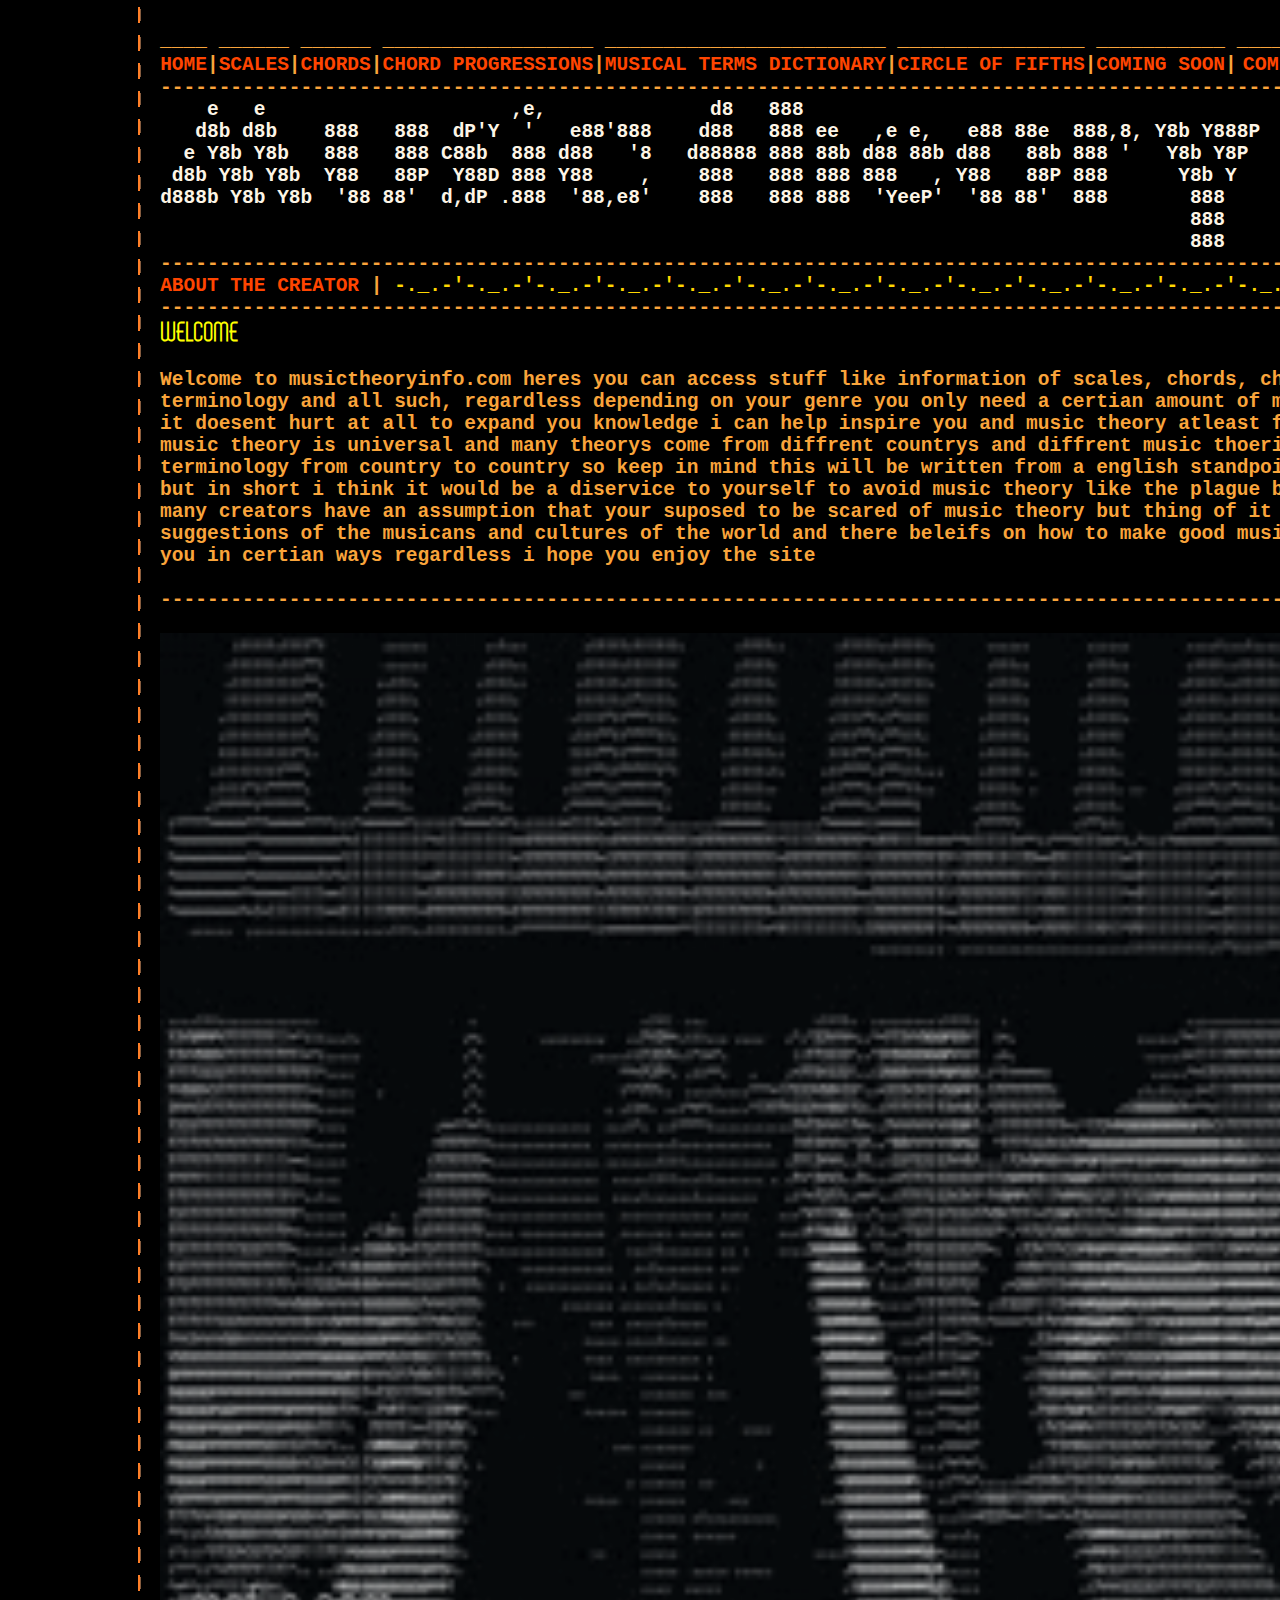
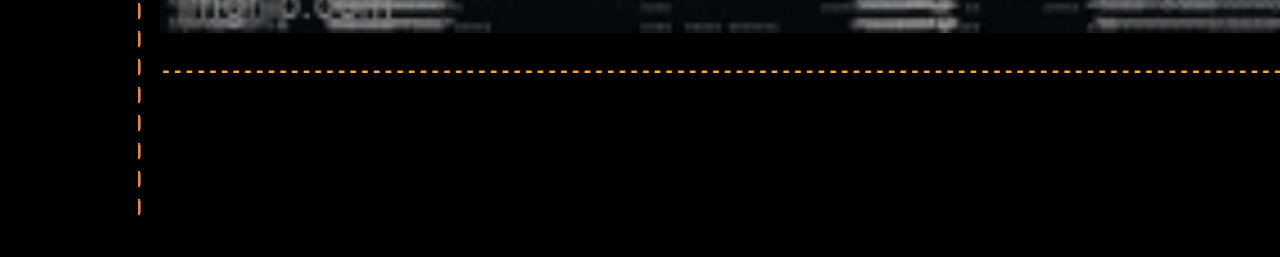
==== index.html @ 163dbf3a "update 7" ====
<html>
  <head>
    <meta charset="utf-8">
    <meta name="viewport" content="width=device-width">
    <title>MusicTheoryInfo: Home</title>
		<link href="style.css" rel="stylesheet" type="text/css"/>
 		<link rel = "icon" href = "femboywiki_logo.png" type = "image/x-icon">
  </head>
</html>

<html>
	<style>

	/* Fontage List ======================================================================= */

@font-face { font-family: AirAmericanaDEMO-Light; src: url(Fonts/AirAmericanaDEMO-Light.ttf) format("truetype"); }

	</style>
<head>
<title></title>
</head>
<body style= "background-color:black;">
<pre>
<h2 style="color:#f9a43b;" >
             ____ ______ ______ __________________ ________________________ ________________ ___________ ____________             ____
             <a href="./index.html">HOME</a>|<a href="./Scales.html">SCALES</a>|<a href="./Chords.html">CHORDS</a>|<a href="Chord_Progressions.html">CHORD PROGRESSIONS</a>|<a href="Musical_Terms_Dictionary.html">MUSICAL TERMS DICTIONARY</a>|<a href="COF.html">CIRCLE OF FIFTHS</a>|<a href="index.html">COMING SOON</a>|<a href="index.html"></a><div class="dropdown"><button class="dropbtn" style="font-family: monospace;font-size: 20px;border-style:hidden;font-weight: bold">COMING SOON</button><div class="dropdown-content">
 ----------<a href="./index.html">COMING SOON</a> ----------
<a href="./index.html">COMING SOON</a> ----------
<a href="./index.html">COMING SOON</a> ----------
</div>|</div>           |<a href="./whatsupdated.html">v1.0</a>|
             -------------------------------------------------------------------------------------------------------------------------------------------
             <textani></textani>
             <textanitwo></textanitwo>
             <textanithree></textanithree>
             <textanifour></textanifour>
             <textanifive></textanifive>
             <textanisix></textanisix>
             <textaniseven></textaniseven>
             -------------------------------------------------------------------------------------------------------------------------------------------
             <a href="./Creator.html">ABOUT THE CREATOR</a> | <aniemotwentyeight></aniemotwentyeight>
             -------------------------------------------------------------------------------------------------------------------------------------------
             <mark>WELCOME</mark>

             Welcome to musictheoryinfo.com heres you can access stuff like information of scales, chords, chord progressions, musical
             terminology and all such, regardless depending on your genre you only need a certian amount of music theory knowlege but
             it doesent hurt at all to expand you knowledge i can help inspire you and music theory atleast for me is super fun
             music theory is universal and many theorys come from diffrent countrys and diffrent music thoerist even use diffrent
             terminology from country to country so keep in mind this will be written from a english standpoint regardless terminology
             but in short i think it would be a diservice to yourself to avoid music theory like the plague because for some reason
             many creators have an assumption that your suposed to be scared of music theory but thing of it as all the ideas and
             suggestions of the musicans and cultures of the world and there beleifs on how to make good music or music that will move
             you in certian ways regardless i hope you enjoy the site

             -------------------------------------------------------------------------------------------------------------------------------------------

             <img src="Images/piano_animation_gif.gif" width="1629px" height="1000px"/>

             -------------------------------------------------------------------------------------------------------------------------------------------


<h2>

<style>

/* BACKGROUND */

body {
  background-image: url('Images/backgroundlooper.png');
}

</style>
---- style.css ----
/* LINK COSTUMISATION */

body {
  font-family: Arial, Helvetica, sans-serif;
}

a:link {
  color: orangered;
  background-color: transparent;
  text-decoration: none;
}

a:visited {
  color: orangered;
  background-color: transparent;
  text-decoration: none;
}

a:hover {
  color: orangered;
  background-color: transparent;
  text-decoration: underline;
}

a:active {
  color: orangered;
  background-color: yellow;
  text-decoration: underline;
}

/* DROP DOWN MENU CODE =================== */ 


.dropbtn {
    background-color: black;
    color: orangered;
    font-family: monospace;
    border-color: floralwhite;
}

.dropdown {
    position: relative;
    display:inline-block;
}

.dropdown-content {
    display:none;
    position:absolute;
    background-color: black;
		bottom: 
    min-width: 140px;
    z-index: 100;
	 
}

.dropdown-content a {
    color:orangered;
    padding: 5px 5px;
    text-decoration: none;
    display: block;
}

.dropdown-content a:hover {text-decoration: underline; color: lawngreen}
.dropdown:hover .dropdown-content {display:block;}
.dropdown:hover .dropbtn {background-color: black;color: lawngreen;text-decoration: underline;}

/* TITLES =================== */ 

mark {
  background-color: black; 
	color: yellow;
	font-family: AirAmericanaDEMO-Light
}

smark {
  background-color: orangered; 
	color: black;
}

/* WARNINGS ================== */ 

wmark {
  background-color: red;
  color: black;
}

/* LOGO ====================== */

lmark1 {
  background-color: ; 
	color: #36D0B7;
}

lmark2 {
  background-color: ; 
	color: #47DC78;
}

lmark3 {
  background-color: ; 
	color: #FA815F;
}

lmark4 {
  background-color: ; 
	color: #D51010;
}

lmark5 {
  background-color: ; 
	color: #FFBE0D;
}

/* BOOKMARK LOGO ====================== */

blmark1 {
  background-color: ; 
	color: #775007;
}

blmark2 {
  background-color: ; 
	color: #5b3d05;
}

blmark3 {
  background-color: ; 
	color: #483004;
}

blmark4 {
  background-color: ; 
	color: #3f2a03;
}

blmark5 {
  background-color: ; 
	color: #381f06;
}

blmark6 {
  background-color: ; 
	color: #cb6a15;
}

/* MUSIC LOGO ====================== */

wlmark1 {
  background-color: ; 
	color: #FBBF60;
}

wlmark2 {
  background-color: ; 
	color: #E89005;
}

wlmark3 {
  background-color: ; 
	color: #EC7505;
}

wlmark4 {
  background-color: ; 
	color: #D84A05;
}

wlmark5 {
  background-color: ; 
	color: #F42B03;
}

wlmark6 {
  background-color: ; 
	color: #E70E02;
}

/* little strip for the thingy ====================== */

xqmark1 {
	color: #333277;
}

xqmark2 {
	color: #fdea2c;
}

xqmark3 {
	color: #ffbd08;
}

xqmark4 {
	color: #c8c8c8;
}

xqmark5 {
	color: #5e5e5e;
}

/* ------------------------ */

pqmark1 {
  background-color: ; 
	color: #ffd4e5;
}

pqmark2 {
  background-color: ; 
	color: #d4ffea;
}

pqmark3 {
  background-color: ; 
	color: #eecbff;
}

pqmark4 {
  background-color: ; 
	color: #feffa3;
}

pqmark5 {
  background-color: ; 
	color: #dbdcff;
}

/* ------------------------ */

oqmark1 {
  background-color: ; 
	color: #ffd319;
}

oqmark2 {
  background-color: ; 
	color: #ff901f;
}

oqmark3 {
  background-color: ; 
	color: #ff2975;
}

oqmark4 {
  background-color: ; 
	color: #f222ff;
}

oqmark5 {
  background-color: ; 
	color: #8c1eff;
}

/* Block Colours == not working yet ============ */

markred {
  background-color: red; 
	color: red;
}

markwhite {
  background-color: white ; 
	color: white;
}

/* EMOTICON ANIMATION ====================== */

/* info: ok so the things that have to be unique:
in a certian page is the aniemoinsert: before
and the animate function ok (: */

aniemoone::before {
    content: "/(^u^)/";
    animation: animateh infinite 1s;
		color: lightpink;
}

@keyframes animateh {
  
    0% {
        content: "/(^u^)/";
      }

    25% {
        content: "|(^u^)|";
      }

    50% {
        content: "\\(^u^)\\";
		}

    75% {
				content: "|(^u^)|";
			}

}

aniemotwo::before {
    content: "<('.'-^)";
    animation: animate infinite 1s;
		color: ghostwhite;
}
@keyframes animate {
    0% {
        content: "<('.'-^)";
      }
    25% {
        content: "(^-'.'-^)";
      }
    50% {
        content: "(^-'.')>";
		}
    75% {
				content: "(^-'.'-^)";
			}
}

aniemothree::before {
    content: "¯\\_(ツ)_/¯";
    animation: animate infinite 6s;
		color: ghostwhite;
}
@keyframes animate {
    0% {
        content: "¯\\_(ツ)_/¯";
      }
    25% {
        content: "--_(ツ)_--";
      }
    50% {
        content: ".-_(ツ)_-.";
      }
    75% {
        content: "--_(ツ)_--";
		}
}

aniemofour::before {
    content: "(´∀｀)*";
    animation: animate infinite 6s;
		color: ghostwhite;
}
@keyframes animate {
    0% {
        content: "(´∀｀)*";
      }
    25% {
        content: "(´v｀) *";
      }
    50% {
        content: "(´v｀)*";
      }
    75% {
        content: "(´∀｀) *";
		}
}

aniemofive::before {
    content: "uwu";
    animation: animateawdawd infinite 1s;
		color: red;
	  background-color: black; 
}
@keyframes animateawdawd {
    0% {
        content: "uwu";
      }
    25% {
        content: "UwU";
      }
    50% {
        content: "UWU";
      }
    75% {
        content: "uWu";
		}
}

aniemosix::before {
    content: ":0";
    animation: animatez infinite 1s;
		color: black;
	  background-color: yellow; 
}
@keyframes animatez {
    0% {
        content: ":O";
      }
    25% {
        content: ":o";
      }
    50% {
        content: ":.";
      }
    75% {
        content: ":o";
		}
}

aniemoseven::before {
    content: ":3 ";
    animation: animater infinite 1s;
		color: ghostwhite;
	  background-color: black; 
}
@keyframes animater {
    0% {
        content: ":3 ";
      }
    25% {
        content: ": 3";
      }
    50% {
        content: ": 3";
      }
    75% {
        content: ":3 ";
		}
}

aniemoeight::before {
    content: "(╯°□°）╯︵ ┻━┻ ";
    animation: animata infinite 1s;
		color: black;
	  background-color: yellow; 
}
@keyframes animata {
    0% {
        content: "(╯°□°）╯︵ ┻━┻ ";
      }
    25% {
        content: "(╯O□O）╯︵  ┻━┻";
      }
    50% {
        content: "(╯°□°）╯︵  ┻━┻";
      }
    75% {
        content: "(╯O□O）╯︵ ┻━┻ ";
		}
}

aniemonine::before {
    content: "@";
    animation: animatar infinite 1s;
		color: yellow;
}
@keyframes animatar {
    0% {
        content: "@";
				color: yellow;
      }
    25% {
        content: "@";
				color: #757500;
      }
    50% {
        content: "@";
				color: #ffff3e;
      }
    75% {
				color: #ffff9d;
        content: "@";
		}
}

aniemoten::before {
    content: "  (⍁w⍂)";
    animation: animate infinite 1s;
		color: ghostwhite;
}
@keyframes animate {
    0% {
        content: "  (⍁w⍂)";
      }
    25% {
        content: " c(⍁w⍂)>";
      }
    50% {
        content: "c (⍁w⍂) >";
      }
    75% {
        content: " c(⍁w⍂)>)";
		}
}

aniemoeleven::before {
    content: "-";
    animation: animate infinite 0.50s;
		color: ghostwhite;
}
@keyframes animate {
    0% {
        content: "/";
      }
    25% {
        content: "|";
      }
    50% {
        content: "\";
      }
    75% {
        content: "-";
		}
}

aniemotwelve::before {
    content: " b(￣▽￣)d ";
    animation: animath infinite 0.50s;
		color: lightpink;
}
@keyframes animath {
    0% {
        content: " b(￣▽￣)d ";
      }
    25% {
        content: "b (￣▽￣) d";
      }
    50% {
        content: "b (￣▽￣) d";
      }
    75% {
        content: " b(￣▽￣)d ";
		}
}

aniemothirteen::before {
    content: " (◑﹏◐)?  ";
    animation: animathe infinite 2s;
		background-color: black;
		color: yellow;
}
@keyframes animathe { 
    0% {
        content: " (◑﹏◐)?  ";
      }
    25% {
        content: " ( ◑﹏◐)? ";
      }
    50% {
        content: " (◑﹏◐) ? ";
      }
    75% {
        content: " (◑ ﹏◐)? ";
			}
}

aniemofourteen::before {
    content: "o(≧u≦)o";
    animation: animatheg infinite 0.7s;
		background-color: black;
		color: yellow;
}
@keyframes animatheg { 
    0% {
        content: "o(≧u≦)o";
      }
    25% {
        content: "o(≧u≦)O";
      }
    50% {
        content: "O(≧u≦)o";
      }
    75% {
        content: "O(≧U≦)O";
			}
}

aniemofifthteen::before {
    content: "(❁´◡`❁)";
    animation: animathege infinite 0.7s;
		background-color: black;
		color: yellow;
}
@keyframes animathege { 
    0% {
        content: "(❁´◡`❁)";
      }
    25% {
        content: "(❁´u`❁)";
      }
    50% {
        content: "(❁´U`❁)";
      }
    75% {
        content: "(❁´◡`❁)";
			}
}

aniemosixteen::before {
    content: " щ(ʘ╻ʘ)щ ";
    animation: animathehe infinite 0.7s;
		background-color: black;
		color: yellow;
}
@keyframes animathehe { 
    0% {
        content: "щ(ʘ╻ʘ) щ ";
      }
    25% {
        content: "щ (ʘ╻ʘ)щ ";
      }
    50% {
				content: "щ (ʘ╻ʘ) щ";
      }
    75% {
        content: "щ (ʘ╻ʘ)щ ";
			}
}

aniemoseventeen::before {
    content: " ᕦ(òuó)ᕤ ";
    animation: animaterrys infinite 1s;
		color: yellow;
}
@keyframes animaterrys {
    0% {
        content: " ᕦ(òuó)ᕤ ";
      }
    25% {
        content: " ᕦ(òUó)ᕤ ";
      }
    50% {
        content: "ᕦ (òUó) ᕤ";
      }
    60% {
        content: " ᕦ(òuó)ᕤ ";
      }
}

aniemoeighteen::before {
    content: " ˋ(^ ▽、^) ";
    animation: animatetrys infinite 1s;
		color: black;
}
@keyframes animatetrys {
    0% {
        content: "ˋ (^ ▽、^) ";
      }
    25% {
        content: "ˋ (^ ▽、^) ";
      }
    50% {
        content: " ˋ(^ ▽、^) ";
      }
    60% {
        content: " ˋ(^ ▽、^) ";
      }
}

aniemonineteen::before {
    content: "( ˇ෴ˇØ) ";
    animation: animatetryass infinite 1s;
		color: yellow;
}
@keyframes animatetryass {
    0% {
        content: "( ˇ෴ˇØ)/";
      }
    25% {
        content: "( ˇ෴ˇØ)7";
      }
    50% {
        content: "( ˇ෴ˇØ)/";
      }
    60% {
        content: "( ˇ෴ˇØ) ";
      }
}

aniemotwenty::before {
    content: "(oﾟvﾟ)ノ ";
    animation: aiimatetryass infinite 1s;
		color: lightpink;
}
@keyframes aiimatetryass {
    0% {
        content: "(oﾟvﾟ)ノ ";
      }
    25% {
        content: "(oﾟvﾟ) ノ";
      }
    50% {
        content: "(oﾟvﾟ) ノ";
      }
    60% {
        content: "(oﾟvﾟ)ノ ";
      }
}

aniemotwentyone::before {
    animation: aiimatetryasss infinite 1s;
		color: lightpink;
    content: "(╯▽╰ ')";
}
@keyframes aiimatetryasss {
    0% {
        content: "(╯▽╰ ')";
      }
    25% {
        content: "(╯▽╰ #)";
      }
    50% {
        content: "(╯▽╰ #)";
      }
    60% {
        content: "(╯▽╰ *)";
      }
}

aniemotwentytwo::before {
    content: "o(≧u≦)o";
    animation: animathegjk infinite 0.7s;
		color: lightpink;
}
@keyframes animathegjk { 
    0% {
        content: "o(≧u≦)o";
      }
    25% {
        content: "o(≧u≦)O";
      }
    50% {
        content: "O(≧u≦)o";
      }
    75% {
        content: "O(≧U≦)O";
			}
}

aniemotwentythree::before {
    content: "(0u0)b ";
    animation: animatheghgjk infinite 0.7s;
		color: lightpink;
}
@keyframes animatheghgjk { 
    0% {
        content: "(0u0)b ";
      }
    25% {
        content: "(0u0) b";
      }
    50% {
        content: "(0U0) b";
      }
    75% {
        content: "(0U0)b ";
			}
}

aniemotwentyfour::before {
    content: "(>'u')b ";
    animation: animty infinite 0.7s;
		color: lightpink;
}
@keyframes animty { 
    0% {
        content: "(>'u')b ";
      }
    25% {
        content: "(>'v') b";
      }
    50% {
        content: "(>'v') b";
      }
    75% {
        content: "(>'u')b ";
			}
}

aniemotwentyfive::before {
    content: "(★‿★)";
    animation: animtty infinite 0.7s;
		color: yellow;
}
@keyframes animtty { 
    0% {
        content: "(★‿★)";}
    25% {
        content: "(✯◡✯)";}
    50% {
        content: "(☆◡☆)";}
    75% {
        content: "(✹‿✹)";}
}

aniemotwentysix::before {
    content: "(*≧o≦))('▽`* )ゞ ";
    animation: animttyy infinite 1.2s;
		color: yellow;
}
@keyframes animttyy { 
    0% {
        content: "(*≧o≦))('▽`~ )ゞ";}
    25% {
        content: "(#≧u≦))('o`* ) 7";}
    50% {
        content: "(#≧U≦))('▽`~ )7";}
    75% {
        content: "(*≧u≦))('O`* )ゞ";}
}

aniemotwentyseven::before {
    content: "(OuO)";
    animation: animttyyx infinite 1.2s;
		color: lightpink;
}
@keyframes animttyyx { 
    0% {
        content: "(OuO)";}
    25% {
        content: "(OUO)";}
    50% {
        content: "(OvO)";}
    75% {
        content: "(OUO)";}
}

aniemotwentyeight::before {
    content: "-._.-'-._.-'-._.-'-._.-'-._.-'-._.-'-._.-'-._.-'-._.-'-._.-'-._.-'-._.-'-._.-'-._.-'-._.-'-._.-'-._.-'-._.-'-._.-'-._.-'";
    animation: animttyyxa infinite 1.2s;
		color: gold;
}
@keyframes animttyyxa { 
    0% {
        content: "-._.-'-._.-'-._.-'-._.-'-._.-'-._.-'-._.-'-._.-'-._.-'-._.-'-._.-'-._.-'-._.-'-._.-'-._.-'-._.-'-._.-'-._.-'-._.-'-._.-'";}
    25% {
        content: "._.-'-._.-'-._.-'-._.-'-._.-'-._.-'-._.-'-._.-'-._.-'-._.-'-._.-'-._.-'-._.-'-._.-'-._.-'-._.-'-._.-'-._.-'-._.-'-._.-'-";}
    50% {
        content: "_.-'-._.-'-._.-'-._.-'-._.-'-._.-'-._.-'-._.-'-._.-'-._.-'-._.-'-._.-'-._.-'-._.-'-._.-'-._.-'-._.-'-._.-'-._.-'-._.-'-.";}
    75% {
        content: ".-'-._.-'-._.-'-._.-'-._.-'-._.-'-._.-'-._.-'-._.-'-._.-'-._.-'-._.-'-._.-'-._.-'-._.-'-._.-'-._.-'-._.-'-._.-'-._.-'-._";}
	  90% {
        content: "-'-._.-'-._.-'-._.-'-._.-'-._.-'-._.-'-._.-'-._.-'-._.-'-._.-'-._.-'-._.-'-._.-'-._.-'-._.-'-._.-'-._.-'-._.-'-._.-'-._-";}
}


/* text flipper ============ */

span.tf {
  writing-mode: vertical-rl;
}

/* IMAGE EXPANSION DIV */

.div{
  background: orangered;
		position: relative; left: 20px; top: 0px;
		width: 25px;
		height: 25px;
  transition: height + width 2s;
  transition:  1s;
}
.div:hover {     
	background-image: url(first-thigh-garter.png);
  width: 1610px;
	height: 1520px;
}	

.div2{
  background: orangered;
		position: relative; left: 20px; top: 0px;
		width: 25px;
		height: 25px;
  transition: height + width 2s;
  transition:  1s;
}
.div2:hover{     
	background-image: url(hygene.png);
  width: 1610px;
	height: 1520px;
}	

/* ANIMATION OF TEXT */

textani::before {
    content: "    e   e                     ,e,              d8   888                                          ,e,          dP,e,           ";
    animation: animater 1.75s;
		color: oldlace;
}
/*100/126*/
@keyframes animater {
    0% {
        content: "                                                                                                                              ";
				color: oldlace;}
    0.79365079365% {
        content: "                                                                                                                              ";}
    1.5873015873%  {
        content: "                                                                                                                              ";}
    2.38095238095% {
        content: "                                                                                                                              ";}
    3.1746031746%  {
        content: "    e                                                                                                                         ";}
	  3.96825396826% {
        content: "    e                                                                                                                         ";}
	  4.76190476191% {
        content: "    e                                                                                                                         ";}
	  5.55555555556% {
        content: "    e                                                                                                                         ";}
	  6.34920634921% {
        content: "    e   e                                                                                                                     ";}
	  7.14285714286% {
        content: "    e   e                                                                                                                     ";}
	  7.93650793651% {
        content: "    e   e                                                                                                                     ";}
	  8.73015873016% {
        content: "    e   e                                                                                                                     ";}
	  9.52380952381% {
        content: "    e   e                                                                                                                     ";}
		10.3174603175% {
        content: "    e   e                                                                                                                     ";}
	  11.1111111111% {
        content: "    e   e                                                                                                                     ";}
	  11.9047619048% {
        content: "    e   e                                                                                                                     ";}
	  12.6984126984% {
        content: "    e   e                                                                                                                     ";}
	  13.4920634921% {
				content: "    e   e                                                                                                                     ";}
	  14.2857142857% {
				content: "    e   e                                                                                                                     ";}
	  15.0793650794% {
				content: "    e   e                                                                                                                     ";}
	  15.873015873%  {
				content: "    e   e                                                                                                                     ";}
	  16.6666666667% {
				content: "    e   e                                                                                                                     ";}
	  17.4603174603% {
				content: "    e   e                                                                                                                     ";}
	  18.253968254%  {
				content: "    e   e                                                                                                                     ";}
	  19.8412698413% {
				content: "    e   e                                                                                                                     ";}
	  20.6349206349% {
				content: "    e   e                                                                                                                     ";}
	  21.4285714286% {
				content: "    e   e                                                                                                                     ";}
	  22.2222222222% {
				content: "    e   e                                                                                                                     ";}
	  23.0158730159% {
				content: "    e   e                                                                                                                     ";}
	  23.8095238095% {
				content: "    e   e                                                                                                                     ";}
	  24.6031746032% {
				content: "    e   e                     ,                                                                                               ";}
	  25.3968253968% {
				content: "    e   e                     ,e                                                                                              ";}
	  26.1904761905% {
				content: "    e   e                     ,e,                                                                                             ";}
	  26.9841269841% {
				content: "    e   e                     ,e,                                                                                             ";}
	  27.7777777778% {
				content: "    e   e                     ,e,                                                                                             ";}
	  28.5714285714% {
				content: "    e   e                     ,e,                                                                                             ";}
	  29.3650793651% {
				content: "    e   e                     ,e,                                                                                             ";}
	  30.1587301587% {
				content: "    e   e                     ,e,                                                                                             ";}
	  30.9523809524% {
				content: "    e   e                     ,e,                                                                                             ";}
	  31.746031746%  {
				content: "    e   e                     ,e,                                                                                             ";}
	  32.5396825397% {
				content: "    e   e                     ,e,                                                                                             ";}
	  33.3333333333% {
				content: "    e   e                     ,e,                                                                                             ";}
	  34.126984127%  {
				content: "    e   e                     ,e,                                                                                             ";}
	  35.7142857143% {
				content: "    e   e                     ,e,                                                                                             ";}
	  36.5079365079% {
				content: "    e   e                     ,e,                                                                                             ";}
	  37.3015873016% {
				content: "    e   e                     ,e,                                                                                             ";}
	  38.0952380952% {
				content: "    e   e                     ,e,                                                                                             ";}
	  38.8888888889% {
				content: "    e   e                     ,e,              d                                                                              ";}
	  39.6825396826% {
				content: "    e   e                     ,e,              d8                                                                             ";}
	  40.4761904762% {
				content: "    e   e                     ,e,              d8                                                                             ";}
	  41.2698412699% {
				content: "    e   e                     ,e,              d8                                                                             ";}
	  42.0634920635% {
				content: "    e   e                     ,e,              d8                                                                             ";}
	  42.8571428572% {
				content: "    e   e                     ,e,              d8   8                                                                         ";}
	  43.6507936508% {
				content: "    e   e                     ,e,              d8   88                                                                        ";}
	  44.4444444445% {
				content: "    e   e                     ,e,              d8   888                                                                       ";}
	  45.2380952381% {
				content: "    e   e                     ,e,              d8   888                                                                       ";}
	  46.0317460318% {
				content: "    e   e                     ,e,              d8   888                                                                       ";}
	  46.8253968254% {
				content: "    e   e                     ,e,              d8   888                                                                       ";}
	  47.6190476191% {
				content: "    e   e                     ,e,              d8   888                                                                       ";}
	  48.4126984127% {
				content: "    e   e                     ,e,              d8   888                                                                       ";}
	  49.2063492064% {
				content: "    e   e                     ,e,              d8   888                                                                       ";}
	  50%            {
				content: "    e   e                     ,e,              d8   888                                                                       ";}
	  50.7936507937% {
				content: "    e   e                     ,e,              d8   888                                                                       ";}
	  51.5873015873% {
				content: "    e   e                     ,e,              d8   888                                                                       ";}
	  52.380952381%  {
				content: "    e   e                     ,e,              d8   888                                                                       ";}
	  53.1746031746% {
				content: "    e   e                     ,e,              d8   888                                                                       ";}
	  53.9682539683% {
				content: "    e   e                     ,e,              d8   888                                                                       ";}
	  54.7619047619% {
				content: "    e   e                     ,e,              d8   888                                                                       ";}
	  55.5555555556% {
				content: "    e   e                     ,e,              d8   888                                                                       ";}
	  56.3492063492% {
				content: "    e   e                     ,e,              d8   888                                                                       ";}
	  57.1428571429% {
				content: "    e   e                     ,e,              d8   888                                                                       ";}
	  57.9365079365% {
				content: "    e   e                     ,e,              d8   888                                                                       ";}
	  58.7301587302% {
				content: "    e   e                     ,e,              d8   888                                                                       ";}
	  59.5238095238% {
				content: "    e   e                     ,e,              d8   888                                                                       ";}
	  60.3174603175% {
				content: "    e   e                     ,e,              d8   888                                                                       ";}
	  61.1111111111% {
				content: "    e   e                     ,e,              d8   888                                                                       ";}
	  61.9047619048% {
				content: "    e   e                     ,e,              d8   888                                                                       ";}
	  62.6984126984% {
				content: "    e   e                     ,e,              d8   888                                                                       ";}
	  63.4920634921% {
				content: "    e   e                     ,e,              d8   888                                                                       ";}
	  64.2857142857% {
				content: "    e   e                     ,e,              d8   888                                                                       ";}
	  65.0793650794% {
				content: "    e   e                     ,e,              d8   888                                                                       ";}
	  65.873015873%  {
				content: "    e   e                     ,e,              d8   888                                                                       ";}
	  66.6666666667% {
				content: "    e   e                     ,e,              d8   888                                                                       ";}
	  67.4603174603% {
				content: "    e   e                     ,e,              d8   888                                                                       ";}
	  68.253968254%  {
				content: "    e   e                     ,e,              d8   888                                                                       ";}
	  69.0476190476% {
				content: "    e   e                     ,e,              d8   888                                                                       ";}
	  69.8412698413% {
				content: "    e   e                     ,e,              d8   888                                                                       ";}
	  70.6349206349% {
				content: "    e   e                     ,e,              d8   888                                                                       ";}
	  71.4285714286% {
				content: "    e   e                     ,e,              d8   888                                                                       ";}
	  72.2222222222% {
				content: "    e   e                     ,e,              d8   888                                                                       ";}
	  73.0158730159% {
				content: "    e   e                     ,e,              d8   888                                                                       ";}
	  73.8095238095% {
				content: "    e   e                     ,e,              d8   888                                                                       ";}
	  74.6031746032% {
				content: "    e   e                     ,e,              d8   888                                                                       ";}
	  75.3968253968% {
				content: "    e   e                     ,e,              d8   888                                                                       ";}
	  76.1904761905% {
				content: "    e   e                     ,e,              d8   888                                                                       ";}
	  76.9841269841% {
				content: "    e   e                     ,e,              d8   888                                                                       ";}
	  77.7777777778% {
				content: "    e   e                     ,e,              d8   888                                                                       ";}
	  78.5714285714% {
				content: "    e   e                     ,e,              d8   888                                          ,                            ";}
	  79.3650793651% {
				content: "    e   e                     ,e,              d8   888                                          ,e                           ";}
	  80.1587301588% {
				content: "    e   e                     ,e,              d8   888                                          ,e,                          ";}
	  80.9523809524% {
				content: "    e   e                     ,e,              d8   888                                          ,e,                          ";}
	  81.7460317461% {
				content: "    e   e                     ,e,              d8   888                                          ,e,                          ";}
	  82.5396825397% {
				content: "    e   e                     ,e,              d8   888                                          ,e,                          ";}
	  83.3333333334% {
				content: "    e   e                     ,e,              d8   888                                          ,e,                          ";}
	  84.126984127% {
				content: "    e   e                     ,e,              d8   888                                          ,e,                          ";}
	  84.9206349207% {
				content: "    e   e                     ,e,              d8   888                                          ,e,                          ";}
	  85.7142857143% {
				content: "    e   e                     ,e,              d8   888                                          ,e,                          ";}
	  86.507936508%  {
				content: "    e   e                     ,e,              d8   888                                          ,e,                          ";}
	  87.3015873016% {
				content: "    e   e                     ,e,              d8   888                                          ,e,                          ";}
	  88.0952380953% {
				content: "    e   e                     ,e,              d8   888                                          ,e,                          ";}
	  88.8888888889% {
				content: "    e   e                     ,e,              d8   888                                          ,e,          d               ";}
	  89.6825396826% {
				content: "    e   e                     ,e,              d8   888                                          ,e,          dP              ";}
	  90.4761904762% {
				content: "    e   e                     ,e,              d8   888                                          ,e,          dP,             ";}
	  91.2698412699% {
				content: "    e   e                     ,e,              d8   888                                          ,e,          dP,e            ";}
	  92.0634920635% {
				content: "    e   e                     ,e,              d8   888                                          ,e,          dP,e,           ";}
	  92.8571428572% {
				content: "    e   e                     ,e,              d8   888                                          ,e,          dP,e,           ";}
	  93.6507936508% {
				content: "    e   e                     ,e,              d8   888                                          ,e,          dP,e,           ";}
	  94.4444444445% {
				content: "    e   e                     ,e,              d8   888                                          ,e,          dP,e,           ";}
	  95.2380952381% {
				content: "    e   e                     ,e,              d8   888                                          ,e,          dP,e,           ";}
	  96.0317460318% {
				content: "    e   e                     ,e,              d8   888                                          ,e,          dP,e,           ";}
	  96.8253968254% {
				content: "    e   e                     ,e,              d8   888                                          ,e,          dP,e,           ";}
	  97.6190476191% {
				content: "    e   e                     ,e,              d8   888                                          ,e,          dP,e,           ";}
	  98.4126984127% {
				content: "    e   e                     ,e,              d8   888                                          ,e,          dP,e,           ";}
	  99.2063492064% {
				content: "    e   e                     ,e,              d8   888                                          ,e,          dP,e,           ";}
	  99.4841269842% {
				content: "    e   e                     ,e,              d8   888                                          ,e,          dP,e,           ";}
	  99.8015873016% {
				content: "    e   e                     ,e,              d8   888                                          ,e,          dP,e,           "}
}

textanitwo::before {
    content: "   d8b d8b    888   888  dP'Y  '   e88'888    d88   888 ee   ,e e,   e88 88e  888,8, Y8b Y888P    '  888 8e   8b '   e88 88e  ";
    animation: animaters 1.75s;
		color: oldlace;
}
/*100/126*/
@keyframes animaters {
    0% {
        content: "                                                                                                                              ";
				color: oldlace;}
    0.79365079365% {
        content: "                                                                                                                              ";}
    1.5873015873%  {
        content: "                                                                                                                           e  ";}
    2.38095238095% {
        content: "                                                                                                                          8e  ";}
    3.1746031746%  {
        content: "                                                                                                                         88e  ";}
	  3.96825396826% {
        content: "                                                                                                                         88e  ";}
	  4.76190476191% {
        content: "                                                                                                                       8 88e  ";}
	  5.55555555556% {
        content: "                                                                                                                      88 88e  ";}
	  6.34920634921% {
        content: "                                                                                                                     e88 88e  ";}
	  7.14285714286% {
        content: "                                                                                                                     e88 88e  ";}
	  7.93650793651% {
        content: "                                                                                                                     e88 88e  ";}
	  8.73015873016% {
        content: "                                                                                                                     e88 88e  ";}
	  9.52380952381% {
        content: "                                                                                                                 '   e88 88e  ";}
		10.3174603175% {
        content: "                                                                                                                 '   e88 88e  ";}
	  11.1111111111% {
        content: "                                                                                                               b '   e88 88e  ";}
	  11.9047619048% {
        content: "                                                                                                              8b '   e88 88e  ";}
	  12.6984126984% {
        content: "                                                                                                               b '   e88 88e  ";}
	  13.4920634921% {
				content: "                                                                                                               b '   e88 88e  ";}
	  14.2857142857% {
				content: "                                                                                                               b '   e88 88e  ";}
	  15.0793650794% {
				content: "                                                                                                          e   8b '   e88 88e  ";}
	  15.873015873%  {
				content: "                                                                                                         8e   8b '   e88 88e  ";}
	  16.6666666667% {
				content: "                                                                                                         8e   8b '   e88 88e  ";}
	  17.4603174603% {
				content: "                                                                                                       8 8e   8b '   e88 88e  ";}
	  18.253968254%  {
				content: "                                                                                                      88 8e   8b '   e88 88e  ";}
	  19.8412698413% {
				content: "                                                                                                     888 8e   8b '   e88 88e  ";}
	  20.6349206349% {
				content: "                                                                                                     888 8e   8b '   e88 88e  ";}
	  21.4285714286% {
				content: "                                                                                                     888 8e   8b '   e88 88e  ";}
	  22.2222222222% {
				content: "                                                                                                  '  888 8e   8b '   e88 88e  ";}
	  23.0158730159% {
				content: "                                                                                                  '  888 8e   8b '   e88 88e  ";}
	  23.8095238095% {
				content: "                                                                                                  '  888 8e   8b '   e88 88e  ";}
	  24.6031746032% {
				content: "                                                                                                  '  888 8e   8b '   e88 88e  ";}
	  25.3968253968% {
				content: "                                                                                                  '  888 8e   8b '   e88 88e  ";}
	  26.1904761905% {
				content: "                                                                                             P    '  888 8e   8b '   e88 88e  ";}
	  26.9841269841% {
				content: "                                                                                            8P    '  888 8e   8b '   e88 88e  ";}
	  27.7777777778% {
				content: "                                                                                           88P    '  888 8e   8b '   e88 88e  ";}
	  28.5714285714% {
				content: "                                                                                          888P    '  888 8e   8b '   e88 88e  ";}
	  29.3650793651% {
				content: "                                                                                         Y888P    '  888 8e   8b '   e88 88e  ";}
	  30.1587301587% {
				content: "                                                                                         Y888P    '  888 8e   8b '   e88 88e  ";}
	  30.9523809524% {
				content: "                                                                                       b Y888P    '  888 8e   8b '   e88 88e  ";}
	  31.746031746%  {
				content: "                                                                                      8b Y888P    '  888 8e   8b '   e88 88e  ";}
	  32.5396825397% {
				content: "                                                                                     Y8b Y888P    '  888 8e   8b '   e88 88e  ";}
	  33.3333333333% {
				content: "                                                                                     Y8b Y888P    '  888 8e   8b '   e88 88e  ";}
	  34.126984127%  {
				content: "                                                                                   , Y8b Y888P    '  888 8e   8b '   e88 88e  ";}
	  35.7142857143% {
				content: "                                                                                  8, Y8b Y888P    '  888 8e   8b '   e88 88e  ";}
	  36.5079365079% {
				content: "                                                                                 ,8, Y8b Y888P    '  888 8e   8b '   e88 88e  ";}
	  37.3015873016% {
				content: "                                                                                8,8, Y8b Y888P    '  888 8e   8b '   e88 88e  ";}
	  38.0952380952% {
				content: "                                                                               88,8, Y8b Y888P    '  888 8e   8b '   e88 88e  ";}
	  38.8888888889% {
				content: "                                                                              888,8, Y8b Y888P    '  888 8e   8b '   e88 88e  ";}
	  39.6825396826% {
				content: "                                                                              888,8, Y8b Y888P    '  888 8e   8b '   e88 88e  ";}
	  40.4761904762% {
				content: "                                                                              888,8, Y8b Y888P    '  888 8e   8b '   e88 88e  ";}
	  41.2698412699% {
				content: "                                                                           e  888,8, Y8b Y888P    '  888 8e   8b '   e88 88e  ";}
	  42.0634920635% {
				content: "                                                                          8e  888,8, Y8b Y888P    '  888 8e   8b '   e88 88e  ";}
	  42.8571428572% {
				content: "                                                                         88e  888,8, Y8b Y888P    '  888 8e   8b '   e88 88e  ";}
	  43.6507936508% {
				content: "                                                                         88e  888,8, Y8b Y888P    '  888 8e   8b '   e88 88e  ";}
	  44.4444444445% {
				content: "                                                                       8 88e  888,8, Y8b Y888P    '  888 8e   8b '   e88 88e  ";}
	  45.2380952381% {
				content: "                                                                      88 88e  888,8, Y8b Y888P    '  888 8e   8b '   e88 88e  ";}
	  46.0317460318% {
				content: "                                                                     e88 88e  888,8, Y8b Y888P    '  888 8e   8b '   e88 88e  ";}
	  46.8253968254% {
				content: "                                                                     e88 88e  888,8, Y8b Y888P    '  888 8e   8b '   e88 88e  ";}
	  47.6190476191% {
				content: "                                                                     e88 88e  888,8, Y8b Y888P    '  888 8e   8b '   e88 88e  ";}
	  48.4126984127% {
				content: "                                                                     e88 88e  888,8, Y8b Y888P    '  888 8e   8b '   e88 88e  ";}
	  49.2063492064% {
				content: "                                                                 ,   e88 88e  888,8, Y8b Y888P    '  888 8e   8b '   e88 88e  ";}
	  50%            {
				content: "                                                                e,   e88 88e  888,8, Y8b Y888P    '  888 8e   8b '   e88 88e  ";}
	  50.7936507937% {
				content: "                                                                e,   e88 88e  888,8, Y8b Y888P    '  888 8e   8b '   e88 88e  ";}
	  51.5873015873% {
				content: "                                                              e e,   e88 88e  888,8, Y8b Y888P    '  888 8e   8b '   e88 88e  ";}
	  52.380952381%  {
				content: "                                                             ,e e,   e88 88e  888,8, Y8b Y888P    '  888 8e   8b '   e88 88e  ";}
	  53.1746031746% {
				content: "                                                             ,e e,   e88 88e  888,8, Y8b Y888P    '  888 8e   8b '   e88 88e  ";}
	  53.9682539683% {
				content: "                                                             ,e e,   e88 88e  888,8, Y8b Y888P    '  888 8e   8b '   e88 88e  ";}
	  54.7619047619% {
				content: "                                                             ,e e,   e88 88e  888,8, Y8b Y888P    '  888 8e   8b '   e88 88e  ";}
	  55.5555555556% {
				content: "                                                         e   ,e e,   e88 88e  888,8, Y8b Y888P    '  888 8e   8b '   e88 88e  ";}
	  56.3492063492% {
				content: "                                                        ee   ,e e,   e88 88e  888,8, Y8b Y888P    '  888 8e   8b '   e88 88e  ";}
	  57.1428571429% {
				content: "                                                        ee   ,e e,   e88 88e  888,8, Y8b Y888P    '  888 8e   8b '   e88 88e  ";}
	  57.9365079365% {
				content: "                                                      8 ee   ,e e,   e88 88e  888,8, Y8b Y888P    '  888 8e   8b '   e88 88e  ";}
	  58.7301587302% {
				content: "                                                     88 ee   ,e e,   e88 88e  888,8, Y8b Y888P    '  888 8e   8b '   e88 88e  ";}
	  59.5238095238% {
				content: "                                                    888 ee   ,e e,   e88 88e  888,8, Y8b Y888P    '  888 8e   8b '   e88 88e  ";}
	  60.3174603175% {
				content: "                                                    888 ee   ,e e,   e88 88e  888,8, Y8b Y888P    '  888 8e   8b '   e88 88e  ";}
	  61.1111111111% {
				content: "                                                    888 ee   ,e e,   e88 88e  888,8, Y8b Y888P    '  888 8e   8b '   e88 88e  ";}
	  61.9047619048% {
				content: "                                                    888 ee   ,e e,   e88 88e  888,8, Y8b Y888P    '  888 8e   8b '   e88 88e  ";}
	  62.6984126984% {
				content: "                                                8   888 ee   ,e e,   e88 88e  888,8, Y8b Y888P    '  888 8e   8b '   e88 88e  ";}
	  63.4920634921% {
				content: "                                               88   888 ee   ,e e,   e88 88e  888,8, Y8b Y888P    '  888 8e   8b '   e88 88e  ";}
	  64.2857142857% {
				content: "                                              d88   888 ee   ,e e,   e88 88e  888,8, Y8b Y888P    '  888 8e   8b '   e88 88e  ";}
	  65.0793650794% {
				content: "                                              d88   888 ee   ,e e,   e88 88e  888,8, Y8b Y888P    '  888 8e   8b '   e88 88e  ";}
	  65.873015873%  {
				content: "                                              d88   888 ee   ,e e,   e88 88e  888,8, Y8b Y888P    '  888 8e   8b '   e88 88e  ";}
	  66.6666666667% {
				content: "                                              d88   888 ee   ,e e,   e88 88e  888,8, Y8b Y888P    '  888 8e   8b '   e88 88e  ";}
	  67.4603174603% {
				content: "                                              d88   888 ee   ,e e,   e88 88e  888,8, Y8b Y888P    '  888 8e   8b '   e88 88e  ";}
	  68.253968254%  {
				content: "                                         8    d88   888 ee   ,e e,   e88 88e  888,8, Y8b Y888P    '  888 8e   8b '   e88 88e  ";}
	  69.0476190476% {
				content: "                                        88    d88   888 ee   ,e e,   e88 88e  888,8, Y8b Y888P    '  888 8e   8b '   e88 88e  ";}
	  69.8412698413% {
				content: "                                       888    d88   888 ee   ,e e,   e88 88e  888,8, Y8b Y888P    '  888 8e   8b '   e88 88e  ";}
	  70.6349206349% {
				content: "                                      '888    d88   888 ee   ,e e,   e88 88e  888,8, Y8b Y888P    '  888 8e   8b '   e88 88e  ";}
	  71.4285714286% {
				content: "                                     8'888    d88   888 ee   ,e e,   e88 88e  888,8, Y8b Y888P    '  888 8e   8b '   e88 88e  ";}
	  72.2222222222% {
				content: "                                    88'888    d88   888 ee   ,e e,   e88 88e  888,8, Y8b Y888P    '  888 8e   8b '   e88 88e  ";}
	  73.0158730159% {
				content: "                                   e88'888    d88   888 ee   ,e e,   e88 88e  888,8, Y8b Y888P    '  888 8e   8b '   e88 88e  ";}
	  73.8095238095% {
				content: "                                   e88'888    d88   888 ee   ,e e,   e88 88e  888,8, Y8b Y888P    '  888 8e   8b '   e88 88e  ";}
	  74.6031746032% {
				content: "                                   e88'888    d88   888 ee   ,e e,   e88 88e  888,8, Y8b Y888P    '  888 8e   8b '   e88 88e  ";}
	  75.3968253968% {
				content: "                                   e88'888    d88   888 ee   ,e e,   e88 88e  888,8, Y8b Y888P    '  888 8e   8b '   e88 88e  ";}
	  76.1904761905% {
				content: "                               '   e88'888    d88   888 ee   ,e e,   e88 88e  888,8, Y8b Y888P    '  888 8e   8b '   e88 88e  ";}
	  76.9841269841% {
				content: "                               '   e88'888    d88   888 ee   ,e e,   e88 88e  888,8, Y8b Y888P    '  888 8e   8b '   e88 88e  ";}
	  77.7777777778% {
				content: "                               '   e88'888    d88   888 ee   ,e e,   e88 88e  888,8, Y8b Y888P    '  888 8e   8b '   e88 88e  ";}
	  78.5714285714% {
				content: "                            Y  '   e88'888    d88   888 ee   ,e e,   e88 88e  888,8, Y8b Y888P    '  888 8e   8b '   e88 88e  ";}
	  79.3650793651% {
				content: "                           'Y  '   e88'888    d88   888 ee   ,e e,   e88 88e  888,8, Y8b Y888P    '  888 8e   8b '   e88 88e  ";}
	  80.1587301588% {
				content: "                          P'Y  '   e88'888    d88   888 ee   ,e e,   e88 88e  888,8, Y8b Y888P    '  888 8e   8b '   e88 88e  ";}
	  80.9523809524% {
				content: "                         dP'Y  '   e88'888    d88   888 ee   ,e e,   e88 88e  888,8, Y8b Y888P    '  888 8e   8b '   e88 88e  ";}
	  81.7460317461% {
				content: "                         dP'Y  '   e88'888    d88   888 ee   ,e e,   e88 88e  888,8, Y8b Y888P    '  888 8e   8b '   e88 88e  ";}
	  82.5396825397% {
				content: "                         dP'Y  '   e88'888    d88   888 ee   ,e e,   e88 88e  888,8, Y8b Y888P    '  888 8e   8b '   e88 88e  ";}
	  83.3333333334% {
				content: "                      8  dP'Y  '   e88'888    d88   888 ee   ,e e,   e88 88e  888,8, Y8b Y888P    '  888 8e   8b '   e88 88e  ";}
	  84.126984127%  {
				content: "                     88  dP'Y  '   e88'888    d88   888 ee   ,e e,   e88 88e  888,8, Y8b Y888P    '  888 8e   8b '   e88 88e  ";}
	  84.9206349207% {
				content: "                    888  dP'Y  '   e88'888    d88   888 ee   ,e e,   e88 88e  888,8, Y8b Y888P    '  888 8e   8b '   e88 88e  ";}
	  85.7142857143% {
				content: "                    888  dP'Y  '   e88'888    d88   888 ee   ,e e,   e88 88e  888,8, Y8b Y888P    '  888 8e   8b '   e88 88e  ";}
	  86.507936508%  {
				content: "                    888  dP'Y  '   e88'888    d88   888 ee   ,e e,   e88 88e  888,8, Y8b Y888P    '  888 8e   8b '   e88 88e  ";}
	  87.3015873016% {
				content: "                    888  dP'Y  '   e88'888    d88   888 ee   ,e e,   e88 88e  888,8, Y8b Y888P    '  888 8e   8b '   e88 88e  ";}
	  88.0952380953% {
				content: "                8   888  dP'Y  '   e88'888    d88   888 ee   ,e e,   e88 88e  888,8, Y8b Y888P    '  888 8e   8b '   e88 88e  ";}
	  88.8888888889% {
				content: "               88   888  dP'Y  '   e88'888    d88   888 ee   ,e e,   e88 88e  888,8, Y8b Y888P    '  888 8e   8b '   e88 88e  ";}
	  89.6825396826% {
				content: "              888   888  dP'Y  '   e88'888    d88   888 ee   ,e e,   e88 88e  888,8, Y8b Y888P    '  888 8e   8b '   e88 88e  ";}
	  90.4761904762% {
				content: "              888   888  dP'Y  '   e88'888    d88   888 ee   ,e e,   e88 88e  888,8, Y8b Y888P    '  888 8e   8b '   e88 88e  ";}
	  91.2698412699% {
				content: "              888   888  dP'Y  '   e88'888    d88   888 ee   ,e e,   e88 88e  888,8, Y8b Y888P    '  888 8e   8b '   e88 88e  ";}
	  92.0634920635% {
				content: "              888   888  dP'Y  '   e88'888    d88   888 ee   ,e e,   e88 88e  888,8, Y8b Y888P    '  888 8e   8b '   e88 88e  ";}
	  92.8571428572% {
				content: "              888   888  dP'Y  '   e88'888    d88   888 ee   ,e e,   e88 88e  888,8, Y8b Y888P    '  888 8e   8b '   e88 88e  ";}
	  93.6507936508% {
				content: "         b    888   888  dP'Y  '   e88'888    d88   888 ee   ,e e,   e88 88e  888,8, Y8b Y888P    '  888 8e   8b '   e88 88e  ";}
	  94.4444444445% {
				content: "        8b    888   888  dP'Y  '   e88'888    d88   888 ee   ,e e,   e88 88e  888,8, Y8b Y888P    '  888 8e   8b '   e88 88e  ";}
	  95.2380952381% {
				content: "       d8b    888   888  dP'Y  '   e88'888    d88   888 ee   ,e e,   e88 88e  888,8, Y8b Y888P    '  888 8e   8b '   e88 88e  ";}
	  96.0317460318% {
				content: "       d8b    888   888  dP'Y  '   e88'888    d88   888 ee   ,e e,   e88 88e  888,8, Y8b Y888P    '  888 8e   8b '   e88 88e  ";}
	  96.8253968254% {
				content: "     b d8b    888   888  dP'Y  '   e88'888    d88   888 ee   ,e e,   e88 88e  888,8, Y8b Y888P    '  888 8e   8b '   e88 88e  ";}
	  97.6190476191% {
				content: "    8b d8b    888   888  dP'Y  '   e88'888    d88   888 ee   ,e e,   e88 88e  888,8, Y8b Y888P    '  888 8e   8b '   e88 88e  ";}
	  98.4126984127% {
				content: "   d8b d8b    888   888  dP'Y  '   e88'888    d88   888 ee   ,e e,   e88 88e  888,8, Y8b Y888P    '  888 8e   8b '   e88 88e  ";}
	  99.2063492064% {
				content: "   d8b d8b    888   888  dP'Y  '   e88'888    d88   888 ee   ,e e,   e88 88e  888,8, Y8b Y888P    '  888 8e   8b '   e88 88e  ";}
	  99.4841269842% {
				content: "   d8b d8b    888   888  dP'Y  '   e88'888    d88   888 ee   ,e e,   e88 88e  888,8, Y8b Y888P    '  888 8e   8b '   e88 88e  ";}
	  99.8015873016% {
				content: "   d8b d8b    888   888  dP'Y  '   e88'888    d88   888 ee   ,e e,   e88 88e  888,8, Y8b Y888P    '  888 8e   8b '   e88 88e  "}
}

textanithree::before {
    content: "  e Y8b Y8b   888   888 C88b  888 d88   '8   d88888 888 88b d88 88b d88   88b 888 '   Y8b Y8P    888 888 88b 888888 d88   88b ";
    animation: animatercs 1.75s;
		color: oldlace;
}
/*100/126*/
@keyframes animatercs {
    0% {
        content: "                                                                                                                              ";
				color: oldlace;}
    0.79365079365% {
        content: "                                                                                                                              ";}
    1.5873015873%  {
        content: "  e                                                                                                                           ";}
    2.38095238095% {
        content: "  e                                                                                                                           ";}
    3.1746031746%  {
        content: "  e Y                                                                                                                         ";}
	  3.96825396826% {
        content: "  e Y8                                                                                                                        ";}
	  4.76190476191% {
        content: "  e Y8b                                                                                                                       ";}
	  5.55555555556% {
        content: "  e Y8b                                                                                                                       ";}
	  6.34920634921% {
        content: "  e Y8b Y                                                                                                                     ";}
	  7.14285714286% {
        content: "  e Y8b Y8                                                                                                                    ";}
	  7.93650793651% {
        content: "  e Y8b Y8b                                                                                                                   ";}
	  8.73015873016% {
        content: "  e Y8b Y8b                                                                                                                   ";}
	  9.52380952381% {
        content: "  e Y8b Y8b                                                                                                                   ";}
		10.3174603175% {
        content: "  e Y8b Y8b                                                                                                                   ";}
	  11.1111111111% {
        content: "  e Y8b Y8b   8                                                                                                               ";}
	  11.9047619048% {
        content: "  e Y8b Y8b   88                                                                                                              ";}
	  12.6984126984% {
        content: "  e Y8b Y8b   888                                                                                                             ";}
	  13.4920634921% {
				content: "  e Y8b Y8b   888                                                                                                             ";}
	  14.2857142857% {
				content: "  e Y8b Y8b   888                                                                                                             ";}
	  15.0793650794% {
				content: "  e Y8b Y8b   888                                                                                                             ";}
	  15.873015873%  {
				content: "  e Y8b Y8b   888   8                                                                                                         ";}
	  16.6666666667% {
				content: "  e Y8b Y8b   888   88                                                                                                        ";}
	  17.4603174603% {
				content: "  e Y8b Y8b   888   888                                                                                                       ";}
	  18.253968254%  {
				content: "  e Y8b Y8b   888   888                                                                                                       ";}
	  19.8412698413% {
				content: "  e Y8b Y8b   888   888 C                                                                                                     ";}
	  20.6349206349% {
				content: "  e Y8b Y8b   888   888 C8                                                                                                    ";}
	  21.4285714286% {
				content: "  e Y8b Y8b   888   888 C88                                                                                                   ";}
	  22.2222222222% {
				content: "  e Y8b Y8b   888   888 C88b                                                                                                  ";}
	  23.0158730159% {
				content: "  e Y8b Y8b   888   888 C88b                                                                                                  ";}
	  23.8095238095% {
				content: "  e Y8b Y8b   888   888 C88b                                                                                                  ";}
	  24.6031746032% {
				content: "  e Y8b Y8b   888   888 C88b  8                                                                                               ";}
	  25.3968253968% {
				content: "  e Y8b Y8b   888   888 C88b  88                                                                                              ";}
	  26.1904761905% {
				content: "  e Y8b Y8b   888   888 C88b  888                                                                                             ";}
	  26.9841269841% {
				content: "  e Y8b Y8b   888   888 C88b  888                                                                                             ";}
	  27.7777777778% {
				content: "  e Y8b Y8b   888   888 C88b  888 d                                                                                           ";}
	  28.5714285714% {
				content: "  e Y8b Y8b   888   888 C88b  888 d8                                                                                          ";}
	  29.3650793651% {
				content: "  e Y8b Y8b   888   888 C88b  888 d88                                                                                         ";}
	  30.1587301587% {
				content: "  e Y8b Y8b   888   888 C88b  888 d88                                                                                         ";}
	  30.9523809524% {
				content: "  e Y8b Y8b   888   888 C88b  888 d88                                                                                         ";}
	  31.746031746%  {
				content: "  e Y8b Y8b   888   888 C88b  888 d88                                                                                         ";}
	  32.5396825397% {
				content: "  e Y8b Y8b   888   888 C88b  888 d88   '                                                                                     ";}
	  33.3333333333% {
				content: "  e Y8b Y8b   888   888 C88b  888 d88   '8                                                                                    ";}
	  34.126984127%  {
				content: "  e Y8b Y8b   888   888 C88b  888 d88   '8                                                                                    ";}
	  35.7142857143% {
				content: "  e Y8b Y8b   888   888 C88b  888 d88   '8                                                                                    ";}
	  36.5079365079% {
				content: "  e Y8b Y8b   888   888 C88b  888 d88   '8                                                                                    ";}
	  37.3015873016% {
				content: "  e Y8b Y8b   888   888 C88b  888 d88   '8   d                                                                                ";}
	  38.0952380952% {
				content: "  e Y8b Y8b   888   888 C88b  888 d88   '8   d8                                                                               ";}
	  38.8888888889% {
				content: "  e Y8b Y8b   888   888 C88b  888 d88   '8   d88                                                                              ";}
	  39.6825396826% {
				content: "  e Y8b Y8b   888   888 C88b  888 d88   '8   d888                                                                             ";}
	  40.4761904762% {
				content: "  e Y8b Y8b   888   888 C88b  888 d88   '8   d8888                                                                            ";}
	  41.2698412699% {
				content: "  e Y8b Y8b   888   888 C88b  888 d88   '8   d88888                                                                           ";}
	  42.0634920635% {
				content: "  e Y8b Y8b   888   888 C88b  888 d88   '8   d88888                                                                           ";}
	  42.8571428572% {
				content: "  e Y8b Y8b   888   888 C88b  888 d88   '8   d88888 8                                                                         ";}
	  43.6507936508% {
				content: "  e Y8b Y8b   888   888 C88b  888 d88   '8   d88888 88                                                                        ";}
	  44.4444444445% {
				content: "  e Y8b Y8b   888   888 C88b  888 d88   '8   d88888 888                                                                       ";}
	  45.2380952381% {
				content: "  e Y8b Y8b   888   888 C88b  888 d88   '8   d88888 888                                                                       ";}
	  46.0317460318% {
				content: "  e Y8b Y8b   888   888 C88b  888 d88   '8   d88888 888 8                                                                     ";}
	  46.8253968254% {
				content: "  e Y8b Y8b   888   888 C88b  888 d88   '8   d88888 888 88                                                                    ";}
	  47.6190476191% {
				content: "  e Y8b Y8b   888   888 C88b  888 d88   '8   d88888 888 88b                                                                   ";}
	  48.4126984127% {
				content: "  e Y8b Y8b   888   888 C88b  888 d88   '8   d88888 888 88b                                                                   ";}
	  49.2063492064% {
				content: "  e Y8b Y8b   888   888 C88b  888 d88   '8   d88888 888 88b d                                                                 ";}
	  50%            {
				content: "  e Y8b Y8b   888   888 C88b  888 d88   '8   d88888 888 88b d8                                                                ";}
	  50.7936507937% {
				content: "  e Y8b Y8b   888   888 C88b  888 d88   '8   d88888 888 88b d88                                                               ";}
	  51.5873015873% {
				content: "  e Y8b Y8b   888   888 C88b  888 d88   '8   d88888 888 88b d88                                                               ";}
	  52.380952381%  {
				content: "  e Y8b Y8b   888   888 C88b  888 d88   '8   d88888 888 88b d88 8                                                             ";}
	  53.1746031746% {
				content: "  e Y8b Y8b   888   888 C88b  888 d88   '8   d88888 888 88b d88 88                                                            ";}
	  53.9682539683% {
				content: "  e Y8b Y8b   888   888 C88b  888 d88   '8   d88888 888 88b d88 88b                                                           ";}
	  54.7619047619% {
				content: "  e Y8b Y8b   888   888 C88b  888 d88   '8   d88888 888 88b d88 88b                                                           ";}
	  55.5555555556% {
				content: "  e Y8b Y8b   888   888 C88b  888 d88   '8   d88888 888 88b d88 88b d                                                         ";}
	  56.3492063492% {
				content: "  e Y8b Y8b   888   888 C88b  888 d88   '8   d88888 888 88b d88 88b d8                                                        ";}
	  57.1428571429% {
				content: "  e Y8b Y8b   888   888 C88b  888 d88   '8   d88888 888 88b d88 88b d88                                                       ";}
	  57.9365079365% {
				content: "  e Y8b Y8b   888   888 C88b  888 d88   '8   d88888 888 88b d88 88b d88                                                       ";}
	  58.7301587302% {
				content: "  e Y8b Y8b   888   888 C88b  888 d88   '8   d88888 888 88b d88 88b d88                                                       ";}
	  59.5238095238% {
				content: "  e Y8b Y8b   888   888 C88b  888 d88   '8   d88888 888 88b d88 88b d88                                                       ";}
	  60.3174603175% {
				content: "  e Y8b Y8b   888   888 C88b  888 d88   '8   d88888 888 88b d88 88b d88   8                                                   ";}
	  61.1111111111% {
				content: "  e Y8b Y8b   888   888 C88b  888 d88   '8   d88888 888 88b d88 88b d88   88                                                  ";}
	  61.9047619048% {
				content: "  e Y8b Y8b   888   888 C88b  888 d88   '8   d88888 888 88b d88 88b d88   88b                                                 ";}
	  62.6984126984% {
				content: "  e Y8b Y8b   888   888 C88b  888 d88   '8   d88888 888 88b d88 88b d88   88b                                                 ";}
	  63.4920634921% {
				content: "  e Y8b Y8b   888   888 C88b  888 d88   '8   d88888 888 88b d88 88b d88   88b 8                                               ";}
	  64.2857142857% {
				content: "  e Y8b Y8b   888   888 C88b  888 d88   '8   d88888 888 88b d88 88b d88   88b 88                                              ";}
	  65.0793650794% {
				content: "  e Y8b Y8b   888   888 C88b  888 d88   '8   d88888 888 88b d88 88b d88   88b 888                                             ";}
	  65.873015873%  {
				content: "  e Y8b Y8b   888   888 C88b  888 d88   '8   d88888 888 88b d88 88b d88   88b 888                                             ";}
	  66.6666666667% {
				content: "  e Y8b Y8b   888   888 C88b  888 d88   '8   d88888 888 88b d88 88b d88   88b 888 '                                           ";}
	  67.4603174603% {
				content: "  e Y8b Y8b   888   888 C88b  888 d88   '8   d88888 888 88b d88 88b d88   88b 888 '                                           ";}
	  68.253968254%  {
				content: "  e Y8b Y8b   888   888 C88b  888 d88   '8   d88888 888 88b d88 88b d88   88b 888 '                                           ";}
	  69.0476190476% {
				content: "  e Y8b Y8b   888   888 C88b  888 d88   '8   d88888 888 88b d88 88b d88   88b 888 '                                           ";}
	  69.8412698413% {
				content: "  e Y8b Y8b   888   888 C88b  888 d88   '8   d88888 888 88b d88 88b d88   88b 888 '   Y                                       ";}
	  70.6349206349% {
				content: "  e Y8b Y8b   888   888 C88b  888 d88   '8   d88888 888 88b d88 88b d88   88b 888 '   Y8                                      ";}
	  71.4285714286% {
				content: "  e Y8b Y8b   888   888 C88b  888 d88   '8   d88888 888 88b d88 88b d88   88b 888 '   Y8b                                     ";}
	  72.2222222222% {
				content: "  e Y8b Y8b   888   888 C88b  888 d88   '8   d88888 888 88b d88 88b d88   88b 888 '   Y8b                                     ";}
	  73.0158730159% {
				content: "  e Y8b Y8b   888   888 C88b  888 d88   '8   d88888 888 88b d88 88b d88   88b 888 '   Y8b Y                                   ";}
	  73.8095238095% {
				content: "  e Y8b Y8b   888   888 C88b  888 d88   '8   d88888 888 88b d88 88b d88   88b 888 '   Y8b Y8                                  ";}
	  74.6031746032% {
				content: "  e Y8b Y8b   888   888 C88b  888 d88   '8   d88888 888 88b d88 88b d88   88b 888 '   Y8b Y8P                                 ";}
	  75.3968253968% {
				content: "  e Y8b Y8b   888   888 C88b  888 d88   '8   d88888 888 88b d88 88b d88   88b 888 '   Y8b Y8P                                 ";}
	  76.1904761905% {
				content: "  e Y8b Y8b   888   888 C88b  888 d88   '8   d88888 888 88b d88 88b d88   88b 888 '   Y8b Y8P                                 ";}
	  76.9841269841% {
				content: "  e Y8b Y8b   888   888 C88b  888 d88   '8   d88888 888 88b d88 88b d88   88b 888 '   Y8b Y8P                                 ";}
	  77.7777777778% {
				content: "  e Y8b Y8b   888   888 C88b  888 d88   '8   d88888 888 88b d88 88b d88   88b 888 '   Y8b Y8P                                 ";}
	  78.5714285714% {
				content: "  e Y8b Y8b   888   888 C88b  888 d88   '8   d88888 888 88b d88 88b d88   88b 888 '   Y8b Y8P    8                            ";}
	  79.3650793651% {
				content: "  e Y8b Y8b   888   888 C88b  888 d88   '8   d88888 888 88b d88 88b d88   88b 888 '   Y8b Y8P    88                           ";}
	  80.1587301588% {
				content: "  e Y8b Y8b   888   888 C88b  888 d88   '8   d88888 888 88b d88 88b d88   88b 888 '   Y8b Y8P    888                          ";}
	  80.9523809524% {
				content: "  e Y8b Y8b   888   888 C88b  888 d88   '8   d88888 888 88b d88 88b d88   88b 888 '   Y8b Y8P    888                          ";}
	  81.7460317461% {
				content: "  e Y8b Y8b   888   888 C88b  888 d88   '8   d88888 888 88b d88 88b d88   88b 888 '   Y8b Y8P    888 8                        ";}
	  82.5396825397% {
				content: "  e Y8b Y8b   888   888 C88b  888 d88   '8   d88888 888 88b d88 88b d88   88b 888 '   Y8b Y8P    888 88                       ";}
	  83.3333333334% {
				content: "  e Y8b Y8b   888   888 C88b  888 d88   '8   d88888 888 88b d88 88b d88   88b 888 '   Y8b Y8P    888 888                      ";}
	  84.126984127%  {
				content: "  e Y8b Y8b   888   888 C88b  888 d88   '8   d88888 888 88b d88 88b d88   88b 888 '   Y8b Y8P    888 888                      ";}
	  84.9206349207% {
				content: "  e Y8b Y8b   888   888 C88b  888 d88   '8   d88888 888 88b d88 88b d88   88b 888 '   Y8b Y8P    888 888 8                    ";}
	  85.7142857143% {
				content: "  e Y8b Y8b   888   888 C88b  888 d88   '8   d88888 888 88b d88 88b d88   88b 888 '   Y8b Y8P    888 888 88                   ";}
	  86.507936508%  {
				content: "  e Y8b Y8b   888   888 C88b  888 d88   '8   d88888 888 88b d88 88b d88   88b 888 '   Y8b Y8P    888 888 88b                  ";}
	  87.3015873016% {
				content: "  e Y8b Y8b   888   888 C88b  888 d88   '8   d88888 888 88b d88 88b d88   88b 888 '   Y8b Y8P    888 888 88b 8                ";}
	  88.0952380953% {
				content: "  e Y8b Y8b   888   888 C88b  888 d88   '8   d88888 888 88b d88 88b d88   88b 888 '   Y8b Y8P    888 888 88b 88               ";}
	  88.8888888889% {
				content: "  e Y8b Y8b   888   888 C88b  888 d88   '8   d88888 888 88b d88 88b d88   88b 888 '   Y8b Y8P    888 888 88b 888              ";}
	  89.6825396826% {
				content: "  e Y8b Y8b   888   888 C88b  888 d88   '8   d88888 888 88b d88 88b d88   88b 888 '   Y8b Y8P    888 888 88b 8888             ";}
	  90.4761904762% {
				content: "  e Y8b Y8b   888   888 C88b  888 d88   '8   d88888 888 88b d88 88b d88   88b 888 '   Y8b Y8P    888 888 88b 88888            ";}
	  91.2698412699% {
				content: "  e Y8b Y8b   888   888 C88b  888 d88   '8   d88888 888 88b d88 88b d88   88b 888 '   Y8b Y8P    888 888 88b 888888           ";}
	  92.0634920635% {
				content: "  e Y8b Y8b   888   888 C88b  888 d88   '8   d88888 888 88b d88 88b d88   88b 888 '   Y8b Y8P    888 888 88b 888888 d         ";}
	  92.8571428572% {
				content: "  e Y8b Y8b   888   888 C88b  888 d88   '8   d88888 888 88b d88 88b d88   88b 888 '   Y8b Y8P    888 888 88b 888888 d8        ";}
	  93.6507936508% {
				content: "  e Y8b Y8b   888   888 C88b  888 d88   '8   d88888 888 88b d88 88b d88   88b 888 '   Y8b Y8P    888 888 88b 888888 d88       ";}
	  94.4444444445% {
				content: "  e Y8b Y8b   888   888 C88b  888 d88   '8   d88888 888 88b d88 88b d88   88b 888 '   Y8b Y8P    888 888 88b 888888 d88       ";}
	  95.2380952381% {
				content: "  e Y8b Y8b   888   888 C88b  888 d88   '8   d88888 888 88b d88 88b d88   88b 888 '   Y8b Y8P    888 888 88b 888888 d88       ";}
	  96.0317460318% {
				content: "  e Y8b Y8b   888   888 C88b  888 d88   '8   d88888 888 88b d88 88b d88   88b 888 '   Y8b Y8P    888 888 88b 888888 d88       ";}
	  96.8253968254% {
				content: "  e Y8b Y8b   888   888 C88b  888 d88   '8   d88888 888 88b d88 88b d88   88b 888 '   Y8b Y8P    888 888 88b 888888 d88   8   ";}
	  97.6190476191% {
				content: "  e Y8b Y8b   888   888 C88b  888 d88   '8   d88888 888 88b d88 88b d88   88b 888 '   Y8b Y8P    888 888 88b 888888 d88   88  ";}
	  98.4126984127% {
				content: "  e Y8b Y8b   888   888 C88b  888 d88   '8   d88888 888 88b d88 88b d88   88b 888 '   Y8b Y8P    888 888 88b 888888 d88   88b ";}
	  99.2063492064% {
				content: "  e Y8b Y8b   888   888 C88b  888 d88   '8   d88888 888 88b d88 88b d88   88b 888 '   Y8b Y8P    888 888 88b 888888 d88   88b ";}
	  99.4841269842% {
				content: "  e Y8b Y8b   888   888 C88b  888 d88   '8   d88888 888 88b d88 88b d88   88b 888 '   Y8b Y8P    888 888 88b 888888 d88   88b ";}
	  99.8015873016% {
				content: "  e Y8b Y8b   888   888 C88b  888 d88   '8   d88888 888 88b d88 88b d88   88b 888 '   Y8b Y8P    888 888 88b 888888 d88   88b "}
}

textanifour::before {
    content: " d8b Y8b Y8b  Y88   88P  Y88D 888 Y88    ,    888   888 888 888   , Y88   88P 888      Y8b Y     888 888 888  888   Y88   88P ";
    animation: animatercss 1.75s;
		color: oldlace;
}
/*100/126*/
@keyframes animatercss {
    0% {
        content: "                                                                                                                              ";
				color: oldlace;}
    0.79365079365% {
        content: "                                                                                                                            P ";}
    1.5873015873%  {
        content: "                                                                                                                           8P ";}
    2.38095238095% {
        content: "                                                                                                                          88P ";}
    3.1746031746%  {
        content: "                                                                                                                          88P ";}
	  3.96825396826% {
        content: "                                                                                                                          88P ";}
	  4.76190476191% {
        content: "                                                                                                                          88P ";}
	  5.55555555556% {
        content: "                                                                                                                      8   88P ";}
	  6.34920634921% {
        content: "                                                                                                                     88   88P ";}
	  7.14285714286% {
        content: "                                                                                                                    Y88   88P ";}
	  7.93650793651% {
        content: "                                                                                                                    Y88   88P ";}
	  8.73015873016% {
        content: "                                                                                                                    Y88   88P ";}
	  9.52380952381% {
        content: "                                                                                                                    Y88   88P ";}
		10.3174603175% {
        content: "                                                                                                                8   Y88   88P ";}
	  11.1111111111% {
        content: "                                                                                                               88   Y88   88P ";}
	  11.9047619048% {
        content: "                                                                                                              888   Y88   88P ";}
	  12.6984126984% {
        content: "                                                                                                              888   Y88   88P ";}
	  13.4920634921% {
				content: "                                                                                                              888   Y88   88P ";}
	  14.2857142857% {
				content: "                                                                                                           8  888   Y88   88P ";}
	  15.0793650794% {
				content: "                                                                                                          88  888   Y88   88P ";}
	  15.873015873%  {
				content: "                                                                                                         888  888   Y88   88P ";}
	  16.6666666667% {
				content: "                                                                                                         888  888   Y88   88P ";}
	  17.4603174603% {
				content: "                                                                                                       8 888  888   Y88   88P ";}
	  18.253968254%  {
				content: "                                                                                                      88 888  888   Y88   88P ";}
	  19.8412698413% {
				content: "                                                                                                     888 888  888   Y88   88P ";}
	  20.6349206349% {
				content: "                                                                                                     888 888  888   Y88   88P ";}
	  21.4285714286% {
				content: "                                                                                                   8 888 888  888   Y88   88P ";}
	  22.2222222222% {
				content: "                                                                                                  88 888 888  888   Y88   88P ";}
	  23.0158730159% {
				content: "                                                                                                 888 888 888  888   Y88   88P ";}
	  23.8095238095% {
				content: "                                                                                                 888 888 888  888   Y88   88P ";}
	  24.6031746032% {
				content: "                                                                                                 888 888 888  888   Y88   88P ";}
	  25.3968253968% {
				content: "                                                                                                 888 888 888  888   Y88   88P ";}
	  26.1904761905% {
				content: "                                                                                                 888 888 888  888   Y88   88P ";}
	  26.9841269841% {
				content: "                                                                                                 888 888 888  888   Y88   88P ";}
	  27.7777777778% {
				content: "                                                                                           Y     888 888 888  888   Y88   88P ";}
	  28.5714285714% {
				content: "                                                                                           Y     888 888 888  888   Y88   88P ";}
	  29.3650793651% {
				content: "                                                                                         b Y     888 888 888  888   Y88   88P ";}
	  30.1587301587% {
				content: "                                                                                        8b Y     888 888 888  888   Y88   88P ";}
	  30.9523809524% {
				content: "                                                                                       Y8b Y     888 888 888  888   Y88   88P ";}
	  31.746031746%  {
				content: "                                                                                       Y8b Y     888 888 888  888   Y88   88P ";}
	  32.5396825397% {
				content: "                                                                                       Y8b Y     888 888 888  888   Y88   88P ";}
	  33.3333333333% {
				content: "                                                                                       Y8b Y     888 888 888  888   Y88   88P ";}
	  34.126984127%  {
				content: "                                                                                       Y8b Y     888 888 888  888   Y88   88P ";}
	  35.7142857143% {
				content: "                                                                                       Y8b Y     888 888 888  888   Y88   88P ";}
	  36.5079365079% {
				content: "                                                                                       Y8b Y     888 888 888  888   Y88   88P ";}
	  37.3015873016% {
				content: "                                                                                8      Y8b Y     888 888 888  888   Y88   88P ";}
	  38.0952380952% {
				content: "                                                                               88      Y8b Y     888 888 888  888   Y88   88P ";}
	  38.8888888889% {
				content: "                                                                              888      Y8b Y     888 888 888  888   Y88   88P ";}
	  39.6825396826% {
				content: "                                                                              888      Y8b Y     888 888 888  888   Y88   88P ";}
	  40.4761904762% {
				content: "                                                                            P 888      Y8b Y     888 888 888  888   Y88   88P ";}
	  41.2698412699% {
				content: "                                                                           8P 888      Y8b Y     888 888 888  888   Y88   88P ";}
	  42.0634920635% {
				content: "                                                                          88P 888      Y8b Y     888 888 888  888   Y88   88P ";}
	  42.8571428572% {
				content: "                                                                          88P 888      Y8b Y     888 888 888  888   Y88   88P ";}
	  43.6507936508% {
				content: "                                                                          88P 888      Y8b Y     888 888 888  888   Y88   88P ";}
	  44.4444444445% {
				content: "                                                                          88P 888      Y8b Y     888 888 888  888   Y88   88P ";}
	  45.2380952381% {
				content: "                                                                      8   88P 888      Y8b Y     888 888 888  888   Y88   88P ";}
	  46.0317460318% {
				content: "                                                                     88   88P 888      Y8b Y     888 888 888  888   Y88   88P ";}
	  46.8253968254% {
				content: "                                                                    Y88   88P 888      Y8b Y     888 888 888  888   Y88   88P ";}
	  47.6190476191% {
				content: "                                                                    Y88   88P 888      Y8b Y     888 888 888  888   Y88   88P ";}
	  48.4126984127% {
				content: "                                                                  , Y88   88P 888      Y8b Y     888 888 888  888   Y88   88P ";}
	  49.2063492064% {
				content: "                                                                  , Y88   88P 888      Y8b Y     888 888 888  888   Y88   88P ";}
	  50%            {
				content: "                                                                  , Y88   88P 888      Y8b Y     888 888 888  888   Y88   88P ";}
	  50.7936507937% {
				content: "                                                                  , Y88   88P 888      Y8b Y     888 888 888  888   Y88   88P ";}
	  51.5873015873% {
				content: "                                                              8   , Y88   88P 888      Y8b Y     888 888 888  888   Y88   88P ";}
	  52.380952381%  {
				content: "                                                             88   , Y88   88P 888      Y8b Y     888 888 888  888   Y88   88P ";}
	  53.1746031746% {
				content: "                                                            888   , Y88   88P 888      Y8b Y     888 888 888  888   Y88   88P ";}
	  53.9682539683% {
				content: "                                                            888   , Y88   88P 888      Y8b Y     888 888 888  888   Y88   88P ";}
	  54.7619047619% {
				content: "                                                          8 888   , Y88   88P 888      Y8b Y     888 888 888  888   Y88   88P ";}
	  55.5555555556% {
				content: "                                                         88 888   , Y88   88P 888      Y8b Y     888 888 888  888   Y88   88P ";}
	  56.3492063492% {
				content: "                                                        888 888   , Y88   88P 888      Y8b Y     888 888 888  888   Y88   88P ";}
	  57.1428571429% {
				content: "                                                        888 888   , Y88   88P 888      Y8b Y     888 888 888  888   Y88   88P ";}
	  57.9365079365% {
				content: "                                                      8 888 888   , Y88   88P 888      Y8b Y     888 888 888  888   Y88   88P ";}
	  58.7301587302% {
				content: "                                                     88 888 888   , Y88   88P 888      Y8b Y     888 888 888  888   Y88   88P ";}
	  59.5238095238% {
				content: "                                                    888 888 888   , Y88   88P 888      Y8b Y     888 888 888  888   Y88   88P ";}
	  60.3174603175% {
				content: "                                                    888 888 888   , Y88   88P 888      Y8b Y     888 888 888  888   Y88   88P ";}
	  61.1111111111% {
				content: "                                                    888 888 888   , Y88   88P 888      Y8b Y     888 888 888  888   Y88   88P ";}
	  61.9047619048% {
				content: "                                                    888 888 888   , Y88   88P 888      Y8b Y     888 888 888  888   Y88   88P ";}
	  62.6984126984% {
				content: "                                                8   888 888 888   , Y88   88P 888      Y8b Y     888 888 888  888   Y88   88P ";}
	  63.4920634921% {
				content: "                                               88   888 888 888   , Y88   88P 888      Y8b Y     888 888 888  888   Y88   88P ";}
	  64.2857142857% {
				content: "                                              888   888 888 888   , Y88   88P 888      Y8b Y     888 888 888  888   Y88   88P ";}
	  65.0793650794% {
				content: "                                              888   888 888 888   , Y88   88P 888      Y8b Y     888 888 888  888   Y88   88P ";}
	  65.873015873%  {
				content: "                                              888   888 888 888   , Y88   88P 888      Y8b Y     888 888 888  888   Y88   88P ";}
	  66.6666666667% {
				content: "                                              888   888 888 888   , Y88   88P 888      Y8b Y     888 888 888  888   Y88   88P ";}
	  67.4603174603% {
				content: "                                              888   888 888 888   , Y88   88P 888      Y8b Y     888 888 888  888   Y88   88P ";}
	  68.253968254%  {
				content: "                                         ,    888   888 888 888   , Y88   88P 888      Y8b Y     888 888 888  888   Y88   88P ";}
	  69.0476190476% {
				content: "                                         ,    888   888 888 888   , Y88   88P 888      Y8b Y     888 888 888  888   Y88   88P ";}
	  69.8412698413% {
				content: "                                         ,    888   888 888 888   , Y88   88P 888      Y8b Y     888 888 888  888   Y88   88P ";}
	  70.6349206349% {
				content: "                                         ,    888   888 888 888   , Y88   88P 888      Y8b Y     888 888 888  888   Y88   88P ";}
	  71.4285714286% {
				content: "                                         ,    888   888 888 888   , Y88   88P 888      Y8b Y     888 888 888  888   Y88   88P ";}
	  72.2222222222% {
				content: "                                    8    ,    888   888 888 888   , Y88   88P 888      Y8b Y     888 888 888  888   Y88   88P ";}
	  73.0158730159% {
				content: "                                   88    ,    888   888 888 888   , Y88   88P 888      Y8b Y     888 888 888  888   Y88   88P ";}
	  73.8095238095% {
				content: "                                  Y88    ,    888   888 888 888   , Y88   88P 888      Y8b Y     888 888 888  888   Y88   88P ";}
	  74.6031746032% {
				content: "                                  Y88    ,    888   888 888 888   , Y88   88P 888      Y8b Y     888 888 888  888   Y88   88P ";}
	  75.3968253968% {
				content: "                                8 Y88    ,    888   888 888 888   , Y88   88P 888      Y8b Y     888 888 888  888   Y88   88P ";}
	  76.1904761905% {
				content: "                               88 Y88    ,    888   888 888 888   , Y88   88P 888      Y8b Y     888 888 888  888   Y88   88P ";}
	  76.9841269841% {
				content: "                              888 Y88    ,    888   888 888 888   , Y88   88P 888      Y8b Y     888 888 888  888   Y88   88P ";}
	  77.7777777778% {
				content: "                              888 Y88    ,    888   888 888 888   , Y88   88P 888      Y8b Y     888 888 888  888   Y88   88P ";}
	  78.5714285714% {
				content: "                            D 888 Y88    ,    888   888 888 888   , Y88   88P 888      Y8b Y     888 888 888  888   Y88   88P ";}
	  79.3650793651% {
				content: "                           8D 888 Y88    ,    888   888 888 888   , Y88   88P 888      Y8b Y     888 888 888  888   Y88   88P ";}
	  80.1587301588% {
				content: "                          88D 888 Y88    ,    888   888 888 888   , Y88   88P 888      Y8b Y     888 888 888  888   Y88   88P ";}
	  80.9523809524% {
				content: "                         Y88D 888 Y88    ,    888   888 888 888   , Y88   88P 888      Y8b Y     888 888 888  888   Y88   88P ";}
	  81.7460317461% {
				content: "                         Y88D 888 Y88    ,    888   888 888 888   , Y88   88P 888      Y8b Y     888 888 888  888   Y88   88P ";}
	  82.5396825397% {
				content: "                         Y88D 888 Y88    ,    888   888 888 888   , Y88   88P 888      Y8b Y     888 888 888  888   Y88   88P ";}
	  83.3333333334% {
				content: "                      P  Y88D 888 Y88    ,    888   888 888 888   , Y88   88P 888      Y8b Y     888 888 888  888   Y88   88P ";}
	  84.126984127%  {
				content: "                     8P  Y88D 888 Y88    ,    888   888 888 888   , Y88   88P 888      Y8b Y     888 888 888  888   Y88   88P ";}
	  84.9206349207% {
				content: "                    88P  Y88D 888 Y88    ,    888   888 888 888   , Y88   88P 888      Y8b Y     888 888 888  888   Y88   88P ";}
	  85.7142857143% {
				content: "                    88P  Y88D 888 Y88    ,    888   888 888 888   , Y88   88P 888      Y8b Y     888 888 888  888   Y88   88P ";}
	  86.507936508%  {
				content: "                    88P  Y88D 888 Y88    ,    888   888 888 888   , Y88   88P 888      Y8b Y     888 888 888  888   Y88   88P ";}
	  87.3015873016% {
				content: "                    88P  Y88D 888 Y88    ,    888   888 888 888   , Y88   88P 888      Y8b Y     888 888 888  888   Y88   88P ";}
	  88.0952380953% {
				content: "                8   88P  Y88D 888 Y88    ,    888   888 888 888   , Y88   88P 888      Y8b Y     888 888 888  888   Y88   88P ";}
	  88.8888888889% {
				content: "               88   88P  Y88D 888 Y88    ,    888   888 888 888   , Y88   88P 888      Y8b Y     888 888 888  888   Y88   88P ";}
	  89.6825396826% {
				content: "              Y88   88P  Y88D 888 Y88    ,    888   888 888 888   , Y88   88P 888      Y8b Y     888 888 888  888   Y88   88P ";}
	  90.4761904762% {
				content: "              Y88   88P  Y88D 888 Y88    ,    888   888 888 888   , Y88   88P 888      Y8b Y     888 888 888  888   Y88   88P ";}
	  91.2698412699% {
				content: "              Y88   88P  Y88D 888 Y88    ,    888   888 888 888   , Y88   88P 888      Y8b Y     888 888 888  888   Y88   88P ";}
	  92.0634920635% {
				content: "           b  Y88   88P  Y88D 888 Y88    ,    888   888 888 888   , Y88   88P 888      Y8b Y     888 888 888  888   Y88   88P ";}
	  92.8571428572% {
				content: "          8b  Y88   88P  Y88D 888 Y88    ,    888   888 888 888   , Y88   88P 888      Y8b Y     888 888 888  888   Y88   88P ";}
	  93.6507936508% {
				content: "         Y8b  Y88   88P  Y88D 888 Y88    ,    888   888 888 888   , Y88   88P 888      Y8b Y     888 888 888  888   Y88   88P ";}
	  94.4444444445% {
				content: "         Y8b  Y88   88P  Y88D 888 Y88    ,    888   888 888 888   , Y88   88P 888      Y8b Y     888 888 888  888   Y88   88P ";}
	  95.2380952381% {
				content: "       b Y8b  Y88   88P  Y88D 888 Y88    ,    888   888 888 888   , Y88   88P 888      Y8b Y     888 888 888  888   Y88   88P ";}
	  96.0317460318% {
				content: "      8b Y8b  Y88   88P  Y88D 888 Y88    ,    888   888 888 888   , Y88   88P 888      Y8b Y     888 888 888  888   Y88   88P ";}
	  96.8253968254% {
				content: "     Y8b Y8b  Y88   88P  Y88D 888 Y88    ,    888   888 888 888   , Y88   88P 888      Y8b Y     888 888 888  888   Y88   88P ";}
	  97.6190476191% {
				content: "   b Y8b Y8b  Y88   88P  Y88D 888 Y88    ,    888   888 888 888   , Y88   88P 888      Y8b Y     888 888 888  888   Y88   88P ";}
	  98.4126984127% {
				content: "  8b Y8b Y8b  Y88   88P  Y88D 888 Y88    ,    888   888 888 888   , Y88   88P 888      Y8b Y     888 888 888  888   Y88   88P ";}
	  99.2063492064% {
				content: " d8b Y8b Y8b  Y88   88P  Y88D 888 Y88    ,    888   888 888 888   , Y88   88P 888      Y8b Y     888 888 888  888   Y88   88P ";}
	  99.4841269842% {
				content: " d8b Y8b Y8b  Y88   88P  Y88D 888 Y88    ,    888   888 888 888   , Y88   88P 888      Y8b Y     888 888 888  888   Y88   88P ";}
	  99.8015873016% {
				content: " d8b Y8b Y8b  Y88   88P  Y88D 888 Y88    ,    888   888 888 888   , Y88   88P 888      Y8b Y     888 888 888  888   Y88   88P "}
}

textanifive::before {
    content: "d888b Y8b Y8b  '88 88'  d,dP .888  '88,e8'    888   888 888  'YeeP'  '88 88'  888       888     .888 888 888  888    '88 88'  ";
    animation: animat 1.75s;
		color: oldlace;
}
/*100/126*/
@keyframes animat {
    0% {
        content: "d                                                                                                                             ";
				color: oldlace;}
    0.79365079365% {
        content: "d8                                                                                                                            ";}
    1.5873015873%  {
        content: "d88                                                                                                                           ";}
    2.38095238095% {
        content: "d888                                                                                                                          ";}
    3.1746031746%  {
        content: "d888b                                                                                                                         ";}
	  3.96825396826% {
        content: "d888b                                                                                                                         ";}
	  4.76190476191% {
        content: "d888b Y                                                                                                                       ";}
	  5.55555555556% {
        content: "d888b Y8                                                                                                                      ";}
	  6.34920634921% {
        content: "d888b Y8b                                                                                                                     ";}
	  7.14285714286% {
        content: "d888b Y8b                                                                                                                     ";}
	  7.93650793651% {
        content: "d888b Y8b Y                                                                                                                   ";}
	  8.73015873016% {
        content: "d888b Y8b Y8                                                                                                                  ";}
	  9.52380952381% {
        content: "d888b Y8b Y8b                                                                                                                 ";}
		10.3174603175% {
        content: "d888b Y8b Y8b                                                                                                                 ";}
	  11.1111111111% {
        content: "d888b Y8b Y8b                                                                                                                 ";}
	  11.9047619048% {
        content: "d888b Y8b Y8b  '                                                                                                              ";}
	  12.6984126984% {
        content: "d888b Y8b Y8b  '8                                                                                                             ";}
	  13.4920634921% {
				content: "d888b Y8b Y8b  '88                                                                                                            ";}
	  14.2857142857% {
				content: "d888b Y8b Y8b  '88                                                                                                            ";}
	  15.0793650794% {
				content: "d888b Y8b Y8b  '88 8                                                                                                          ";}
	  15.873015873%  {
				content: "d888b Y8b Y8b  '88 88                                                                                                         ";}
	  16.6666666667% {
				content: "d888b Y8b Y8b  '88 88'                                                                                                        ";}
	  17.4603174603% {
				content: "d888b Y8b Y8b  '88 88'                                                                                                        ";}
	  18.253968254%  {
				content: "d888b Y8b Y8b  '88 88'                                                                                                        ";}
	  19.8412698413% {
				content: "d888b Y8b Y8b  '88 88'  d                                                                                                     ";}
	  20.6349206349% {
				content: "d888b Y8b Y8b  '88 88'  d,                                                                                                    ";}
	  21.4285714286% {
				content: "d888b Y8b Y8b  '88 88'  d,d                                                                                                   ";}
	  22.2222222222% {
				content: "d888b Y8b Y8b  '88 88'  d,dP                                                                                                  ";}
	  23.0158730159% {
				content: "d888b Y8b Y8b  '88 88'  d,dP                                                                                                  ";}
	  23.8095238095% {
				content: "d888b Y8b Y8b  '88 88'  d,dP .                                                                                                ";}
	  24.6031746032% {
				content: "d888b Y8b Y8b  '88 88'  d,dP .8                                                                                               ";}
	  25.3968253968% {
				content: "d888b Y8b Y8b  '88 88'  d,dP .88                                                                                              ";}
	  26.1904761905% {
				content: "d888b Y8b Y8b  '88 88'  d,dP .888                                                                                             ";}
	  26.9841269841% {
				content: "d888b Y8b Y8b  '88 88'  d,dP .888                                                                                             ";}
	  27.7777777778% {
				content: "d888b Y8b Y8b  '88 88'  d,dP .888                                                                                             ";}
	  28.5714285714% {
				content: "d888b Y8b Y8b  '88 88'  d,dP .888  '                                                                                          ";}
	  29.3650793651% {
				content: "d888b Y8b Y8b  '88 88'  d,dP .888  '8                                                                                         ";}
	  30.1587301587% {
				content: "d888b Y8b Y8b  '88 88'  d,dP .888  '88                                                                                        ";}
	  30.9523809524% {
				content: "d888b Y8b Y8b  '88 88'  d,dP .888  '88,                                                                                       ";}
	  31.746031746%  {
				content: "d888b Y8b Y8b  '88 88'  d,dP .888  '88,e                                                                                      ";}
	  32.5396825397% {
				content: "d888b Y8b Y8b  '88 88'  d,dP .888  '88,e8                                                                                     ";}
	  33.3333333333% {
				content: "d888b Y8b Y8b  '88 88'  d,dP .888  '88,e8'                                                                                    ";}
	  34.126984127%  {
				content: "d888b Y8b Y8b  '88 88'  d,dP .888  '88,e8'                                                                                    ";}
	  35.7142857143% {
				content: "d888b Y8b Y8b  '88 88'  d,dP .888  '88,e8'                                                                                    ";}
	  36.5079365079% {
				content: "d888b Y8b Y8b  '88 88'  d,dP .888  '88,e8'                                                                                    ";}
	  37.3015873016% {
				content: "d888b Y8b Y8b  '88 88'  d,dP .888  '88,e8'                                                                                    ";}
	  38.0952380952% {
				content: "d888b Y8b Y8b  '88 88'  d,dP .888  '88,e8'    8                                                                               ";}
	  38.8888888889% {
				content: "d888b Y8b Y8b  '88 88'  d,dP .888  '88,e8'    88                                                                              ";}
	  39.6825396826% {
				content: "d888b Y8b Y8b  '88 88'  d,dP .888  '88,e8'    888                                                                             ";}
	  40.4761904762% {
				content: "d888b Y8b Y8b  '88 88'  d,dP .888  '88,e8'    888                                                                             ";}
	  41.2698412699% {
				content: "d888b Y8b Y8b  '88 88'  d,dP .888  '88,e8'    888                                                                             ";}
	  42.0634920635% {
				content: "d888b Y8b Y8b  '88 88'  d,dP .888  '88,e8'    888                                                                             ";}
	  42.8571428572% {
				content: "d888b Y8b Y8b  '88 88'  d,dP .888  '88,e8'    888   8                                                                         ";}
	  43.6507936508% {
				content: "d888b Y8b Y8b  '88 88'  d,dP .888  '88,e8'    888   88                                                                        ";}
	  44.4444444445% {
				content: "d888b Y8b Y8b  '88 88'  d,dP .888  '88,e8'    888   888                                                                       ";}
	  45.2380952381% {
				content: "d888b Y8b Y8b  '88 88'  d,dP .888  '88,e8'    888   888                                                                       ";}
	  46.0317460318% {
				content: "d888b Y8b Y8b  '88 88'  d,dP .888  '88,e8'    888   888 8                                                                     ";}
	  46.8253968254% {
				content: "d888b Y8b Y8b  '88 88'  d,dP .888  '88,e8'    888   888 88                                                                    ";}
	  47.6190476191% {
				content: "d888b Y8b Y8b  '88 88'  d,dP .888  '88,e8'    888   888 888                                                                   ";}
	  48.4126984127% {
				content: "d888b Y8b Y8b  '88 88'  d,dP .888  '88,e8'    888   888 888                                                                   ";}
	  49.2063492064% {
				content: "d888b Y8b Y8b  '88 88'  d,dP .888  '88,e8'    888   888 888                                                                   ";}
	  50%            {
				content: "d888b Y8b Y8b  '88 88'  d,dP .888  '88,e8'    888   888 888  '                                                                ";}
	  50.7936507937% {
				content: "d888b Y8b Y8b  '88 88'  d,dP .888  '88,e8'    888   888 888  'Y                                                               ";}
	  51.5873015873% {
				content: "d888b Y8b Y8b  '88 88'  d,dP .888  '88,e8'    888   888 888  'Ye                                                              ";}
	  52.380952381%  {
				content: "d888b Y8b Y8b  '88 88'  d,dP .888  '88,e8'    888   888 888  'Yee                                                             ";}
	  53.1746031746% {
				content: "d888b Y8b Y8b  '88 88'  d,dP .888  '88,e8'    888   888 888  'YeeP                                                            ";}
	  53.9682539683% {
				content: "d888b Y8b Y8b  '88 88'  d,dP .888  '88,e8'    888   888 888  'YeeP'                                                           ";}
	  54.7619047619% {
				content: "d888b Y8b Y8b  '88 88'  d,dP .888  '88,e8'    888   888 888  'YeeP'                                                           ";}
	  55.5555555556% {
				content: "d888b Y8b Y8b  '88 88'  d,dP .888  '88,e8'    888   888 888  'YeeP'                                                           ";}
	  56.3492063492% {
				content: "d888b Y8b Y8b  '88 88'  d,dP .888  '88,e8'    888   888 888  'YeeP'  '                                                        ";}
	  57.1428571429% {
				content: "d888b Y8b Y8b  '88 88'  d,dP .888  '88,e8'    888   888 888  'YeeP'  '8                                                       ";}
	  57.9365079365% {
				content: "d888b Y8b Y8b  '88 88'  d,dP .888  '88,e8'    888   888 888  'YeeP'  '88                                                      ";}
	  58.7301587302% {
				content: "d888b Y8b Y8b  '88 88'  d,dP .888  '88,e8'    888   888 888  'YeeP'  '88                                                      ";}
	  59.5238095238% {
				content: "d888b Y8b Y8b  '88 88'  d,dP .888  '88,e8'    888   888 888  'YeeP'  '88 8                                                    ";}
	  60.3174603175% {
				content: "d888b Y8b Y8b  '88 88'  d,dP .888  '88,e8'    888   888 888  'YeeP'  '88 88                                                   ";}
	  61.1111111111% {
				content: "d888b Y8b Y8b  '88 88'  d,dP .888  '88,e8'    888   888 888  'YeeP'  '88 88'                                                  ";}
	  61.9047619048% {
				content: "d888b Y8b Y8b  '88 88'  d,dP .888  '88,e8'    888   888 888  'YeeP'  '88 88'                                                  ";}
	  62.6984126984% {
				content: "d888b Y8b Y8b  '88 88'  d,dP .888  '88,e8'    888   888 888  'YeeP'  '88 88'                                                  ";}
	  63.4920634921% {
				content: "d888b Y8b Y8b  '88 88'  d,dP .888  '88,e8'    888   888 888  'YeeP'  '88 88'  8                                               ";}
	  64.2857142857% {
				content: "d888b Y8b Y8b  '88 88'  d,dP .888  '88,e8'    888   888 888  'YeeP'  '88 88'  88                                              ";}
	  65.0793650794% {
				content: "d888b Y8b Y8b  '88 88'  d,dP .888  '88,e8'    888   888 888  'YeeP'  '88 88'  888                                             ";}
	  65.873015873%  {
				content: "d888b Y8b Y8b  '88 88'  d,dP .888  '88,e8'    888   888 888  'YeeP'  '88 88'  888                                             ";}
	  66.6666666667% {
				content: "d888b Y8b Y8b  '88 88'  d,dP .888  '88,e8'    888   888 888  'YeeP'  '88 88'  888                                             ";}
	  67.4603174603% {
				content: "d888b Y8b Y8b  '88 88'  d,dP .888  '88,e8'    888   888 888  'YeeP'  '88 88'  888                                             ";}
	  68.253968254%  {
				content: "d888b Y8b Y8b  '88 88'  d,dP .888  '88,e8'    888   888 888  'YeeP'  '88 88'  888                                             ";}
	  69.0476190476% {
				content: "d888b Y8b Y8b  '88 88'  d,dP .888  '88,e8'    888   888 888  'YeeP'  '88 88'  888                                             ";}
	  69.8412698413% {
				content: "d888b Y8b Y8b  '88 88'  d,dP .888  '88,e8'    888   888 888  'YeeP'  '88 88'  888                                             ";}
	  70.6349206349% {
				content: "d888b Y8b Y8b  '88 88'  d,dP .888  '88,e8'    888   888 888  'YeeP'  '88 88'  888                                             ";}
	  71.4285714286% {
				content: "d888b Y8b Y8b  '88 88'  d,dP .888  '88,e8'    888   888 888  'YeeP'  '88 88'  888       8                                     ";}
	  72.2222222222% {
				content: "d888b Y8b Y8b  '88 88'  d,dP .888  '88,e8'    888   888 888  'YeeP'  '88 88'  888       88                                    ";}
	  73.0158730159% {
				content: "d888b Y8b Y8b  '88 88'  d,dP .888  '88,e8'    888   888 888  'YeeP'  '88 88'  888       888                                   ";}
	  73.8095238095% {
				content: "d888b Y8b Y8b  '88 88'  d,dP .888  '88,e8'    888   888 888  'YeeP'  '88 88'  888       888                                   ";}
	  74.6031746032% {
				content: "d888b Y8b Y8b  '88 88'  d,dP .888  '88,e8'    888   888 888  'YeeP'  '88 88'  888       888                                   ";}
	  75.3968253968% {
				content: "d888b Y8b Y8b  '88 88'  d,dP .888  '88,e8'    888   888 888  'YeeP'  '88 88'  888       888                                   ";}
	  76.1904761905% {
				content: "d888b Y8b Y8b  '88 88'  d,dP .888  '88,e8'    888   888 888  'YeeP'  '88 88'  888       888                                   ";}
	  76.9841269841% {
				content: "d888b Y8b Y8b  '88 88'  d,dP .888  '88,e8'    888   888 888  'YeeP'  '88 88'  888       888                                   ";}
	  77.7777777778% {
				content: "d888b Y8b Y8b  '88 88'  d,dP .888  '88,e8'    888   888 888  'YeeP'  '88 88'  888       888     .                             ";}
	  78.5714285714% {
				content: "d888b Y8b Y8b  '88 88'  d,dP .888  '88,e8'    888   888 888  'YeeP'  '88 88'  888       888     .8                            ";}
	  79.3650793651% {
				content: "d888b Y8b Y8b  '88 88'  d,dP .888  '88,e8'    888   888 888  'YeeP'  '88 88'  888       888     .88                           ";}
	  80.1587301588% {
				content: "d888b Y8b Y8b  '88 88'  d,dP .888  '88,e8'    888   888 888  'YeeP'  '88 88'  888       888     .888                          ";}
	  80.9523809524% {
				content: "d888b Y8b Y8b  '88 88'  d,dP .888  '88,e8'    888   888 888  'YeeP'  '88 88'  888       888     .888                          ";}
	  81.7460317461% {
				content: "d888b Y8b Y8b  '88 88'  d,dP .888  '88,e8'    888   888 888  'YeeP'  '88 88'  888       888     .888 8                        ";}
	  82.5396825397% {
				content: "d888b Y8b Y8b  '88 88'  d,dP .888  '88,e8'    888   888 888  'YeeP'  '88 88'  888       888     .888 88                       ";}
	  83.3333333334% {
				content: "d888b Y8b Y8b  '88 88'  d,dP .888  '88,e8'    888   888 888  'YeeP'  '88 88'  888       888     .888 888                      ";}
	  84.126984127%  {
				content: "d888b Y8b Y8b  '88 88'  d,dP .888  '88,e8'    888   888 888  'YeeP'  '88 88'  888       888     .888 888                      ";}
	  84.9206349207% {
				content: "d888b Y8b Y8b  '88 88'  d,dP .888  '88,e8'    888   888 888  'YeeP'  '88 88'  888       888     .888 888 8                    ";}
	  85.7142857143% {
				content: "d888b Y8b Y8b  '88 88'  d,dP .888  '88,e8'    888   888 888  'YeeP'  '88 88'  888       888     .888 888 88                   ";}
	  86.507936508%  {
				content: "d888b Y8b Y8b  '88 88'  d,dP .888  '88,e8'    888   888 888  'YeeP'  '88 88'  888       888     .888 888 888                  ";}
	  87.3015873016% {
				content: "d888b Y8b Y8b  '88 88'  d,dP .888  '88,e8'    888   888 888  'YeeP'  '88 88'  888       888     .888 888 888                  ";}
	  88.0952380953% {
				content: "d888b Y8b Y8b  '88 88'  d,dP .888  '88,e8'    888   888 888  'YeeP'  '88 88'  888       888     .888 888 888                  ";}
	  88.8888888889% {
				content: "d888b Y8b Y8b  '88 88'  d,dP .888  '88,e8'    888   888 888  'YeeP'  '88 88'  888       888     .888 888 888  8               ";}
	  89.6825396826% {
				content: "d888b Y8b Y8b  '88 88'  d,dP .888  '88,e8'    888   888 888  'YeeP'  '88 88'  888       888     .888 888 888  88              ";}
	  90.4761904762% {
				content: "d888b Y8b Y8b  '88 88'  d,dP .888  '88,e8'    888   888 888  'YeeP'  '88 88'  888       888     .888 888 888  888             ";}
	  91.2698412699% {
				content: "d888b Y8b Y8b  '88 88'  d,dP .888  '88,e8'    888   888 888  'YeeP'  '88 88'  888       888     .888 888 888  888             ";}
	  92.0634920635% {
				content: "d888b Y8b Y8b  '88 88'  d,dP .888  '88,e8'    888   888 888  'YeeP'  '88 88'  888       888     .888 888 888  888             ";}
	  92.8571428572% {
				content: "d888b Y8b Y8b  '88 88'  d,dP .888  '88,e8'    888   888 888  'YeeP'  '88 88'  888       888     .888 888 888  888             ";}
	  93.6507936508% {
				content: "d888b Y8b Y8b  '88 88'  d,dP .888  '88,e8'    888   888 888  'YeeP'  '88 88'  888       888     .888 888 888  888             ";}
	  94.4444444445% {
				content: "d888b Y8b Y8b  '88 88'  d,dP .888  '88,e8'    888   888 888  'YeeP'  '88 88'  888       888     .888 888 888  888    '        ";}
	  95.2380952381% {
				content: "d888b Y8b Y8b  '88 88'  d,dP .888  '88,e8'    888   888 888  'YeeP'  '88 88'  888       888     .888 888 888  888    '8       ";}
	  96.0317460318% {
				content: "d888b Y8b Y8b  '88 88'  d,dP .888  '88,e8'    888   888 888  'YeeP'  '88 88'  888       888     .888 888 888  888    '88      ";}
	  96.8253968254% {
				content: "d888b Y8b Y8b  '88 88'  d,dP .888  '88,e8'    888   888 888  'YeeP'  '88 88'  888       888     .888 888 888  888    '88      ";}
	  97.6190476191% {
				content: "d888b Y8b Y8b  '88 88'  d,dP .888  '88,e8'    888   888 888  'YeeP'  '88 88'  888       888     .888 888 888  888    '88 8    ";}
	  98.4126984127% {
				content: "d888b Y8b Y8b  '88 88'  d,dP .888  '88,e8'    888   888 888  'YeeP'  '88 88'  888       888     .888 888 888  888    '88 88   ";}
	  99.2063492064% {
				content: "d888b Y8b Y8b  '88 88'  d,dP .888  '88,e8'    888   888 888  'YeeP'  '88 88'  888       888     .888 888 888  888    '88 88'  ";}
	  99.4841269842% {
				content: "d888b Y8b Y8b  '88 88'  d,dP .888  '88,e8'    888   888 888  'YeeP'  '88 88'  888       888     .888 888 888  888    '88 88'  ";}
	  99.8015873016% {
				content: "d888b Y8b Y8b  '88 88'  d,dP .888  '88,e8'    888   888 888  'YeeP'  '88 88'  888       888     .888 888 888  888    '88 88'  "}
}

textanisix::before {
    content: "                                                                                        888                                   ";
    animation: animatrz 1.75s;
		color: oldlace;
}
/*100/126*/
@keyframes animatrz {
    0% {
        content: "                                                                                                                              ";
				color: oldlace;}
    0.79365079365% {
        content: "                                                                                                                              ";}
    1.5873015873%  {
        content: "                                                                                                                              ";}
    2.38095238095% {
        content: "                                                                                                                              ";}
    3.1746031746%  {
        content: "                                                                                                                              ";}
	  3.96825396826% {
        content: "                                                                                                                              ";}
	  4.76190476191% {
        content: "                                                                                                                              ";}
	  5.55555555556% {
        content: "                                                                                                                              ";}
	  6.34920634921% {
        content: "                                                                                                                              ";}
	  7.14285714286% {
        content: "                                                                                                                              ";}
	  7.93650793651% {
        content: "                                                                                                                              ";}
	  8.73015873016% {
        content: "                                                                                                                              ";}
	  9.52380952381% {
        content: "                                                                                                                              ";}
		10.3174603175% {
        content: "                                                                                                                              ";}
	  11.1111111111% {
        content: "                                                                                                                              ";}
	  11.9047619048% {
        content: "                                                                                                                              ";}
	  12.6984126984% {
        content: "                                                                                                                              ";}
	  13.4920634921% {
				content: "                                                                                                                              ";}
	  14.2857142857% {
				content: "                                                                                                                              ";}
	  15.0793650794% {
				content: "                                                                                                                              ";}
	  15.873015873%  {
				content: "                                                                                                                              ";}
	  16.6666666667% {
				content: "                                                                                                                              ";}
	  17.4603174603% {
				content: "                                                                                                                              ";}
	  18.253968254%  {
				content: "                                                                                                                              ";}
	  19.8412698413% {
				content: "                                                                                                                              ";}
	  20.6349206349% {
				content: "                                                                                                                              ";}
	  21.4285714286% {
				content: "                                                                                                                              ";}
	  22.2222222222% {
				content: "                                                                                                                              ";}
	  23.0158730159% {
				content: "                                                                                                                              ";}
	  23.8095238095% {
				content: "                                                                                                                              ";}
	  24.6031746032% {
				content: "                                                                                                                              ";}
	  25.3968253968% {
				content: "                                                                                                                              ";}
	  26.1904761905% {
				content: "                                                                                                                              ";}
	  26.9841269841% {
				content: "                                                                                                                              ";}
	  27.7777777778% {
				content: "                                                                                          8                                   ";}
	  28.5714285714% {
				content: "                                                                                         88                                   ";}
	  29.3650793651% {
				content: "                                                                                        888                                   ";}
	  30.1587301587% {
				content: "                                                                                        888                                   ";}
	  30.9523809524% {
				content: "                                                                                        888                                   ";}
	  31.746031746%  {
				content: "                                                                                        888                                   ";}
	  32.5396825397% {
				content: "                                                                                        888                                   ";}
	  33.3333333333% {
				content: "                                                                                        888                                   ";}
	  34.126984127%  {
				content: "                                                                                        888                                   ";}
	  35.7142857143% {
				content: "                                                                                        888                                   ";}
	  36.5079365079% {
				content: "                                                                                        888                                   ";}
	  37.3015873016% {
				content: "                                                                                        888                                   ";}
	  38.0952380952% {
				content: "                                                                                        888                                   ";}
	  38.8888888889% {
				content: "                                                                                        888                                   ";}
	  39.6825396826% {
				content: "                                                                                        888                                   ";}
	  40.4761904762% {
				content: "                                                                                        888                                   ";}
	  41.2698412699% {
				content: "                                                                                        888                                   ";}
	  42.0634920635% {
				content: "                                                                                        888                                   ";}
	  42.8571428572% {
				content: "                                                                                        888                                   ";}
	  43.6507936508% {
				content: "                                                                                        888                                   ";}
	  44.4444444445% {
				content: "                                                                                        888                                   ";}
	  45.2380952381% {
				content: "                                                                                        888                                   ";}
	  46.0317460318% {
				content: "                                                                                        888                                   ";}
	  46.8253968254% {
				content: "                                                                                        888                                   ";}
	  47.6190476191% {
				content: "                                                                                        888                                   ";}
	  48.4126984127% {
				content: "                                                                                        888                                   ";}
	  49.2063492064% {
				content: "                                                                                        888                                   ";}
	  50%            {
				content: "                                                                                        888                                   ";}
	  50.7936507937% {
				content: "                                                                                        888                                   ";}
	  51.5873015873% {
				content: "                                                                                        888                                   ";}
	  52.380952381%  {
				content: "                                                                                        888                                   ";}
	  53.1746031746% {
				content: "                                                                                        888                                   ";}
	  53.9682539683% {
				content: "                                                                                        888                                   ";}
	  54.7619047619% {
				content: "                                                                                        888                                   ";}
	  55.5555555556% {
				content: "                                                                                        888                                   ";}
	  56.3492063492% {
				content: "                                                                                        888                                   ";}
	  57.1428571429% {
				content: "                                                                                        888                                   ";}
	  57.9365079365% {
				content: "                                                                                        888                                   ";}
	  58.7301587302% {
				content: "                                                                                        888                                   ";}
	  59.5238095238% {
				content: "                                                                                        888                                   ";}
	  60.3174603175% {
				content: "                                                                                        888                                   ";}
	  61.1111111111% {
				content: "                                                                                        888                                   ";}
	  61.9047619048% {
				content: "                                                                                        888                                   ";}
	  62.6984126984% {
				content: "                                                                                        888                                   ";}
	  63.4920634921% {
				content: "                                                                                        888                                   ";}
	  64.2857142857% {
				content: "                                                                                        888                                   ";}
	  65.0793650794% {
				content: "                                                                                        888                                   ";}
	  65.873015873%  {
				content: "                                                                                        888                                   ";}
	  66.6666666667% {
				content: "                                                                                        888                                   ";}
	  67.4603174603% {
				content: "                                                                                        888                                   ";}
	  68.253968254%  {
				content: "                                                                                        888                                   ";}
	  69.0476190476% {
				content: "                                                                                        888                                   ";}
	  69.8412698413% {
				content: "                                                                                        888                                   ";}
	  70.6349206349% {
				content: "                                                                                        888                                   ";}
	  71.4285714286% {
				content: "                                                                                        888                                   ";}
	  72.2222222222% {
				content: "                                                                                        888                                   ";}
	  73.0158730159% {
				content: "                                                                                        888                                   ";}
	  73.8095238095% {
				content: "                                                                                        888                                   ";}
	  74.6031746032% {
				content: "                                                                                        888                                   ";}
	  75.3968253968% {
				content: "                                                                                        888                                   ";}
	  76.1904761905% {
				content: "                                                                                        888                                   ";}
	  76.9841269841% {
				content: "                                                                                        888                                   ";}
	  77.7777777778% {
				content: "                                                                                        888                                   ";}
	  78.5714285714% {
				content: "                                                                                        888                                   ";}
	  79.3650793651% {
				content: "                                                                                        888                                   ";}
	  80.1587301588% {
				content: "                                                                                        888                                   ";}
	  80.9523809524% {
				content: "                                                                                        888                                   ";}
	  81.7460317461% {
				content: "                                                                                        888                                   ";}
	  82.5396825397% {
				content: "                                                                                        888                                   ";}
	  83.3333333334% {
				content: "                                                                                        888                                   ";}
	  84.126984127%  {
				content: "                                                                                        888                                   ";}
	  84.9206349207% {
				content: "                                                                                        888                                   ";}
	  85.7142857143% {
				content: "                                                                                        888                                   ";}
	  86.507936508%  {
				content: "                                                                                        888                                   ";}
	  87.3015873016% {
				content: "                                                                                        888                                   ";}
	  88.0952380953% {
				content: "                                                                                        888                                   ";}
	  88.8888888889% {
				content: "                                                                                        888                                   ";}
	  89.6825396826% {
				content: "                                                                                        888                                   ";}
	  90.4761904762% {
				content: "                                                                                        888                                   ";}
	  91.2698412699% {
				content: "                                                                                        888                                   ";}
	  92.0634920635% {
				content: "                                                                                        888                                   ";}
	  92.8571428572% {
				content: "                                                                                        888                                   ";}
	  93.6507936508% {
				content: "                                                                                        888                                   ";}
	  94.4444444445% {
				content: "                                                                                        888                                   ";}
	  95.2380952381% {
				content: "                                                                                        888                                   ";}
	  96.0317460318% {
				content: "                                                                                        888                                   ";}
	  96.8253968254% {
				content: "                                                                                        888                                   ";}
	  97.6190476191% {
				content: "                                                                                        888                                   ";}
	  98.4126984127% {
				content: "                                                                                        888                                   ";}
	  99.2063492064% {
				content: "                                                                                        888                                   ";}
	  99.4841269842% {
				content: "                                                                                        888                                   ";}
	  99.8015873016% {
				content: "                                                                                        888                                   "}
}

textaniseven::before {
    content: "                                                                                        888                                   ";
    animation: animatrzz 1.75s;
		color: oldlace;
}
/*100/126*/
@keyframes animatrzz {
    0% {
        content: "                                                                                                                              ";
				color: oldlace;}
    0.79365079365% {
        content: "                                                                                                                              ";}
    1.5873015873%  {
        content: "                                                                                                                              ";}
    2.38095238095% {
        content: "                                                                                                                              ";}
    3.1746031746%  {
        content: "                                                                                                                              ";}
	  3.96825396826% {
        content: "                                                                                                                              ";}
	  4.76190476191% {
        content: "                                                                                                                              ";}
	  5.55555555556% {
        content: "                                                                                                                              ";}
	  6.34920634921% {
        content: "                                                                                                                              ";}
	  7.14285714286% {
        content: "                                                                                                                              ";}
	  7.93650793651% {
        content: "                                                                                                                              ";}
	  8.73015873016% {
        content: "                                                                                                                              ";}
	  9.52380952381% {
        content: "                                                                                                                              ";}
		10.3174603175% {
        content: "                                                                                                                              ";}
	  11.1111111111% {
        content: "                                                                                                                              ";}
	  11.9047619048% {
        content: "                                                                                                                              ";}
	  12.6984126984% {
        content: "                                                                                                                              ";}
	  13.4920634921% {
				content: "                                                                                                                              ";}
	  14.2857142857% {
				content: "                                                                                                                              ";}
	  15.0793650794% {
				content: "                                                                                                                              ";}
	  15.873015873%  {
				content: "                                                                                                                              ";}
	  16.6666666667% {
				content: "                                                                                                                              ";}
	  17.4603174603% {
				content: "                                                                                                                              ";}
	  18.253968254%  {
				content: "                                                                                                                              ";}
	  19.8412698413% {
				content: "                                                                                                                              ";}
	  20.6349206349% {
				content: "                                                                                                                              ";}
	  21.4285714286% {
				content: "                                                                                                                              ";}
	  22.2222222222% {
				content: "                                                                                                                              ";}
	  23.0158730159% {
				content: "                                                                                                                              ";}
	  23.8095238095% {
				content: "                                                                                                                              ";}
	  24.6031746032% {
				content: "                                                                                                                              ";}
	  25.3968253968% {
				content: "                                                                                                                              ";}
	  26.1904761905% {
				content: "                                                                                                                              ";}
	  26.9841269841% {
				content: "                                                                                                                              ";}
	  27.7777777778% {
				content: "                                                                                                                              ";}
	  28.5714285714% {
				content: "                                                                                                                              ";}
	  29.3650793651% {
				content: "                                                                                                                              ";}
	  30.1587301587% {
				content: "                                                                                                                              ";}
	  30.9523809524% {
				content: "                                                                                                                              ";}
	  31.746031746%  {
				content: "                                                                                                                              ";}
	  32.5396825397% {
				content: "                                                                                                                              ";}
	  33.3333333333% {
				content: "                                                                                                                              ";}
	  34.126984127%  {
				content: "                                                                                                                              ";}
	  35.7142857143% {
				content: "                                                                                                                              ";}
	  36.5079365079% {
				content: "                                                                                                                              ";}
	  37.3015873016% {
				content: "                                                                                                                              ";}
	  38.0952380952% {
				content: "                                                                                                                              ";}
	  38.8888888889% {
				content: "                                                                                                                              ";}
	  39.6825396826% {
				content: "                                                                                                                              ";}
	  40.4761904762% {
				content: "                                                                                                                              ";}
	  41.2698412699% {
				content: "                                                                                                                              ";}
	  42.0634920635% {
				content: "                                                                                                                              ";}
	  42.8571428572% {
				content: "                                                                                                                              ";}
	  43.6507936508% {
				content: "                                                                                                                              ";}
	  44.4444444445% {
				content: "                                                                                                                              ";}
	  45.2380952381% {
				content: "                                                                                                                              ";}
	  46.0317460318% {
				content: "                                                                                                                              ";}
	  46.8253968254% {
				content: "                                                                                                                              ";}
	  47.6190476191% {
				content: "                                                                                                                              ";}
	  48.4126984127% {
				content: "                                                                                                                              ";}
	  49.2063492064% {
				content: "                                                                                                                              ";}
	  50%            {
				content: "                                                                                                                              ";}
	  50.7936507937% {
				content: "                                                                                                                              ";}
	  51.5873015873% {
				content: "                                                                                                                              ";}
	  52.380952381%  {
				content: "                                                                                                                              ";}
	  53.1746031746% {
				content: "                                                                                                                              ";}
	  53.9682539683% {
				content: "                                                                                                                              ";}
	  54.7619047619% {
				content: "                                                                                                                              ";}
	  55.5555555556% {
				content: "                                                                                                                              ";}
	  56.3492063492% {
				content: "                                                                                                                              ";}
	  57.1428571429% {
				content: "                                                                                                                              ";}
	  57.9365079365% {
				content: "                                                                                                                              ";}
	  58.7301587302% {
				content: "                                                                                                                              ";}
	  59.5238095238% {
				content: "                                                                                                                              ";}
	  60.3174603175% {
				content: "                                                                                                                              ";}
	  61.1111111111% {
				content: "                                                                                                                              ";}
	  61.9047619048% {
				content: "                                                                                                                              ";}
	  62.6984126984% {
				content: "                                                                                                                              ";}
	  63.4920634921% {
				content: "                                                                                                                              ";}
	  64.2857142857% {
				content: "                                                                                                                              ";}
	  65.0793650794% {
				content: "                                                                                                                              ";}
	  65.873015873%  {
				content: "                                                                                                                              ";}
	  66.6666666667% {
				content: "                                                                                                                              ";}
	  67.4603174603% {
				content: "                                                                                                                              ";}
	  68.253968254%  {
				content: "                                                                                                                              ";}
	  69.0476190476% {
				content: "                                                                                                                              ";}
	  69.8412698413% {
				content: "                                                                                                                              ";}
	  70.6349206349% {
				content: "                                                                                                                              ";}
	  71.4285714286% {
				content: "                                                                                        8                                     ";}
	  72.2222222222% {
				content: "                                                                                        88                                    ";}
	  73.0158730159% {
				content: "                                                                                        888                                   ";}
	  73.8095238095% {
				content: "                                                                                        888                                   ";}
	  74.6031746032% {
				content: "                                                                                        888                                   ";}
	  75.3968253968% {
				content: "                                                                                        888                                   ";}
	  76.1904761905% {
				content: "                                                                                        888                                   ";}
	  76.9841269841% {
				content: "                                                                                        888                                   ";}
	  77.7777777778% {
				content: "                                                                                        888                                   ";}
	  78.5714285714% {
				content: "                                                                                        888                                   ";}
	  79.3650793651% {
				content: "                                                                                        888                                   ";}
	  80.1587301588% {
				content: "                                                                                        888                                   ";}
	  80.9523809524% {
				content: "                                                                                        888                                   ";}
	  81.7460317461% {
				content: "                                                                                        888                                   ";}
	  82.5396825397% {
				content: "                                                                                        888                                   ";}
	  83.3333333334% {
				content: "                                                                                        888                                   ";}
	  84.126984127%  {
				content: "                                                                                        888                                   ";}
	  84.9206349207% {
				content: "                                                                                        888                                   ";}
	  85.7142857143% {
				content: "                                                                                        888                                   ";}
	  86.507936508%  {
				content: "                                                                                        888                                   ";}
	  87.3015873016% {
				content: "                                                                                        888                                   ";}
	  88.0952380953% {
				content: "                                                                                        888                                   ";}
	  88.8888888889% {
				content: "                                                                                        888                                   ";}
	  89.6825396826% {
				content: "                                                                                        888                                   ";}
	  90.4761904762% {
				content: "                                                                                        888                                   ";}
	  91.2698412699% {
				content: "                                                                                        888                                   ";}
	  92.0634920635% {
				content: "                                                                                        888                                   ";}
	  92.8571428572% {
				content: "                                                                                        888                                   ";}
	  93.6507936508% {
				content: "                                                                                        888                                   ";}
	  94.4444444445% {
				content: "                                                                                        888                                   ";}
	  95.2380952381% {
				content: "                                                                                        888                                   ";}
	  96.0317460318% {
				content: "                                                                                        888                                   ";}
	  96.8253968254% {
				content: "                                                                                        888                                   ";}
	  97.6190476191% {
				content: "                                                                                        888                                   ";}
	  98.4126984127% {
				content: "                                                                                        888                                   ";}
	  99.2063492064% {
				content: "                                                                                        888                                   ";}
	  99.4841269842% {
				content: "                                                                                        888                                   ";}
	  99.8015873016% {
				content: "                                                                                        888                                   "}
}

spiralone::before {
    content: "             .:.                   ^^               .!               ?                ?                   :^   .";
    animation: try infinite 0.7s;
		color:lawngreen;
}
@keyframes try { 
    0%  {content: "             .:.                   ^^               .!               ?                ?                   :^   .";}
    25% {content: "                 .::                  :^               .!               ?                ^~                    !";}
    50% {content: "  ....      ...::....       ::                .!               7               .~          .......~7           .";}
    75% {content: "              .::                   ^:       ........~7............  .7                ?                   .~   ";}
}

spiraltwo::before {
    content: "               ..:.                 .^:              :!              7               :!                  ^:    .";
    animation: trya infinite 0.7s;
		color:lawngreen;
}
@keyframes trya { 
    0%  {content: "               ..:.                 .^:              :!              7               :!                  ^:    .";}
    25% {content: "                    .:.                 ^:              ^^              7                ?                   .^^";}
    50% {content: "    .:^~~^..                 .::               .!              :~              ^^                :7........    .";}
    75% {content: "                 .:.          .......^!~.......       ~!      ........Y...........    :^                  :^    ";}
}

spiralthree::before {
    content: "                  .::.                .^.             :~             ^:              7.                 ~.     .";
    animation: tryas infinite 0.7s;
		color:lawngreen;
}
@keyframes tryas { 
    0%  {content: "                  .::.                .^.             :~             ^:              7.                 ~.     .";}
    25% {content: "                      .::.               .~.             !:             !.              ^^                  ^^ .";}
    50% {content: ":....    ....                   ::               !.             7              !.               .7        .....~";}
    75% {content: "                   .^~^:.......        .^.             ~:             !.         .....Y:...              ~:     ";}
}

spiralfour::before {
    content: "                     .::.              .!7:...:::.:::..7?.::::.:::...^?..           .7                .!.      .";
    animation: tryasd infinite 0.7s;
		color:lawngreen;
}
@keyframes tryasd { 
    0%  {content: "                     .::.              .!7:...:::.:::..7?.::::.:::...^?..           .7                .!.      .";}
    25% {content: "....                     .:.               ^^             7.            ~:              ?                  ~.  .";}
    50% {content: "             .:..                 ::.             ~:            :~             7                7              .";}
    75% {content: "             ...::... .::.               ^^             !:            ^:             :!   .........     ~.      ";}
}

spiralfive::before {
    content: ":..                     .^^....:::::.... .!^            ~^           .J.....::::... 7^               .!        .";
    animation: tryasdf infinite 0.7s;
		color:lawngreen;
}
@keyframes tryasdf { 
    0%  {content: ":..                     .^^....:::::.... .!^            ~^           .J.....::::... 7^               .!        .";}
    25% {content: "    .....                   ::.        .....~7^...::::.::.^Y:.......... ~~             ~:                .~    .";}
    50% {content: "                .::.                ^^             ^^            ?             ?               7.              .";}
    75% {content: "..... ...:....           .::.             .~.            7.           .~             7.           ....^?:       ";}
}

spiralsix::before {
    content: "   ..:..            ...:::^^!^.            .~.           !.           7           ..Y::::..         :~         .";
    animation: tryasdfg infinite 0.7s;
		color:lawngreen;
}
@keyframes tryasdfg { 
    0%  {content: "   ..:..            ...:::^^!^.            .~.           !.           7           ..Y::::..         :~         .";}
    25% {content: "        .::..                .^!~^:.......    ~^           :!         ..~7.::::....   .7                ^^     .";}
    50% {content: "                   .::.               ^^            :~           ^^            7              !.               .";}
    75% {content: "  .:^^~^:.                  ::.             ^~            7            7            .!               :! ..::.. .";}
}

spiralseven::before {
    content: "       .....   .:::...       .::.            ~^           7.          ~.           :^     ..::::.  ^^          .";
    animation: tryasdfgh infinite 0.7s;
		color:lawngreen;
}
@keyframes tryasdfgh { 
    0%  {content: "       .....   .:::...       .::.            ~^           7.          ~.           :^     ..::::.  ^^          .";}
    25% {content: "            ..:.      ..:::...  .^^            :~           ~.          .!       .....J~..             ~.      .";}
    50% {content: ".                     .::.             .!~........::.!?:::.::::..:Y...        .~             ~:                .";}
    75% {content: ":.       .::..                .^:.           .~.          .!           ?            7.              ^^        .^";}
}

spiraleight::before {
    content: "         .:~!!!:.               .^:           .!.          7          :^           ?            .:J7...        .";
    animation: tryasdfghj infinite 0.7s;
		color:lawngreen;
}
@keyframes tryasdfghj { 
    0%  {content: "         .:~!!!:.               .^:           .!.          7          :^           ?            .:J7...        .";}
    25% {content: "               .^!~!^..            :^.           !.          ?          .7           .! ...:::..     .~        .";}
    50% {content: "......                   .::.   ...:::...:7~.         :!          !^....:::::.7~            ^^                .7";}
    75% {content: "             .::..               :^.           ^~          ~~          7           .7              !:           ";}
}

spiralnine::before {
    content: "     .:^:.      .::.              .^^           ~:         .~         .!          .~             !.  ..:^:.    .";
    animation: tryasdfghjk infinite 0.7s;
		color:lawngreen;
}
@keyframes tryasdfghjk { 
    0%  {content: "     .:^:.      .::.              .^^           ~:         .~         .!          .~             !.  ..:^:.    .";}
    25% {content: "           ..::..  ..:..             :^.          ^^         :!          7           7         .:::.~~         .";}
    50% {content: "     ...:..              ..:~!7~.          .~.         :!         .!          ?:.::::..    :~                ^:.";}
    75% {content: "                 .::.              :~^...:::::::^?~.........?~.:::::::.J^.         !.            .!.            ";}
}

spiralten::before {
    content: "~:.                    .:^..        ..:77~:::.... .7:        J.....::::5:..      .!           .!              .~";
    animation: tryasdfghjkl infinite 0.7s;
		color:lawngreen;
}
@keyframes tryasdfghjkl { 
    0%  {content: "~:.                    .:^..        ..:77~:::.... .7:        J.....::::5:..      .!           .!              .~";}
    25% {content: "..     .:::.           .::.            :^.         :~         !.         7          :~            .?^:::.      .";}
    50% {content: "          ..::..    .:::..     .^:.          ^^         :~         7          7       .:::~?               :^  .";}
    75% {content: "                     .::.     ..::::::!~.         ~:         7         !~..:::::. .7            .!              ";}
}

spiraleleven::before {
    content: " ...::...                 ..^^:::::...   :^.        ~:       .!        ?....::::.?.          :!               .!";
    animation: tryq infinite 0.7s;
		color:lawngreen;
}
@keyframes tryq { 
    0%  {content: " ...::...                 ..^^:::::...   :^.        ~:       .!        ?....::::.?.          :!               .!";}
    25% {content: ".::.   ..:::..                :^:. ..::::..^7:        7.       ~^ ....::^Y...      ~:           ^~          .::^";}
    50% {content: "           .:^:.    .::.            .^:         ^!........?^ .     .~        ^^          7      .::..  .~.     .";}
    75% {content: "   ...::..          .:::.. .:::.          ^^        .~        7.       ^~         7   .:::..  ^^               .";}
}

spiraltwelve::before {
    content: "       ...::...          ..::^^~^.         :~.       ^^       !.       7        :J:::.      ^~              .^.:";
    animation: tryqw infinite 0.7s;
		color:lawngreen;
}
@keyframes tryqw { 
    0%  {content: "       ...::...          ..::^^~^.         :~.       ^^       !.       7        :J:::.      ^~              .^.:";}
    25% {content: ".            ..::..          ..:~~7~.        ^^        !.       7        7 ..::::..7           ~:              ^";}
    50% {content: ".       .::.           .:^:.          .!!^:::::..:7^.......?^....::^Y:...    7          7          ..~?!       .";}
    75% {content: "         ..::....:::.          .^:.         ^^       :?.....  .7       .~        !.       ..^J!              .^^";}
}

spiralthirteen::before {
    content: "             ..:::.. .:::.       .^:.        :^       ^!       ?       7.       !.   .:::. ~:             .^.  .";
    animation: tryqwe infinite 0.7s;
		color:lawngreen;
}
@keyframes tryqwe { 
    0%  {content: "             ..:::.. .:::.       .^:.        :^       ^!       ?       7.       !.   .:::. ~:             .^.  .";}
    25% {content: "                  ..::.. .:::..    .^^.       .~:       7.      !:       7       .J~:..      .!.              .!";}
    50% {content: "....^~~!^.                 .:::. ..:::...:~.       ^^       7       7. ...:::Y.        !.           :^..::.    .";}
    75% {content: "             .~~^^:..             .::   ...::~?!:......J:......J!::::..:!        7          ~. :^:.        .^.  ";}
}

spiralfourteen::before {
    content: "                  :!!!~:.           .^:    ...^?7:::::.!J::::::J!....  7.      .7        .J7..          :^.    .";
    animation: tryqwer infinite 0.7s;
		color:lawngreen;
}
@keyframes tryqwer { 
    0%  {content: "                  :!!!~:.           .^:    ...^?7:::::.!J::::::J!....  7.      .7        .J7..          :^.    .";}
    25% {content: "                     .^7~!^.          .^:       ^7:.....:J:.... .7      .7       :~   .:^.  :~              :^..";}
    50% {content: "  .^^.  ...:::..             .~!!!:        :^.      .~      .~      ~:      :!.:::.   !.          .~.     .^:. .";}
    75% {content: "          .^^.      ..:::.         .~77!.      :~       !       !     .^J:::.   !.        .!      .^:.   :^.    ";}
}

spiralfifthteen::before {
    content: "               .:^.     .:::.        .~77~...   :~.     :~      ?  ...:Y^..    !.        !.  :^:.     :~.      .";
    animation: tryqwert infinite 0.7s;
		color:lawngreen;
}
@keyframes tryqwert { 
    0%  {content: "               .:^.     .:::.        .~77~...   :~.     :~      ?  ...:Y^..    !.        !.  :^:.     :~.      .";}
    25% {content: ":::.....          .:^.     .:^:.        ^7!~:::...7~     .?. ....Y^:::. :~       ?       .:J7            .^:   .";}
    50% {content: "^^:            ..::::.   .::..    .::.       :~.  ...^?:.....?:     :^      !.    .::J!          ^^          :^~";}
    75% {content: ".      .:^.              .:::..:::..   .^:       ^:      !      !.     :~   .::~Y.       :!          .~!~.      ";}
}

spiralsixteen::before {
    content: ".:::::....   :^.            ..:^::::..   .^:      ^:     :^     !.     !. .::::?        !.     .:^. .^.        .";
    animation: tryqwerty infinite 0.7s;
		color:lawngreen;
}
@keyframes tryqwerty { 
    0%  {content: ".:::::....   :^.            ..:^::::..   .^:      ^:     :^     !.     !. .::::?        !.     .:^. .^.        .";}
    25% {content: "      ....:::...^~:            .:^:.::::. .^^.     :~     .!     :^   ..7?:..   ~:        ~. :^.       .^:     .";}
    50% {content: ".                    .~7!!:.         .:^....::^!?:.....?: ...:Y.::::~?      7       ^~.:^.     :~              ^";}
    75% {content: "....:!!7^...               .^~^~:.        :^.   ..~?:....^J.... :!     :^      7:.^:.   :~           :^:^^.     ";}
}

spiralseventeen::before {
    content: "        ..^?!~:....          .:^:^^:.      .^:  ...!?:.::.?~... :!     7      ?~^:.   .!          !J!          .";
    animation: tryqwertyu infinite 0.7s;
		color:lawngreen;
}
@keyframes tryqwertyu { 
    0%  {content: "        ..^?!~:....          .:^:^^:.      .^:  ...!?:.::.?~... :!     7      ?~^:.   .!          !J!          .";}
    25% {content: "             .!~:::::...       ..^^^~:.      :^     .7.    ~^     7     ~: ..::^?       .!     .^:   :^:       .";}
    50% {content: ".                  .:^.   ..:::.     .:~~7~.     ^.     !     ^:    .?.:::.:!      :~    .^: .~.             .:~";}
    75% {content: "   .^:    ....::::...   .::.     .::.    ..^77~... .7:    :7 ....Y^::. ~^     :!    .::!^          :^.    :^.   ";}
}

spiraleighteen::before {
    content: "         ^^      ...::::...^^.      .::.  ..:~?!... .7.    ?: ..:5^::. ?     .!   :^.:~         :~. .~:        .";
    animation: tryqwertyui infinite 0.7s;
		color:lawngreen;
}
@keyframes tryqwertyui { 
    0%  {content: "         ^^      ...::::...^^.      .::.  ..:~?!... .7.    ?: ..:5^::. ?     .!   :^.:~         :~. .~:        .";}
    25% {content: "           .^:        ..:::.:^^.      :^:   ..^?7^::.:?~..:.J~:::.Y.    !.     J^^:    :~         ~7~.         .";}
    50% {content: ":..::::::.....   .^:           .^!!!:.    .^:     ^!. ...J.    ?     7    .J~:.   .!       .?J.           .:^. .";}
    75% {content: " .~.               ..^77!:.         :!77^.    :^     ^^    ^:    ~.  ..?!:.   7       !~^:       ^^.        :^. ";}
}

spiralnineteen::before {
    content: "       ^^               :7~^:..      .^77!:    .^.    ~.    !    ~. ..:5:.   7      ~J^       .~.     .~.      ^";
    animation: tryqwertyuio infinite 0.7s;
		color:lawngreen;
}
@keyframes tryqwertyuio { 
    0%  {content: "       ^^               :7~^:..      .^77!:    .^.    ~.    !    ~. ..:5:.   7      ~J^       .~.     .~.      ^";}
    25% {content: "          ^:              :~^^::..     .^77!.   .~:    ~.    7    7~:::.J     ^:  .^:.^:         :^:^:         .";}
    50% {content: "            ...^?!^::...      .::...::.     :7!^::.:?~...:J:.::?!:...7     7  .^::!       :~. ^^        :^:    .";}
    75% {content: "~:                  ^^    .::::. .::.  .::.    .!~....77....Y:.  :~    !. .::7~      !.  .^:   ^^.            ^!";}
}

spiraltwenty::before {
    content: "     .!.              .^.     ..::^~~.    :^.   .77^:::J7:::77.. ^^   .! .::!~     ^^  ^^   .~:         :~  :^:^";
    animation: tryqwertyuiop infinite 0.7s;
		color:lawngreen;
}
@keyframes tryqwertyuiop { 
    0%  {content: "     .!.              .^.     ..::^~~.    :^.   .77^:::J7:::77.. ^^   .! .::!~     ^^  ^^   .~:         :~  :^:^";}
    25% {content: "::::::::!?^.......      .^.      .:^~~^.   .^.    ~7....J^.. !^   :^   .Y::. .!     .Y7.      .^^.   .~.       :";}
    50% {content: "              ^^      ...::^~7^.      .~!~^.. .^:    ^:   .~    7 ..:5:.  ^:    .Y~.     ~:     ^^   .^:       .";}
    75% {content: ".......           ^^          .~7!^.      :7!^:..:7:   :!   .J..:^Y..  7    .J:^.  .!      .!!^.             .:!";}
}

spiraltwentyone::before {
    content: "...:?7:.::::::::::...!!.        .~^:::.    :!77:. .!:   ~:   ?...~Y:. :^    J:^.  ~^     ^~^:           .^J!   .";
    animation: tryz infinite 0.7s;
		color:lawngreen;
}
@keyframes tryz { 
    0%  {content: "...:?7:.::::::::::...!!.        .~^:::.    :!77:. .!:   ~:   ?...~Y:. :^    J:^.  ~^     ^~^:           .^J!   .";}
    25% {content: "       !:     .....:::~?!:..      :^.:::.   .~77^..:?^ ..?^..:Y:::~!   :^  .^5.    .!  ^^   .^^        ^^   .::~";}
    50% {content: "            .~.           :~:..:::. .::...^:    :7^...7?::.7!.. ?    7 .:^5.    7  .~. :~        .7^:.         .";}
    75% {content: "............:::.~?!:.....    :^.   ..:^:^:...^:    ^^   ^!   ~.   ?..:^Y.   !.  .^~!       :^~~          .::..  ";}
}

spiraltwentytwo::before {
    content: "   ~:              :?:..:::::.^7:     .~77^.  .^:  .!!...J:. ^~   7 ..J!   !.  :~7.     .^!!         .:^.  ~^  .";
    animation: tryzx infinite 0.7s;
		color:lawngreen;
}
@keyframes tryzx { 
    0%  {content: "   ~:              :?:..:::::.^7:     .~77^.  .^:  .!!...J:. ^~   7 ..J!   !.  :~7.     .^!!         .:^.  ~^  .";}
    25% {content: "     .!.             ^^   ..:::~7!.     :77!.  .^.   ~^   ?   ^.  :J::.7.   ~^:^  :~     ~^^:           ^?::.  .";}
    50% {content: "...........^?.....       ~:       ^?!~.    .!7!:..^!.  :~   ?...?7:..7   :!:^. !     ~Y:        :^:!.          .";}
    75% {content: "               :~     ....:7?~...   .:^:^:.   .7!^..~J:..!?.:^Y.. 7   .7.^:^~    ^?~.    :~.  .!.     .::.      ";}
}

spiraltwentythree::before {
    content: "  !.              .~        .7^..::..^^.  .^:..:~?~. :?. .J:..Y^:.J   7.:^~!    7!:    ^^  .!     .::.      ^^ .";
    animation: tryzxc infinite 0.7s;
		color:lawngreen;
}
@keyframes tryzxc { 
    0%  {content: "  !.              .~        .7^..::..^^.  .^:..:~?~. :?. .J:..Y^:.J   7.:^~!    7!:    ^^  .!     .::.      ^^ .";}
    25% {content: "    .!              ~:        ^^...:::^~.  .::...!?~..!?..^Y::~J. .!  .5^. .!  .~?:     .~J^         .:^.:7    .";}
    50% {content: ":.........!!...........~J^.::.. .~:    .~!!:  .^.  .?^..!7..^!  .~ .~Y.  7   ^5.    ^^.!.    .^:.   ~:         :";}
    75% {content: "              ^^          ~:   ...~7!.    ^77~. .~:  .7.  !.  !:..Y~. ~.  .P^   ^^  ~: :~.      ~. .^:.         ";}
}

spiraltwentyfour::before {
    content: " !.              .7        .!      ^7^^:. .:~~~.  ^~. :?. :7  ^:  Y^:.?   Y~. .7. :~ ^^.     7 .^:.          ~:.";
    animation: tryzxcv infinite 0.7s;
		color:lawngreen;
}
@keyframes tryzxcv { 
    0%  {content: " !.              .7        .!      ^7^^:. .:~~~.  ^~. :?. :7  ^:  Y^:.?   Y~. .7. :~ ^^.     7 .^:.          ~:.";}
    25% {content: "   .J........:..:..?!.:......7:     :~:^:...:~!!.  ^^  ^~  ~:  ?::~Y  .~ :~J    ~!^   .^:  ~^     .:^.    .!   .";}
    50% {content: "         .~           .!      .!7^::. .^...::..:!?~..~~  ~~ .J~:^J  :^ .?7   !:~: .~.   !. :^.       !.    ..::~";}
    75% {content: "             ^7   ...    7:      ^^  .:^~~.  :^:..!?~.:J~.^Y:.~7  ~. :P:  !. ~:~:    7J.        :5^.            ";}
}

spiraltwentyfive::before {
    content: "!~ ....:::::::::^Y::::::::^Y^::...7^    !7!:  .77~.:?^ .J. !!.~J. 7  !J. ~. ^!!    !5.      .!Y.              !~";
    animation: tryzxcvb infinite 0.7s;
		color:lawngreen;
}
@keyframes tryzxcvb { 
    0%  {content: "!~ ....:::::::::^Y::::::::^Y^::...7^    !7!:  .77~.:?^ .J. !!.~J. 7  !J. ~. ^!!    !5.      .!Y.              !~";}
    25% {content: ":..Y:....         ~^      ..J:.:::^?~    !77:  .7!^.!?:.!7.:Y:.7: .?.^J.  7~^ .!  :~.^^     !. :^:.        ^^  .";}
    50% {content: "         7            7       ^:    :?!^.  :~~!.  ~!..!7..J: ^!  J::J:  ?^^ ~.  ~?^     :5^.          J.:::.   .";}
    75% {content: "...::::::::.^Y..........J~.::::^J~.   :^..::::^~7:  !:  ?. :~ .Y::J^  7.^!^   Y7   .~.~:     :^: .!             ";}
}

spiraltwentysix::before {
    content: "Y....           ~:        !.    .?:.::!7:  :77~  ~~..?~.~?..J  ?.:5: !..?7  :J~  .~.^:   .::. !.           ..:^B";
    animation: tryzxcvbn infinite 0.7s;
		color:lawngreen;
}
@keyframes tryzxcvbn { 
    0%  {content: "Y....           ~:        !.    .?:.::!7:  :77~  ~~..?~.~?..J  ?.:5: !..?7  :J~  .~.^:   .::. !.           ..:^B";}
    25% {content: "  :^              7        !.    .7...^77:  :??^ .!: :?. 7^ ^~ ^?:~!  J^.~: .Y~    J7      .~5..            7  .";}
    50% {content: "        !: .....:::::Y~::::::!?....:7   .77~. .!7!..7: ^7 .J..Y:.?  ?~:~: .P^  .~?.   .^.^^       ..::!!       .";}
    75% {content: ".           ~.         .~      7. ..^J!.  :~~~. .77^.!?..J:.Y^.J. 7~:?: .5~ .! :^ ^:   7  :^:     !.        ..:^";}
}

spiraltwentyseven::before {
    content: "                7        .7     !.   ^^..~7!  :7!::7^ ~! ^7 !7.Y^ ?.~Y  7~.^^ ^^^:   ?.:^.    .~     ..:::..   ~";
    animation: tryzxcvbnm infinite 0.7s;
		color:lawngreen;
}
@keyframes tryzxcvbnm { 
    0%  {content: "                7        .7     !.   ^^..~7!  :7!::7^ ~! ^7 !7.Y^ ?.~Y  7~.^^ ^^^:   ?.:^.    .~     ..:::..   ~";}
    25% {content: "  ?              ^~ ......^J.....J.   ~. .!?~  ^7~:~?..?:.J::5:^7 ^?:!. 7J  ~!^  ^^ 7   .:^. 7              ~J:~";}
    50% {content: "....:::^Y.....       ?       7    ^?:::~7.  !7!. ^!::77.!?.7! 7. Y^:7 .P. !.~.^^  7.:^.   7   .:::.    7       .";}
    75% {content: "            ?          ?. ... ~~    !   ~7~. .!!~  !^.~7.^? ^! !!:J  Y~.! .?~   Y!     7?:.       .!  ..::::..  ";}
}

spiraltwentyeight::before {
    content: "               .J...:::::77....:J.::!?..:!..~7~..!^:77.!7.?~^J ~^^5 ^~^7  5^  ~Y   .:5:       .J..:::.         .";
    animation: asy infinite 0.7s;
		color:lawngreen;
}
@keyframes asy { 
    0%  {content: "               .J...:::::77....:J.::!?..:!..~7~..!^:77.!7.?~^J ~^^5 ^~^7  5^  ~Y   .:5:       .J..:::.         .";}
    25% {content: " .!       ...::::J~.....  ~:    ~~...J~:.~^ .77^.^!.^?^:J:^?.7:.Y:?. P..~:~~. !~^   !:::.    ~.      ..:::...? .";}
    50% {content: ":..    .~           .~      :!    7.  :^ .!7: .77:.!^ !! 7^ J.~?.J ~J.!.^?. ^5.  .Y~      ?^::.        !.      .";}
    75% {content: "           .7  ...:::::Y:.....J...:?^::~!  ^7~..^7!.^?.^? !!.Y:7^ Y^~^ 5^ :J: :^^^  .^:^~        .:5::..        ";}
}

spiraltwentynine::before {
    content: "         ...:::^Y..      ^:    .^   !  :7::7^ :7!.^7.~7.?~:J ?:7~:!^Y !? ~^^:^ 7 .^: !     ..:^Y.              .";
    animation: asya infinite 0.7s;
		color:lawngreen;
}
@keyframes asya { 
    0%  {content: "         ...:::^Y..      ^:    .^   !  :7::7^ :7!.^7.~7.?~:J ?:7~:!^Y !? ~^^:^ 7 .^: !     ..:^Y.              .";}
    25% {content: " ^^ ..:::....    !.       ^.    !.  :~  !:.~7:.!7^.7^.?::J.?^^?:? Y^!.~J .P  :J:  .:J^       !^..:::..       7 .";}
    50% {content: "       ^^           ^?.::::.!7...^?..^Y:.~^ :7!..!!:^?.~7.J:7!:7 Y^? ?7 !? ^:7 :^.~.  ..::J.           ~.      :";}
    75% {content: "       ...:!J....      7      !    ~  .~ :?!..!!~.~7^^J:~?.Y.?:^J^7 5::^~~. J^. .?::.  .~   ..:::. ?            ";}
}

spiralthirty::before {
    content: "   ..:::...     7        .! ...^?.::J::?:.!:.?!.^7!:?^^J.J:7~!~~^?~^77:^J :Y. .Y:.   ?..::..  .~               .";
    animation: asyas infinite 0.7s;
		color:lawngreen;
}
@keyframes asyas { 
    0%  {content: "   ..:::...     7        .! ...^?.::J::?:.!:.?!.^7!:?^^J.J:7~!~~^?~^77:^J :Y. .Y:.   ?..::..  .~               .";}
    25% {content: ":?!..            :^     ..~?:::.?^..?^.~7.^~ ~7^.!7^~?.?^~?:J:?.J~7.P.!!^:~!^ ~^::. !    ..::Y:.             !..";}
    50% {content: "       :^     ..:::..J       ~    !  :: :~.~?..!7::7~^?^7!^?:?.J^?.5:~~7 !7  J^.  7:::.   7          ..?~.:::..^";}
    75% {content: " ..::::..   7          ~.  ...J^::~?::?^.!: !~^:~!~.7~^?:?^!~^?~!:?!:!7 J^.^?  :7~     !!::..      ?            ";}
}

spiralthirtyone::before {
    content: "::...           ~:    ..::J^..  !   ~  7 ^!:?::7!:!7^!7^J:J^J^7!!7^Y.5:7?:~~.:~:  ..7!.       !.               :";
    animation: asyasd infinite 0.7s;
		color:lawngreen;
}
@keyframes asyasd { 
    0%  {content: "::...           ~:    ..::J^..  !   ~  7 ^!:?::7!:!7^!7^J:J^J^7!!7^Y.5:7?:~~.:~:  ..7!.       !.               :";}
    25% {content: " ^:               ?.::::.. !    .^  ^: ^..7.!!.!!~:7~^?:J^?^J:J^?^77:5.?^.J. :J.   :!.:::.. .!               7..";}
    50% {content: "       .?.:::..      ~.      7:.::J:.~!.?^:7.!!^^~7^!!^?^J:J:J~J:??.5.7!:?::~! ..!7      ^^  ...:::....?.      .";}
    75% {content: ":..         7        ..^Y:... :^   ~  ~ .7.?~:!^!~~?^~!^J:Y:Y^?^!Y.Y^~?^^7..7:. ~  .:::J          :^           .";}
}

spiralthirtytwo::before {
    content: "                 7..::..   ~    .!..!7.?^!^~^~!~~~!~7!!7~?7!J^J?~Y!?!7~!~.7^ .7::..:~        .7 .....:::::::...^";
    animation: asyasdf infinite 0.7s;
		color:lawngreen;
}
@keyframes asyasdf { 
    0%  {content: "                 7..::..   ~    .!..!7.?^!^~^~!~~~!~7!!7~?7!J^J?~Y!?!7~!~.7^ .7::..:~        .7 .....:::::::...^";}
    25% {content: " .!            .::!7       .~  ..?!::?.~~^7^7:7~~~7~!7~?~J~?7!J~7Y^Y~Y^?~^?:.!. ..~7.       !                ? :";}
    50% {content: "    .:::Y.            !  .::::!   .^  ! ~.~^!!^!~!~!!~?^J^J~??!?J~J7!7~7:?:.!~:..~   ...^?:...         7       .";}
    75% {content: "            :~   .:::.. ^:     ^:..!7.!!:?:7:7^7~~7~!!~?~?!7?~?7!7J^Y^Y:J::?. .!!..   ~.          ?......::::::^";}
}

spiralthirtythree::before {
    content: "              ..:~?         ~..::^!. :. ~:~7^?~7~7~7!7777?!J77J?J7YJ?Y!J^?^.~!.   .~....:::.^J:....            .";
    animation: asyasdfg infinite 0.7s;
		color:lawngreen;
}
@keyframes asyasdfg { 
    0%  {content: "              ..:~?         ~..::^!. :. ~:~7^?~7~7~7!7777?!J77J?J7YJ?Y!J^?^.~!.   .~....:::.^J:....            .";}
    25% {content: "  ?        .::..   ~:       ^J^.  ^. .~.7^!!~?~7~7!!7!?!?!7J!??7??JY?J?7~7..~!.. .^        !^ .....::::::::.!J.~";}
    50% {content: "::::.   :~           .^J^.     ^   ~7:^!:!~!?^?~7~77~?~J!?7!J?7J?Y7YJ7Y~J^:7.  .7^::.. .!             !.       .";}
    75% {content: "             ?~::.       ^:  .:^7~  :: ^.!^7!~?~77~77!?!??!J77J???Y?J77!!:7^.:!:     !^...::::::.?~..           ";}
}

spiralthirtyfour::before {
    content: "           .:^:.  .~       .^?~    :..!7~~!7?7?!?7777?7??7JJ?JJYYPPPPY7!~:.~~...^7~....    .!                  ~";
    animation: asyasdfgh infinite 0.7s;
		color:lawngreen;
}
@keyframes asyasdfgh { 
    0%  {content: "           .:^:.  .~       .^?~    :..!7~~!7?7?!?7777?7??7JJ?JJYYPPPPY7!~:.~~...^7~....    .!                  ~";}
    25% {content: "  ^^   .:^:.        ^:   .^:. ^.   :!~^~:^~7777!?!77!?!?7?J?JJJYYYPPY?7!7:^!.   ^!..::::::?^....            7. .";}
    50% {content: ".        !.       .:^.  ^.     .7!: .^. ^~7???7?!77!?!?7J?7JJJYJ5Y5P5J7!^^7^.:~^      .~             :~        .";}
    75% {content: "          .:^:?.          ^?~.   .^  ^7~~~!7?77?77777?!??7Y??JJYY5PP55J!~~. .!:.:::~7:..        :~              ";}
}

spiralthirtyfive::before {
    content: "7       .^^.       .~.   .^:  .^.   !7: .:~Y5GPJ???7??J??YJJYY5PB&&GYJ?~^~^:.  :^         .~                   P";
    animation: asyasdfghj infinite 0.7s;
		color:lawngreen;
}
@keyframes asyasdfghj { 
    0%  {content: "7       .^^.       .~.   .^:  .^.   !7: .:~Y5GPJ???7??J??YJJYY5PB&&GYJ?~^~^:.  :^         .~                   P";}
    25% {content: "   ?:::.             :~^^.     .:.:^.....^J?YPYJ???7????JJJY5J5PB&&#GY!^:~~:.:~!.        ~.                :~  .";}
    50% {content: "          7.   .:^.      ::   ^^..:.  .7!:^!JG5J???????J??YYJYYPG&&BYJ7~~.  :^.  ....~~.............^J.........^";}
    75% {content: "       :^:.    !.       .^:.^.     ~?: ..:!J5P5JJ?????J??JJYY5YPB&&#Y!!7^:~!:.    ::           :~               ";}
}

spiralthirtysix::before {
    content: "~:   .^:.            :::^.      .:^7   ...Y^^Y&#5YJJ?JJJYYY55PB&@&#Y^^~~^.  .^~:. ..    .~:                   !^";
    animation: asyasdfghjk infinite 0.7s;
		color:lawngreen;
}
@keyframes asyasdfghjk { 
    0%  {content: "~:   .^:.            :::^.      .:^7   ...Y^^Y&#5YJJ?JJJYYY55PB&@&#Y^^~~^.  .^~:. ..    .~:                   !^";}
    25% {content: ".::^J               .^^~.        7!.   .:J::^5&BPYJ???JYJYY5PPB&@@B~!!~^.   ...        ::                 .7   .";}
    50% {content: "           !..^:           ^!~     .::7. ..:PY##GYJJJJJJJYY55PB&@@&Y~~~^:^~^^......^~...           ^7       .. ^";}
    75% {content: "   .:^:.        ~:    .^:    .:.  ^: .:. :J:~Y&#5YJJJJJJYY555PB&@&G57^..^^.    .^^.           ^:                ";}
}

spiralthirtyseven::before {
    content: " 7~::.               :7!.        :7:..   .?...^P5JY5P5PPPGGGBBB5!!~~^....:~~:.........:!!^.:::::::::::...... !^.";
    animation: asyasdfghjkl infinite 0.7s;
		color:lawngreen;
}
@keyframes asyasdfghjkl { 
    0%  {content: " 7~::.               :7!.        :7:..   .?...^P5JY5P5PPPGGGBBB5!!~~^....:~~:.........:!!^.:::::::::::...... !^.";}
    25% {content: ":   .!            .^:   .^.    .!   .:. ^^ ...YY?YP5G55PGPBBBBP55?!:^^::^~~!^:::::..:~7: .               .!    .";}
    50% {content: "          .^J~            .~::.      ?:...  J::!YBP5YP555PGPB#BPJ7~^...::.       :.               :^           .";}
    75% {content: ".:^:.            .^..^.         :J^     .?~...^PJY55GP55PGBGGGBG7:^^^~^::...:~!^:...::::::::!?~........         ";}
}

spiralthirtyeight::before {
    content: "^:?:               :~.  .::     :!    ...^7    .~!.:^!YJJ7^~~~::^^:...::..          .::                 ....7!.~";
    animation: qwe infinite 0.7s;
		color:lawngreen;
}
@keyframes qwe { 
    0%  {content: "^:?:               :~.  .::     :!    ...^7    .~!.:^!YJJ7^~~~::^^:...::..          .::                 ....7!.~";}
    25% {content: "     .!         :^.       .:: :~       .J^..   7^..:????!~7?~^~^:.. .....         .^^. .....::::::::....:?.    .";}
    50% {content: "        :^.  :~          ~:    .:.  ^:    ..7~....~?~^^7!7?!~:..::^^^:^::.:.::^~:.              .~.            .";}
    75% {content: ":.                :J7.          !...:.   !. ...:?^.:~!YJ!!~^~~~^:~^:.     ...             .^:      .......:::::^";}
}

spiralthirtynine::before {
    content: "   !:            .~:       ::. .!        :?..... ^!     .:~:.  ...::^.::::...     .:.                      ^:  .";
    animation: qwer infinite 0.7s;
		color:lawngreen;
}
@keyframes qwer { 
    0%  {content: "   !:            .~:       ::. .!        :?..... ^!     .:~:.  ...::^.::::...     .:.                      ^:  .";}
    25% {content: "       !.     :~.            !?.        ?  .....?^..  .^!^.. ..::^^^~^:.       .::.                   .!!..::::~";}
    50% {content: "     .^^.      ^:      .!.        .^J.       ? ....:~!:....^^^~^:.        .:^:...:::::...      :^              .";}
    75% {content: "                .~:  ^:.       7.     ...J:      !^    ..^^:       .:~!^!~:.            .^:                     ";}
}

spiralfourty::before {
    content: "    ^~          ~^           .^5:         7       :?^.... .:^!~.            .:~!!~:                      .!.   .";
    animation: qwert infinite 0.7s;
		color:lawngreen;
}
@keyframes qwert { 
    0%  {content: "    ^~          ~^           .^5:         7       :?^.... .:^!~.            .:~!!~:                      .!.   .";}
    25% {content: "        ^^  .~.             :^  .:..    7        !^  .....^~^.         ..:^^^~^.                     .~.       .";}
    50% {content: "   :^:          .^:   ^^           ~: ..:..  !.       ^^        .:^^......             ....:^!7:               .";}
    75% {content: "               ~^      .:.    !.         7:.......!~.     .^!~^:.....     ..::::..   .::.                       ";}
}

spiralfourtyone::before {
    content: "     .!.      :~              7. .::..    7         ~:         .^:        .....   ..:::..               :~     .";
    animation: qwerty infinite 0.7s;
		color:lawngreen;
}
@keyframes qwerty { 
    0%  {content: "     .!.      :~              7. .::..    7         ~:         .^:        .....   ..:::..               :~     .";}
    25% {content: "         .7?:              :~      ....:J         ~:        .:^.      .........:::.                 ^^         .";}
    50% {content: ".:^.              .:~?.            7       ..:Y:.......^7^.........::^^:.                 .::.  ..::::...      .";}
    75% {content: "             ^^          .::.!^          ~:        :?. ..     .^:.               .~7!!:.                        ";}
}

spiralfourtytwo::before {
    content: "       ^^   .~.              ~:      .....J.         :~          .^!^::....             .::::..       .~.      .";
    animation: qwertyu infinite 0.7s;
		color:lawngreen;
}
@keyframes qwertyu { 
    0%  {content: "       ^^   .~.              ~:      .....J.         :~          .^!^::....             .::::..       .~.      .";}
    25% {content: "        .^:.^:            :!            ?..........7~      .  .~7~:....           .::::.          :^.          .";}
    50% {content: "^                  .!::.          ^:          ^:         .!^            .::..          .::.            ..:::::.^";}
    75% {content: "           .~.              ^?.:.        ^^          !.          .^:.         ..:..   ..:::..                   ";}
}

spiralfourtythree::before {
    content: "         ^~!^               .!            !^......:.:.~?^....:.......^^:                     ..:::...~:        .";
    animation: qwertyui infinite 0.7s;
		color:lawngreen;
}
@keyframes qwertyui { 
    0%  {content: "         ^~!^               .!            !^......:.:.~?^....:.......^^:                     ..:::...~:        .";}
    25% {content: "       ^^    .^:         .7             7         ..!7 .....     .^^.                  .::::.  .::.            .";}
    50% {content: "                  ^^    ::..      ?            7           .^.             .:^:.    .::.                      .^";}
    75% {content: "          ~:                ?   ..::..   .~           ~:            .^:. ...::.             .::::.              ";}
}

spiralfourtyfour::before {
    content: "         :7~^.              ?             :^            !:             .:^.                       ^7~^::..     .";
    animation: qwertyuio infinite 0.7s;
		color:lawngreen;
}
@keyframes qwertyuio { 
    0%  {content: "         :7~^.              ?             :^            !:             .:^.                       ^7~^::..     .";}
    25% {content: "     :~.       .::.      7              7            :~             :^:                     :!77:.             .";}
    50% {content: "                 !:        .::.. .!            :~            :^.               :~!!~.                          .";}
    75% {content: "        ^^                 7.        ....^Y...         ^~        ....:^~!~.                      ..:::.         ";}
}

spiralfourtyfive::before {
    content: "        ~:   :^:           !:             .7             ^^               .^^.                 .:^.     ..:::. :";
    animation: qwertyuiop infinite 0.7s;
		color:lawngreen;
}
@keyframes qwertyuiop { 
    0%  {content: "        ~:   :^:           !:             .7             ^^               .^^.                 .:^.     ..:::. :";}
    25% {content: "   .~.            .::.  !.              7             :!              .^^.                .::.   .:::.         .";}
    50% {content: "               .!.             ..J!..           7.             ^^          ..::..  .::.                        .";}
    75% {content: "~     .!.                 ^^              ?  .........:.!J:.:.....       .:^.                         ..:::.  .!";}
}

spiralfourtysix::before {
    content: "      :~       .:^.       .!               ?              .!                 .^:.            :^:             ..~";
    animation: p infinite 0.7s;
		color:lawngreen;
}
@keyframes p { 
    0%  {content: "      :~       .:^.       .!               ?              .!                 .^:.            :^:             ..~";}
    25% {content: " .~:                 ..J!               ?              :!                :^:          .::..          .::::.    .";}
    50% {content: "              .!                 ?  ...::....   .7              .!^....::...          .:^:                     .";}
    75% {content: " ^^  ^^                  .7               !.             .!.                .^:                            .~?7^";}
}

spiralfourtyseven::before {
    content: "     ~:           .::.    7                !.               !.                  :^:      .:::.                 .";
    animation: po infinite 0.7s;
		color:lawngreen;
}
@keyframes po { 
    0%  {content: "     ~:           .::.    7                !.               !.                  :^:      .:::.                 .";}
    25% {content: "^^                    :~ .::..          7.              .!                 .^:    .:::.                  ..:::.:";}
    50% {content: "             ^~                 .7          .....?!..:::::..::....^7:                    .:^:.                 .";}
    75% {content: "  .?Y.                   ?.               ^^               !:                 .:^.                        .^:  .";}
}

spiralfourtyeight::before {
    content: "   :~                .:^:7!                :~                ~^                   .^~::::.                     .";
    animation: poi infinite 0.7s;
		color:lawngreen;
}
@keyframes poi { 
    0%  {content: "   :~                .:^:7!                :~                ~^                   .^~::::.                     .";}
    25% {content: ".                    .7      ..::...    ~.               .7                  :77!.                            .~";}
    50% {content: "            ^^                  ~^                7                 ^~                       .^^.              .";}
    75% {content: "  ^:.:^.                ^^                .!                ^^                   .^:.                   .^:     ";}
}

spiralfourtynine::before {
    content: "  !:                    .J.:::.             ?                 :~                ..::^^~^                       .";
    animation: poiu infinite 0.7s;
		color:lawngreen;
}
@keyframes poiu { 
    0%  {content: "  !:                    .J.:::.             ?                 :~                ..::^^~^                       .";}
    25% {content: "                     ?            ...::.7!..              .7        ....:::..   .^:                            .";}
    50% {content: "           ~:                   7                 :~                  ~^                        .:^:.          .";}
    75% {content: ":~.    :^.             .7                  ?                 :~                     :^:               :^.       ";}
}

spiralfifthty::before {
    content: ":~                      !.    ..:::...      7                  .!.        ..::::..      :^.                    .";
    animation: poiuy infinite 0.7s;
		color:lawngreen;
}
@keyframes poiuy { 
    0%  {content: ":~                      !.    ..:::...      7                  .!.        ..::::..      :^.                    .";}
    25% {content: "                    !.                  ^! ......::..::::..^J^.:.....             .^^.                         .";}
    50% {content: "          !.                    ?                  !.                  .~.                         .:^:.       .";}
    75% {content: ":        .^:.          7.                  7.                 .!                      .^^.         :^:.         ";}
}

spiralfifthtyone::before {
    content: ":                      .7           ...:^:::?!..                .J^::^:::...              .^^                  .";
    animation: poiuyt infinite 0.7s;
		color:lawngreen;
}
@keyframes poiuyt { 
    0%  {content: ":                      .7           ...:^:::?!..                .J^::^:::...              .^^                  .";}
    25% {content: "                   :~                   .!                   7.                      ^~.                       .";}
    50% {content: "         !.                    :~                   7                    :~                            :^^.    .";}
    75% {content: "            .^^.      :~                   ~:                   7.                       :~.    .^^.            ";}
}
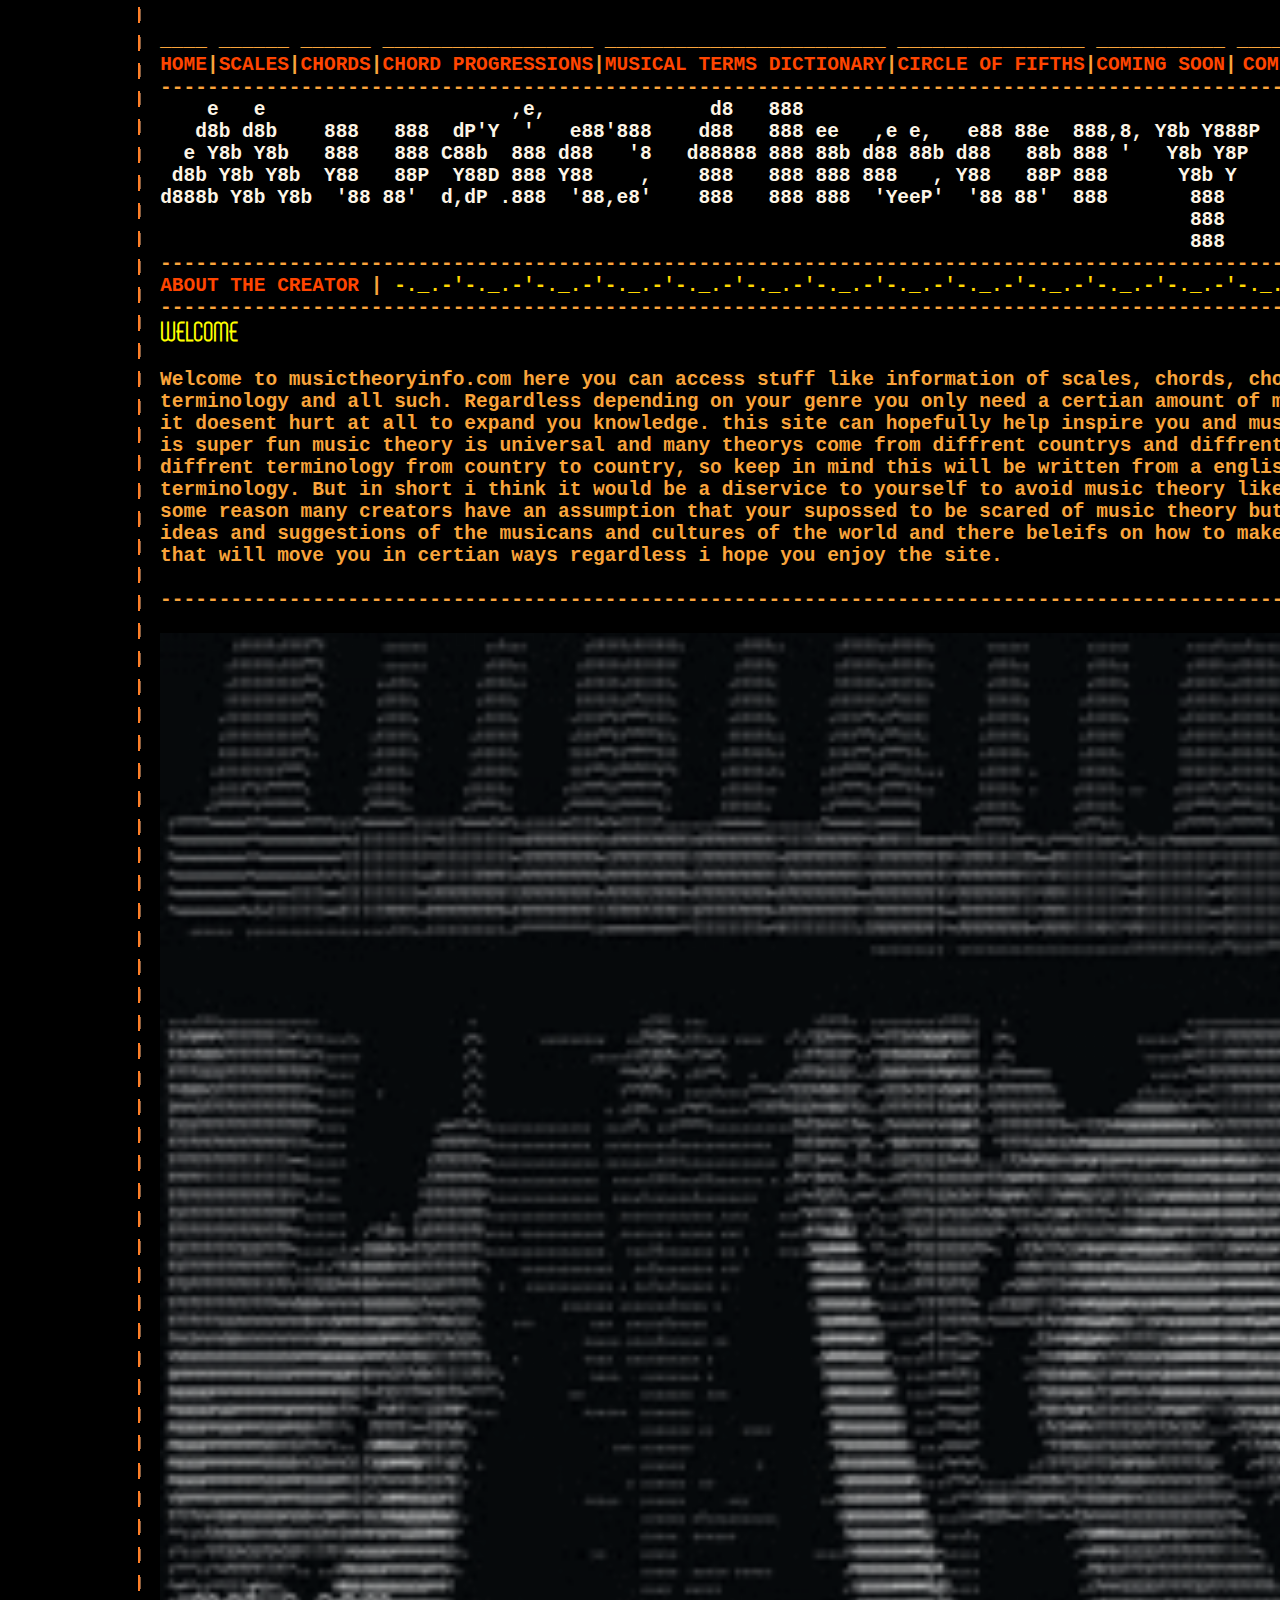
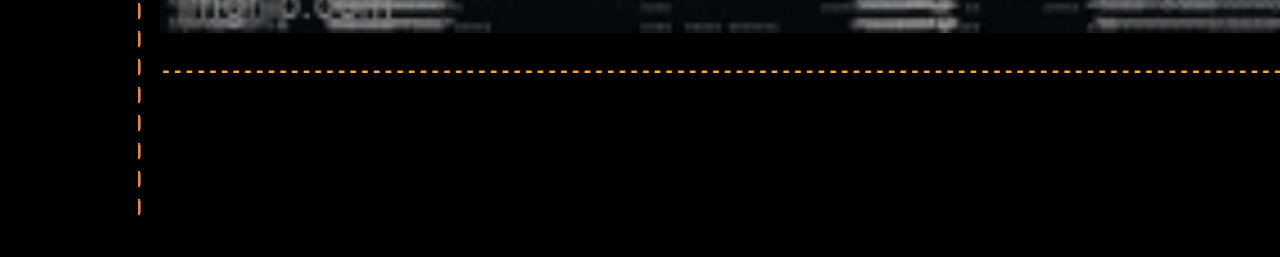
==== commit 80a46e1d: "final update of the night" ====
--- a/index.html
+++ b/index.html
@@ -4,7 +4,7 @@
     <meta name="viewport" content="width=device-width">
     <title>MusicTheoryInfo: Home</title>
 		<link href="style.css" rel="stylesheet" type="text/css"/>
- 		<link rel = "icon" href = "femboywiki_logo.png" type = "image/x-icon">
+ 		<link rel = "icon" href = "Images/music%20theory%20m.png" type = "image/x-icon">
   </head>
 </html>
 
@@ -41,15 +41,15 @@
              -------------------------------------------------------------------------------------------------------------------------------------------
              <mark>WELCOME</mark>
 
-             Welcome to musictheoryinfo.com heres you can access stuff like information of scales, chords, chord progressions, musical
-             terminology and all such, regardless depending on your genre you only need a certian amount of music theory knowlege but
-             it doesent hurt at all to expand you knowledge i can help inspire you and music theory atleast for me is super fun
-             music theory is universal and many theorys come from diffrent countrys and diffrent music thoerist even use diffrent
-             terminology from country to country so keep in mind this will be written from a english standpoint regardless terminology
-             but in short i think it would be a diservice to yourself to avoid music theory like the plague because for some reason
-             many creators have an assumption that your suposed to be scared of music theory but thing of it as all the ideas and
-             suggestions of the musicans and cultures of the world and there beleifs on how to make good music or music that will move
-             you in certian ways regardless i hope you enjoy the site
+             Welcome to musictheoryinfo.com here you can access stuff like information of scales, chords, chord progressions, musical
+             terminology and all such. Regardless depending on your genre you only need a certian amount of music theory knowlege but
+             it doesent hurt at all to expand you knowledge. this site can hopefully help inspire you and music theory atleast for me 
+             is super fun music theory is universal and many theorys come from diffrent countrys and diffrent music thoerist even use
+             diffrent terminology from country to country, so keep in mind this will be written from a english standpoint regarding 
+             terminology. But in short i think it would be a diservice to yourself to avoid music theory like the plague because for 
+             some reason many creators have an assumption that your supossed to be scared of music theory but think of it as all the 
+             ideas and suggestions of the musicans and cultures of the world and there beleifs on how to make good music or music
+             that will move you in certian ways regardless i hope you enjoy the site.
 
              -------------------------------------------------------------------------------------------------------------------------------------------
 
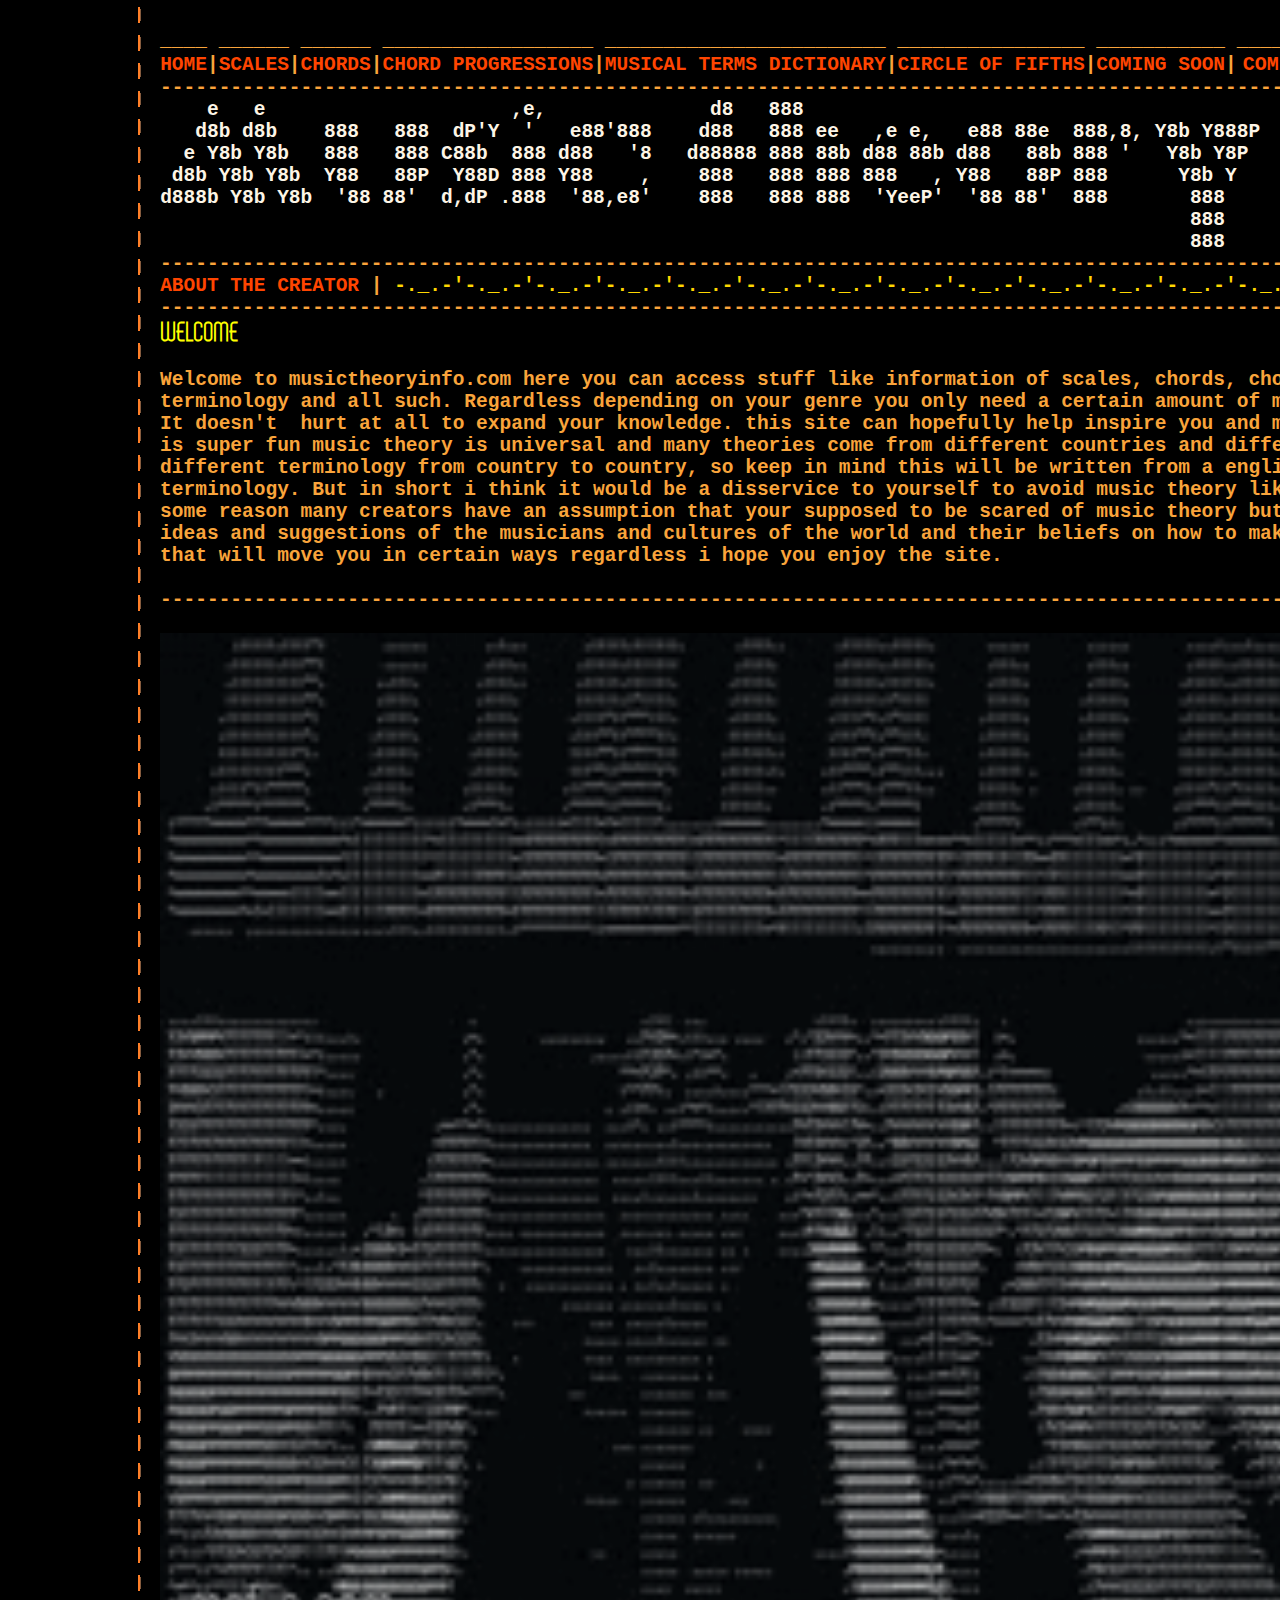
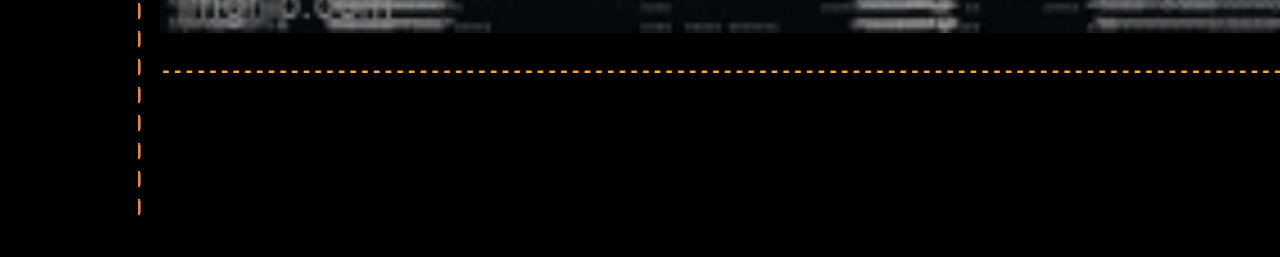
==== commit 0a2914d3: "adding some spelling mistakes and removing unneeded code" ====
--- a/index.html
+++ b/index.html
@@ -42,14 +42,14 @@
              <mark>WELCOME</mark>
 
              Welcome to musictheoryinfo.com here you can access stuff like information of scales, chords, chord progressions, musical
-             terminology and all such. Regardless depending on your genre you only need a certian amount of music theory knowlege but
-             it doesent hurt at all to expand you knowledge. this site can hopefully help inspire you and music theory atleast for me 
-             is super fun music theory is universal and many theorys come from diffrent countrys and diffrent music thoerist even use
-             diffrent terminology from country to country, so keep in mind this will be written from a english standpoint regarding 
-             terminology. But in short i think it would be a diservice to yourself to avoid music theory like the plague because for 
-             some reason many creators have an assumption that your supossed to be scared of music theory but think of it as all the 
-             ideas and suggestions of the musicans and cultures of the world and there beleifs on how to make good music or music
-             that will move you in certian ways regardless i hope you enjoy the site.
+             terminology and all such. Regardless depending on your genre you only need a certain amount of music theory knowlege but
+             It doesn't  hurt at all to expand your knowledge. this site can hopefully help inspire you and music theory at least for me 
+             is super fun music theory is universal and many theories come from different countries and different music theorist even use
+             different terminology from country to country, so keep in mind this will be written from a english standpoint regarding 
+             terminology. But in short i think it would be a disservice to yourself to avoid music theory like the plague because for 
+             some reason many creators have an assumption that your supposed to be scared of music theory but think of it as all the 
+             ideas and suggestions of the musicians and cultures of the world and their beliefs on how to make good music or music
+             that will move you in certain ways regardless i hope you enjoy the site.
 
              -------------------------------------------------------------------------------------------------------------------------------------------
 
--- a/style.css
+++ b/style.css
@@ -84,174 +84,7 @@
   color: black;
 }
 
-/* LOGO ====================== */
-
-lmark1 {
-  background-color: ; 
-	color: #36D0B7;
-}
-
-lmark2 {
-  background-color: ; 
-	color: #47DC78;
-}
-
-lmark3 {
-  background-color: ; 
-	color: #FA815F;
-}
-
-lmark4 {
-  background-color: ; 
-	color: #D51010;
-}
-
-lmark5 {
-  background-color: ; 
-	color: #FFBE0D;
-}
-
-/* BOOKMARK LOGO ====================== */
-
-blmark1 {
-  background-color: ; 
-	color: #775007;
-}
-
-blmark2 {
-  background-color: ; 
-	color: #5b3d05;
-}
-
-blmark3 {
-  background-color: ; 
-	color: #483004;
-}
-
-blmark4 {
-  background-color: ; 
-	color: #3f2a03;
-}
-
-blmark5 {
-  background-color: ; 
-	color: #381f06;
-}
-
-blmark6 {
-  background-color: ; 
-	color: #cb6a15;
-}
-
-/* MUSIC LOGO ====================== */
-
-wlmark1 {
-  background-color: ; 
-	color: #FBBF60;
-}
-
-wlmark2 {
-  background-color: ; 
-	color: #E89005;
-}
-
-wlmark3 {
-  background-color: ; 
-	color: #EC7505;
-}
-
-wlmark4 {
-  background-color: ; 
-	color: #D84A05;
-}
-
-wlmark5 {
-  background-color: ; 
-	color: #F42B03;
-}
-
-wlmark6 {
-  background-color: ; 
-	color: #E70E02;
-}
-
-/* little strip for the thingy ====================== */
-
-xqmark1 {
-	color: #333277;
-}
-
-xqmark2 {
-	color: #fdea2c;
-}
-
-xqmark3 {
-	color: #ffbd08;
-}
-
-xqmark4 {
-	color: #c8c8c8;
-}
-
-xqmark5 {
-	color: #5e5e5e;
-}
-
-/* ------------------------ */
-
-pqmark1 {
-  background-color: ; 
-	color: #ffd4e5;
-}
-
-pqmark2 {
-  background-color: ; 
-	color: #d4ffea;
-}
-
-pqmark3 {
-  background-color: ; 
-	color: #eecbff;
-}
-
-pqmark4 {
-  background-color: ; 
-	color: #feffa3;
-}
-
-pqmark5 {
-  background-color: ; 
-	color: #dbdcff;
-}
-
-/* ------------------------ */
-
-oqmark1 {
-  background-color: ; 
-	color: #ffd319;
-}
-
-oqmark2 {
-  background-color: ; 
-	color: #ff901f;
-}
-
-oqmark3 {
-  background-color: ; 
-	color: #ff2975;
-}
-
-oqmark4 {
-  background-color: ; 
-	color: #f222ff;
-}
-
-oqmark5 {
-  background-color: ; 
-	color: #8c1eff;
-}
-
-/* Block Colours == not working yet ============ */
+/* Block Colours ============== */
 
 markred {
   background-color: red; 
@@ -293,510 +126,6 @@
 				content: "|(^u^)|";
 			}
 
-}
-
-aniemotwo::before {
-    content: "<('.'-^)";
-    animation: animate infinite 1s;
-		color: ghostwhite;
-}
-@keyframes animate {
-    0% {
-        content: "<('.'-^)";
-      }
-    25% {
-        content: "(^-'.'-^)";
-      }
-    50% {
-        content: "(^-'.')>";
-		}
-    75% {
-				content: "(^-'.'-^)";
-			}
-}
-
-aniemothree::before {
-    content: "¯\\_(ツ)_/¯";
-    animation: animate infinite 6s;
-		color: ghostwhite;
-}
-@keyframes animate {
-    0% {
-        content: "¯\\_(ツ)_/¯";
-      }
-    25% {
-        content: "--_(ツ)_--";
-      }
-    50% {
-        content: ".-_(ツ)_-.";
-      }
-    75% {
-        content: "--_(ツ)_--";
-		}
-}
-
-aniemofour::before {
-    content: "(´∀｀)*";
-    animation: animate infinite 6s;
-		color: ghostwhite;
-}
-@keyframes animate {
-    0% {
-        content: "(´∀｀)*";
-      }
-    25% {
-        content: "(´v｀) *";
-      }
-    50% {
-        content: "(´v｀)*";
-      }
-    75% {
-        content: "(´∀｀) *";
-		}
-}
-
-aniemofive::before {
-    content: "uwu";
-    animation: animateawdawd infinite 1s;
-		color: red;
-	  background-color: black; 
-}
-@keyframes animateawdawd {
-    0% {
-        content: "uwu";
-      }
-    25% {
-        content: "UwU";
-      }
-    50% {
-        content: "UWU";
-      }
-    75% {
-        content: "uWu";
-		}
-}
-
-aniemosix::before {
-    content: ":0";
-    animation: animatez infinite 1s;
-		color: black;
-	  background-color: yellow; 
-}
-@keyframes animatez {
-    0% {
-        content: ":O";
-      }
-    25% {
-        content: ":o";
-      }
-    50% {
-        content: ":.";
-      }
-    75% {
-        content: ":o";
-		}
-}
-
-aniemoseven::before {
-    content: ":3 ";
-    animation: animater infinite 1s;
-		color: ghostwhite;
-	  background-color: black; 
-}
-@keyframes animater {
-    0% {
-        content: ":3 ";
-      }
-    25% {
-        content: ": 3";
-      }
-    50% {
-        content: ": 3";
-      }
-    75% {
-        content: ":3 ";
-		}
-}
-
-aniemoeight::before {
-    content: "(╯°□°）╯︵ ┻━┻ ";
-    animation: animata infinite 1s;
-		color: black;
-	  background-color: yellow; 
-}
-@keyframes animata {
-    0% {
-        content: "(╯°□°）╯︵ ┻━┻ ";
-      }
-    25% {
-        content: "(╯O□O）╯︵  ┻━┻";
-      }
-    50% {
-        content: "(╯°□°）╯︵  ┻━┻";
-      }
-    75% {
-        content: "(╯O□O）╯︵ ┻━┻ ";
-		}
-}
-
-aniemonine::before {
-    content: "@";
-    animation: animatar infinite 1s;
-		color: yellow;
-}
-@keyframes animatar {
-    0% {
-        content: "@";
-				color: yellow;
-      }
-    25% {
-        content: "@";
-				color: #757500;
-      }
-    50% {
-        content: "@";
-				color: #ffff3e;
-      }
-    75% {
-				color: #ffff9d;
-        content: "@";
-		}
-}
-
-aniemoten::before {
-    content: "  (⍁w⍂)";
-    animation: animate infinite 1s;
-		color: ghostwhite;
-}
-@keyframes animate {
-    0% {
-        content: "  (⍁w⍂)";
-      }
-    25% {
-        content: " c(⍁w⍂)>";
-      }
-    50% {
-        content: "c (⍁w⍂) >";
-      }
-    75% {
-        content: " c(⍁w⍂)>)";
-		}
-}
-
-aniemoeleven::before {
-    content: "-";
-    animation: animate infinite 0.50s;
-		color: ghostwhite;
-}
-@keyframes animate {
-    0% {
-        content: "/";
-      }
-    25% {
-        content: "|";
-      }
-    50% {
-        content: "\";
-      }
-    75% {
-        content: "-";
-		}
-}
-
-aniemotwelve::before {
-    content: " b(￣▽￣)d ";
-    animation: animath infinite 0.50s;
-		color: lightpink;
-}
-@keyframes animath {
-    0% {
-        content: " b(￣▽￣)d ";
-      }
-    25% {
-        content: "b (￣▽￣) d";
-      }
-    50% {
-        content: "b (￣▽￣) d";
-      }
-    75% {
-        content: " b(￣▽￣)d ";
-		}
-}
-
-aniemothirteen::before {
-    content: " (◑﹏◐)?  ";
-    animation: animathe infinite 2s;
-		background-color: black;
-		color: yellow;
-}
-@keyframes animathe { 
-    0% {
-        content: " (◑﹏◐)?  ";
-      }
-    25% {
-        content: " ( ◑﹏◐)? ";
-      }
-    50% {
-        content: " (◑﹏◐) ? ";
-      }
-    75% {
-        content: " (◑ ﹏◐)? ";
-			}
-}
-
-aniemofourteen::before {
-    content: "o(≧u≦)o";
-    animation: animatheg infinite 0.7s;
-		background-color: black;
-		color: yellow;
-}
-@keyframes animatheg { 
-    0% {
-        content: "o(≧u≦)o";
-      }
-    25% {
-        content: "o(≧u≦)O";
-      }
-    50% {
-        content: "O(≧u≦)o";
-      }
-    75% {
-        content: "O(≧U≦)O";
-			}
-}
-
-aniemofifthteen::before {
-    content: "(❁´◡`❁)";
-    animation: animathege infinite 0.7s;
-		background-color: black;
-		color: yellow;
-}
-@keyframes animathege { 
-    0% {
-        content: "(❁´◡`❁)";
-      }
-    25% {
-        content: "(❁´u`❁)";
-      }
-    50% {
-        content: "(❁´U`❁)";
-      }
-    75% {
-        content: "(❁´◡`❁)";
-			}
-}
-
-aniemosixteen::before {
-    content: " щ(ʘ╻ʘ)щ ";
-    animation: animathehe infinite 0.7s;
-		background-color: black;
-		color: yellow;
-}
-@keyframes animathehe { 
-    0% {
-        content: "щ(ʘ╻ʘ) щ ";
-      }
-    25% {
-        content: "щ (ʘ╻ʘ)щ ";
-      }
-    50% {
-				content: "щ (ʘ╻ʘ) щ";
-      }
-    75% {
-        content: "щ (ʘ╻ʘ)щ ";
-			}
-}
-
-aniemoseventeen::before {
-    content: " ᕦ(òuó)ᕤ ";
-    animation: animaterrys infinite 1s;
-		color: yellow;
-}
-@keyframes animaterrys {
-    0% {
-        content: " ᕦ(òuó)ᕤ ";
-      }
-    25% {
-        content: " ᕦ(òUó)ᕤ ";
-      }
-    50% {
-        content: "ᕦ (òUó) ᕤ";
-      }
-    60% {
-        content: " ᕦ(òuó)ᕤ ";
-      }
-}
-
-aniemoeighteen::before {
-    content: " ˋ(^ ▽、^) ";
-    animation: animatetrys infinite 1s;
-		color: black;
-}
-@keyframes animatetrys {
-    0% {
-        content: "ˋ (^ ▽、^) ";
-      }
-    25% {
-        content: "ˋ (^ ▽、^) ";
-      }
-    50% {
-        content: " ˋ(^ ▽、^) ";
-      }
-    60% {
-        content: " ˋ(^ ▽、^) ";
-      }
-}
-
-aniemonineteen::before {
-    content: "( ˇ෴ˇØ) ";
-    animation: animatetryass infinite 1s;
-		color: yellow;
-}
-@keyframes animatetryass {
-    0% {
-        content: "( ˇ෴ˇØ)/";
-      }
-    25% {
-        content: "( ˇ෴ˇØ)7";
-      }
-    50% {
-        content: "( ˇ෴ˇØ)/";
-      }
-    60% {
-        content: "( ˇ෴ˇØ) ";
-      }
-}
-
-aniemotwenty::before {
-    content: "(oﾟvﾟ)ノ ";
-    animation: aiimatetryass infinite 1s;
-		color: lightpink;
-}
-@keyframes aiimatetryass {
-    0% {
-        content: "(oﾟvﾟ)ノ ";
-      }
-    25% {
-        content: "(oﾟvﾟ) ノ";
-      }
-    50% {
-        content: "(oﾟvﾟ) ノ";
-      }
-    60% {
-        content: "(oﾟvﾟ)ノ ";
-      }
-}
-
-aniemotwentyone::before {
-    animation: aiimatetryasss infinite 1s;
-		color: lightpink;
-    content: "(╯▽╰ ')";
-}
-@keyframes aiimatetryasss {
-    0% {
-        content: "(╯▽╰ ')";
-      }
-    25% {
-        content: "(╯▽╰ #)";
-      }
-    50% {
-        content: "(╯▽╰ #)";
-      }
-    60% {
-        content: "(╯▽╰ *)";
-      }
-}
-
-aniemotwentytwo::before {
-    content: "o(≧u≦)o";
-    animation: animathegjk infinite 0.7s;
-		color: lightpink;
-}
-@keyframes animathegjk { 
-    0% {
-        content: "o(≧u≦)o";
-      }
-    25% {
-        content: "o(≧u≦)O";
-      }
-    50% {
-        content: "O(≧u≦)o";
-      }
-    75% {
-        content: "O(≧U≦)O";
-			}
-}
-
-aniemotwentythree::before {
-    content: "(0u0)b ";
-    animation: animatheghgjk infinite 0.7s;
-		color: lightpink;
-}
-@keyframes animatheghgjk { 
-    0% {
-        content: "(0u0)b ";
-      }
-    25% {
-        content: "(0u0) b";
-      }
-    50% {
-        content: "(0U0) b";
-      }
-    75% {
-        content: "(0U0)b ";
-			}
-}
-
-aniemotwentyfour::before {
-    content: "(>'u')b ";
-    animation: animty infinite 0.7s;
-		color: lightpink;
-}
-@keyframes animty { 
-    0% {
-        content: "(>'u')b ";
-      }
-    25% {
-        content: "(>'v') b";
-      }
-    50% {
-        content: "(>'v') b";
-      }
-    75% {
-        content: "(>'u')b ";
-			}
-}
-
-aniemotwentyfive::before {
-    content: "(★‿★)";
-    animation: animtty infinite 0.7s;
-		color: yellow;
-}
-@keyframes animtty { 
-    0% {
-        content: "(★‿★)";}
-    25% {
-        content: "(✯◡✯)";}
-    50% {
-        content: "(☆◡☆)";}
-    75% {
-        content: "(✹‿✹)";}
-}
-
-aniemotwentysix::before {
-    content: "(*≧o≦))('▽`* )ゞ ";
-    animation: animttyy infinite 1.2s;
-		color: yellow;
-}
-@keyframes animttyy { 
-    0% {
-        content: "(*≧o≦))('▽`~ )ゞ";}
-    25% {
-        content: "(#≧u≦))('o`* ) 7";}
-    50% {
-        content: "(#≧U≦))('▽`~ )7";}
-    75% {
-        content: "(*≧u≦))('O`* )ゞ";}
 }
 
 aniemotwentyseven::before {
@@ -2704,616 +2033,4 @@
 				content: "                                                                                        888                                   ";}
 	  99.8015873016% {
 				content: "                                                                                        888                                   "}
-}
-
-spiralone::before {
-    content: "             .:.                   ^^               .!               ?                ?                   :^   .";
-    animation: try infinite 0.7s;
-		color:lawngreen;
-}
-@keyframes try { 
-    0%  {content: "             .:.                   ^^               .!               ?                ?                   :^   .";}
-    25% {content: "                 .::                  :^               .!               ?                ^~                    !";}
-    50% {content: "  ....      ...::....       ::                .!               7               .~          .......~7           .";}
-    75% {content: "              .::                   ^:       ........~7............  .7                ?                   .~   ";}
-}
-
-spiraltwo::before {
-    content: "               ..:.                 .^:              :!              7               :!                  ^:    .";
-    animation: trya infinite 0.7s;
-		color:lawngreen;
-}
-@keyframes trya { 
-    0%  {content: "               ..:.                 .^:              :!              7               :!                  ^:    .";}
-    25% {content: "                    .:.                 ^:              ^^              7                ?                   .^^";}
-    50% {content: "    .:^~~^..                 .::               .!              :~              ^^                :7........    .";}
-    75% {content: "                 .:.          .......^!~.......       ~!      ........Y...........    :^                  :^    ";}
-}
-
-spiralthree::before {
-    content: "                  .::.                .^.             :~             ^:              7.                 ~.     .";
-    animation: tryas infinite 0.7s;
-		color:lawngreen;
-}
-@keyframes tryas { 
-    0%  {content: "                  .::.                .^.             :~             ^:              7.                 ~.     .";}
-    25% {content: "                      .::.               .~.             !:             !.              ^^                  ^^ .";}
-    50% {content: ":....    ....                   ::               !.             7              !.               .7        .....~";}
-    75% {content: "                   .^~^:.......        .^.             ~:             !.         .....Y:...              ~:     ";}
-}
-
-spiralfour::before {
-    content: "                     .::.              .!7:...:::.:::..7?.::::.:::...^?..           .7                .!.      .";
-    animation: tryasd infinite 0.7s;
-		color:lawngreen;
-}
-@keyframes tryasd { 
-    0%  {content: "                     .::.              .!7:...:::.:::..7?.::::.:::...^?..           .7                .!.      .";}
-    25% {content: "....                     .:.               ^^             7.            ~:              ?                  ~.  .";}
-    50% {content: "             .:..                 ::.             ~:            :~             7                7              .";}
-    75% {content: "             ...::... .::.               ^^             !:            ^:             :!   .........     ~.      ";}
-}
-
-spiralfive::before {
-    content: ":..                     .^^....:::::.... .!^            ~^           .J.....::::... 7^               .!        .";
-    animation: tryasdf infinite 0.7s;
-		color:lawngreen;
-}
-@keyframes tryasdf { 
-    0%  {content: ":..                     .^^....:::::.... .!^            ~^           .J.....::::... 7^               .!        .";}
-    25% {content: "    .....                   ::.        .....~7^...::::.::.^Y:.......... ~~             ~:                .~    .";}
-    50% {content: "                .::.                ^^             ^^            ?             ?               7.              .";}
-    75% {content: "..... ...:....           .::.             .~.            7.           .~             7.           ....^?:       ";}
-}
-
-spiralsix::before {
-    content: "   ..:..            ...:::^^!^.            .~.           !.           7           ..Y::::..         :~         .";
-    animation: tryasdfg infinite 0.7s;
-		color:lawngreen;
-}
-@keyframes tryasdfg { 
-    0%  {content: "   ..:..            ...:::^^!^.            .~.           !.           7           ..Y::::..         :~         .";}
-    25% {content: "        .::..                .^!~^:.......    ~^           :!         ..~7.::::....   .7                ^^     .";}
-    50% {content: "                   .::.               ^^            :~           ^^            7              !.               .";}
-    75% {content: "  .:^^~^:.                  ::.             ^~            7            7            .!               :! ..::.. .";}
-}
-
-spiralseven::before {
-    content: "       .....   .:::...       .::.            ~^           7.          ~.           :^     ..::::.  ^^          .";
-    animation: tryasdfgh infinite 0.7s;
-		color:lawngreen;
-}
-@keyframes tryasdfgh { 
-    0%  {content: "       .....   .:::...       .::.            ~^           7.          ~.           :^     ..::::.  ^^          .";}
-    25% {content: "            ..:.      ..:::...  .^^            :~           ~.          .!       .....J~..             ~.      .";}
-    50% {content: ".                     .::.             .!~........::.!?:::.::::..:Y...        .~             ~:                .";}
-    75% {content: ":.       .::..                .^:.           .~.          .!           ?            7.              ^^        .^";}
-}
-
-spiraleight::before {
-    content: "         .:~!!!:.               .^:           .!.          7          :^           ?            .:J7...        .";
-    animation: tryasdfghj infinite 0.7s;
-		color:lawngreen;
-}
-@keyframes tryasdfghj { 
-    0%  {content: "         .:~!!!:.               .^:           .!.          7          :^           ?            .:J7...        .";}
-    25% {content: "               .^!~!^..            :^.           !.          ?          .7           .! ...:::..     .~        .";}
-    50% {content: "......                   .::.   ...:::...:7~.         :!          !^....:::::.7~            ^^                .7";}
-    75% {content: "             .::..               :^.           ^~          ~~          7           .7              !:           ";}
-}
-
-spiralnine::before {
-    content: "     .:^:.      .::.              .^^           ~:         .~         .!          .~             !.  ..:^:.    .";
-    animation: tryasdfghjk infinite 0.7s;
-		color:lawngreen;
-}
-@keyframes tryasdfghjk { 
-    0%  {content: "     .:^:.      .::.              .^^           ~:         .~         .!          .~             !.  ..:^:.    .";}
-    25% {content: "           ..::..  ..:..             :^.          ^^         :!          7           7         .:::.~~         .";}
-    50% {content: "     ...:..              ..:~!7~.          .~.         :!         .!          ?:.::::..    :~                ^:.";}
-    75% {content: "                 .::.              :~^...:::::::^?~.........?~.:::::::.J^.         !.            .!.            ";}
-}
-
-spiralten::before {
-    content: "~:.                    .:^..        ..:77~:::.... .7:        J.....::::5:..      .!           .!              .~";
-    animation: tryasdfghjkl infinite 0.7s;
-		color:lawngreen;
-}
-@keyframes tryasdfghjkl { 
-    0%  {content: "~:.                    .:^..        ..:77~:::.... .7:        J.....::::5:..      .!           .!              .~";}
-    25% {content: "..     .:::.           .::.            :^.         :~         !.         7          :~            .?^:::.      .";}
-    50% {content: "          ..::..    .:::..     .^:.          ^^         :~         7          7       .:::~?               :^  .";}
-    75% {content: "                     .::.     ..::::::!~.         ~:         7         !~..:::::. .7            .!              ";}
-}
-
-spiraleleven::before {
-    content: " ...::...                 ..^^:::::...   :^.        ~:       .!        ?....::::.?.          :!               .!";
-    animation: tryq infinite 0.7s;
-		color:lawngreen;
-}
-@keyframes tryq { 
-    0%  {content: " ...::...                 ..^^:::::...   :^.        ~:       .!        ?....::::.?.          :!               .!";}
-    25% {content: ".::.   ..:::..                :^:. ..::::..^7:        7.       ~^ ....::^Y...      ~:           ^~          .::^";}
-    50% {content: "           .:^:.    .::.            .^:         ^!........?^ .     .~        ^^          7      .::..  .~.     .";}
-    75% {content: "   ...::..          .:::.. .:::.          ^^        .~        7.       ^~         7   .:::..  ^^               .";}
-}
-
-spiraltwelve::before {
-    content: "       ...::...          ..::^^~^.         :~.       ^^       !.       7        :J:::.      ^~              .^.:";
-    animation: tryqw infinite 0.7s;
-		color:lawngreen;
-}
-@keyframes tryqw { 
-    0%  {content: "       ...::...          ..::^^~^.         :~.       ^^       !.       7        :J:::.      ^~              .^.:";}
-    25% {content: ".            ..::..          ..:~~7~.        ^^        !.       7        7 ..::::..7           ~:              ^";}
-    50% {content: ".       .::.           .:^:.          .!!^:::::..:7^.......?^....::^Y:...    7          7          ..~?!       .";}
-    75% {content: "         ..::....:::.          .^:.         ^^       :?.....  .7       .~        !.       ..^J!              .^^";}
-}
-
-spiralthirteen::before {
-    content: "             ..:::.. .:::.       .^:.        :^       ^!       ?       7.       !.   .:::. ~:             .^.  .";
-    animation: tryqwe infinite 0.7s;
-		color:lawngreen;
-}
-@keyframes tryqwe { 
-    0%  {content: "             ..:::.. .:::.       .^:.        :^       ^!       ?       7.       !.   .:::. ~:             .^.  .";}
-    25% {content: "                  ..::.. .:::..    .^^.       .~:       7.      !:       7       .J~:..      .!.              .!";}
-    50% {content: "....^~~!^.                 .:::. ..:::...:~.       ^^       7       7. ...:::Y.        !.           :^..::.    .";}
-    75% {content: "             .~~^^:..             .::   ...::~?!:......J:......J!::::..:!        7          ~. :^:.        .^.  ";}
-}
-
-spiralfourteen::before {
-    content: "                  :!!!~:.           .^:    ...^?7:::::.!J::::::J!....  7.      .7        .J7..          :^.    .";
-    animation: tryqwer infinite 0.7s;
-		color:lawngreen;
-}
-@keyframes tryqwer { 
-    0%  {content: "                  :!!!~:.           .^:    ...^?7:::::.!J::::::J!....  7.      .7        .J7..          :^.    .";}
-    25% {content: "                     .^7~!^.          .^:       ^7:.....:J:.... .7      .7       :~   .:^.  :~              :^..";}
-    50% {content: "  .^^.  ...:::..             .~!!!:        :^.      .~      .~      ~:      :!.:::.   !.          .~.     .^:. .";}
-    75% {content: "          .^^.      ..:::.         .~77!.      :~       !       !     .^J:::.   !.        .!      .^:.   :^.    ";}
-}
-
-spiralfifthteen::before {
-    content: "               .:^.     .:::.        .~77~...   :~.     :~      ?  ...:Y^..    !.        !.  :^:.     :~.      .";
-    animation: tryqwert infinite 0.7s;
-		color:lawngreen;
-}
-@keyframes tryqwert { 
-    0%  {content: "               .:^.     .:::.        .~77~...   :~.     :~      ?  ...:Y^..    !.        !.  :^:.     :~.      .";}
-    25% {content: ":::.....          .:^.     .:^:.        ^7!~:::...7~     .?. ....Y^:::. :~       ?       .:J7            .^:   .";}
-    50% {content: "^^:            ..::::.   .::..    .::.       :~.  ...^?:.....?:     :^      !.    .::J!          ^^          :^~";}
-    75% {content: ".      .:^.              .:::..:::..   .^:       ^:      !      !.     :~   .::~Y.       :!          .~!~.      ";}
-}
-
-spiralsixteen::before {
-    content: ".:::::....   :^.            ..:^::::..   .^:      ^:     :^     !.     !. .::::?        !.     .:^. .^.        .";
-    animation: tryqwerty infinite 0.7s;
-		color:lawngreen;
-}
-@keyframes tryqwerty { 
-    0%  {content: ".:::::....   :^.            ..:^::::..   .^:      ^:     :^     !.     !. .::::?        !.     .:^. .^.        .";}
-    25% {content: "      ....:::...^~:            .:^:.::::. .^^.     :~     .!     :^   ..7?:..   ~:        ~. :^.       .^:     .";}
-    50% {content: ".                    .~7!!:.         .:^....::^!?:.....?: ...:Y.::::~?      7       ^~.:^.     :~              ^";}
-    75% {content: "....:!!7^...               .^~^~:.        :^.   ..~?:....^J.... :!     :^      7:.^:.   :~           :^:^^.     ";}
-}
-
-spiralseventeen::before {
-    content: "        ..^?!~:....          .:^:^^:.      .^:  ...!?:.::.?~... :!     7      ?~^:.   .!          !J!          .";
-    animation: tryqwertyu infinite 0.7s;
-		color:lawngreen;
-}
-@keyframes tryqwertyu { 
-    0%  {content: "        ..^?!~:....          .:^:^^:.      .^:  ...!?:.::.?~... :!     7      ?~^:.   .!          !J!          .";}
-    25% {content: "             .!~:::::...       ..^^^~:.      :^     .7.    ~^     7     ~: ..::^?       .!     .^:   :^:       .";}
-    50% {content: ".                  .:^.   ..:::.     .:~~7~.     ^.     !     ^:    .?.:::.:!      :~    .^: .~.             .:~";}
-    75% {content: "   .^:    ....::::...   .::.     .::.    ..^77~... .7:    :7 ....Y^::. ~^     :!    .::!^          :^.    :^.   ";}
-}
-
-spiraleighteen::before {
-    content: "         ^^      ...::::...^^.      .::.  ..:~?!... .7.    ?: ..:5^::. ?     .!   :^.:~         :~. .~:        .";
-    animation: tryqwertyui infinite 0.7s;
-		color:lawngreen;
-}
-@keyframes tryqwertyui { 
-    0%  {content: "         ^^      ...::::...^^.      .::.  ..:~?!... .7.    ?: ..:5^::. ?     .!   :^.:~         :~. .~:        .";}
-    25% {content: "           .^:        ..:::.:^^.      :^:   ..^?7^::.:?~..:.J~:::.Y.    !.     J^^:    :~         ~7~.         .";}
-    50% {content: ":..::::::.....   .^:           .^!!!:.    .^:     ^!. ...J.    ?     7    .J~:.   .!       .?J.           .:^. .";}
-    75% {content: " .~.               ..^77!:.         :!77^.    :^     ^^    ^:    ~.  ..?!:.   7       !~^:       ^^.        :^. ";}
-}
-
-spiralnineteen::before {
-    content: "       ^^               :7~^:..      .^77!:    .^.    ~.    !    ~. ..:5:.   7      ~J^       .~.     .~.      ^";
-    animation: tryqwertyuio infinite 0.7s;
-		color:lawngreen;
-}
-@keyframes tryqwertyuio { 
-    0%  {content: "       ^^               :7~^:..      .^77!:    .^.    ~.    !    ~. ..:5:.   7      ~J^       .~.     .~.      ^";}
-    25% {content: "          ^:              :~^^::..     .^77!.   .~:    ~.    7    7~:::.J     ^:  .^:.^:         :^:^:         .";}
-    50% {content: "            ...^?!^::...      .::...::.     :7!^::.:?~...:J:.::?!:...7     7  .^::!       :~. ^^        :^:    .";}
-    75% {content: "~:                  ^^    .::::. .::.  .::.    .!~....77....Y:.  :~    !. .::7~      !.  .^:   ^^.            ^!";}
-}
-
-spiraltwenty::before {
-    content: "     .!.              .^.     ..::^~~.    :^.   .77^:::J7:::77.. ^^   .! .::!~     ^^  ^^   .~:         :~  :^:^";
-    animation: tryqwertyuiop infinite 0.7s;
-		color:lawngreen;
-}
-@keyframes tryqwertyuiop { 
-    0%  {content: "     .!.              .^.     ..::^~~.    :^.   .77^:::J7:::77.. ^^   .! .::!~     ^^  ^^   .~:         :~  :^:^";}
-    25% {content: "::::::::!?^.......      .^.      .:^~~^.   .^.    ~7....J^.. !^   :^   .Y::. .!     .Y7.      .^^.   .~.       :";}
-    50% {content: "              ^^      ...::^~7^.      .~!~^.. .^:    ^:   .~    7 ..:5:.  ^:    .Y~.     ~:     ^^   .^:       .";}
-    75% {content: ".......           ^^          .~7!^.      :7!^:..:7:   :!   .J..:^Y..  7    .J:^.  .!      .!!^.             .:!";}
-}
-
-spiraltwentyone::before {
-    content: "...:?7:.::::::::::...!!.        .~^:::.    :!77:. .!:   ~:   ?...~Y:. :^    J:^.  ~^     ^~^:           .^J!   .";
-    animation: tryz infinite 0.7s;
-		color:lawngreen;
-}
-@keyframes tryz { 
-    0%  {content: "...:?7:.::::::::::...!!.        .~^:::.    :!77:. .!:   ~:   ?...~Y:. :^    J:^.  ~^     ^~^:           .^J!   .";}
-    25% {content: "       !:     .....:::~?!:..      :^.:::.   .~77^..:?^ ..?^..:Y:::~!   :^  .^5.    .!  ^^   .^^        ^^   .::~";}
-    50% {content: "            .~.           :~:..:::. .::...^:    :7^...7?::.7!.. ?    7 .:^5.    7  .~. :~        .7^:.         .";}
-    75% {content: "............:::.~?!:.....    :^.   ..:^:^:...^:    ^^   ^!   ~.   ?..:^Y.   !.  .^~!       :^~~          .::..  ";}
-}
-
-spiraltwentytwo::before {
-    content: "   ~:              :?:..:::::.^7:     .~77^.  .^:  .!!...J:. ^~   7 ..J!   !.  :~7.     .^!!         .:^.  ~^  .";
-    animation: tryzx infinite 0.7s;
-		color:lawngreen;
-}
-@keyframes tryzx { 
-    0%  {content: "   ~:              :?:..:::::.^7:     .~77^.  .^:  .!!...J:. ^~   7 ..J!   !.  :~7.     .^!!         .:^.  ~^  .";}
-    25% {content: "     .!.             ^^   ..:::~7!.     :77!.  .^.   ~^   ?   ^.  :J::.7.   ~^:^  :~     ~^^:           ^?::.  .";}
-    50% {content: "...........^?.....       ~:       ^?!~.    .!7!:..^!.  :~   ?...?7:..7   :!:^. !     ~Y:        :^:!.          .";}
-    75% {content: "               :~     ....:7?~...   .:^:^:.   .7!^..~J:..!?.:^Y.. 7   .7.^:^~    ^?~.    :~.  .!.     .::.      ";}
-}
-
-spiraltwentythree::before {
-    content: "  !.              .~        .7^..::..^^.  .^:..:~?~. :?. .J:..Y^:.J   7.:^~!    7!:    ^^  .!     .::.      ^^ .";
-    animation: tryzxc infinite 0.7s;
-		color:lawngreen;
-}
-@keyframes tryzxc { 
-    0%  {content: "  !.              .~        .7^..::..^^.  .^:..:~?~. :?. .J:..Y^:.J   7.:^~!    7!:    ^^  .!     .::.      ^^ .";}
-    25% {content: "    .!              ~:        ^^...:::^~.  .::...!?~..!?..^Y::~J. .!  .5^. .!  .~?:     .~J^         .:^.:7    .";}
-    50% {content: ":.........!!...........~J^.::.. .~:    .~!!:  .^.  .?^..!7..^!  .~ .~Y.  7   ^5.    ^^.!.    .^:.   ~:         :";}
-    75% {content: "              ^^          ~:   ...~7!.    ^77~. .~:  .7.  !.  !:..Y~. ~.  .P^   ^^  ~: :~.      ~. .^:.         ";}
-}
-
-spiraltwentyfour::before {
-    content: " !.              .7        .!      ^7^^:. .:~~~.  ^~. :?. :7  ^:  Y^:.?   Y~. .7. :~ ^^.     7 .^:.          ~:.";
-    animation: tryzxcv infinite 0.7s;
-		color:lawngreen;
-}
-@keyframes tryzxcv { 
-    0%  {content: " !.              .7        .!      ^7^^:. .:~~~.  ^~. :?. :7  ^:  Y^:.?   Y~. .7. :~ ^^.     7 .^:.          ~:.";}
-    25% {content: "   .J........:..:..?!.:......7:     :~:^:...:~!!.  ^^  ^~  ~:  ?::~Y  .~ :~J    ~!^   .^:  ~^     .:^.    .!   .";}
-    50% {content: "         .~           .!      .!7^::. .^...::..:!?~..~~  ~~ .J~:^J  :^ .?7   !:~: .~.   !. :^.       !.    ..::~";}
-    75% {content: "             ^7   ...    7:      ^^  .:^~~.  :^:..!?~.:J~.^Y:.~7  ~. :P:  !. ~:~:    7J.        :5^.            ";}
-}
-
-spiraltwentyfive::before {
-    content: "!~ ....:::::::::^Y::::::::^Y^::...7^    !7!:  .77~.:?^ .J. !!.~J. 7  !J. ~. ^!!    !5.      .!Y.              !~";
-    animation: tryzxcvb infinite 0.7s;
-		color:lawngreen;
-}
-@keyframes tryzxcvb { 
-    0%  {content: "!~ ....:::::::::^Y::::::::^Y^::...7^    !7!:  .77~.:?^ .J. !!.~J. 7  !J. ~. ^!!    !5.      .!Y.              !~";}
-    25% {content: ":..Y:....         ~^      ..J:.:::^?~    !77:  .7!^.!?:.!7.:Y:.7: .?.^J.  7~^ .!  :~.^^     !. :^:.        ^^  .";}
-    50% {content: "         7            7       ^:    :?!^.  :~~!.  ~!..!7..J: ^!  J::J:  ?^^ ~.  ~?^     :5^.          J.:::.   .";}
-    75% {content: "...::::::::.^Y..........J~.::::^J~.   :^..::::^~7:  !:  ?. :~ .Y::J^  7.^!^   Y7   .~.~:     :^: .!             ";}
-}
-
-spiraltwentysix::before {
-    content: "Y....           ~:        !.    .?:.::!7:  :77~  ~~..?~.~?..J  ?.:5: !..?7  :J~  .~.^:   .::. !.           ..:^B";
-    animation: tryzxcvbn infinite 0.7s;
-		color:lawngreen;
-}
-@keyframes tryzxcvbn { 
-    0%  {content: "Y....           ~:        !.    .?:.::!7:  :77~  ~~..?~.~?..J  ?.:5: !..?7  :J~  .~.^:   .::. !.           ..:^B";}
-    25% {content: "  :^              7        !.    .7...^77:  :??^ .!: :?. 7^ ^~ ^?:~!  J^.~: .Y~    J7      .~5..            7  .";}
-    50% {content: "        !: .....:::::Y~::::::!?....:7   .77~. .!7!..7: ^7 .J..Y:.?  ?~:~: .P^  .~?.   .^.^^       ..::!!       .";}
-    75% {content: ".           ~.         .~      7. ..^J!.  :~~~. .77^.!?..J:.Y^.J. 7~:?: .5~ .! :^ ^:   7  :^:     !.        ..:^";}
-}
-
-spiraltwentyseven::before {
-    content: "                7        .7     !.   ^^..~7!  :7!::7^ ~! ^7 !7.Y^ ?.~Y  7~.^^ ^^^:   ?.:^.    .~     ..:::..   ~";
-    animation: tryzxcvbnm infinite 0.7s;
-		color:lawngreen;
-}
-@keyframes tryzxcvbnm { 
-    0%  {content: "                7        .7     !.   ^^..~7!  :7!::7^ ~! ^7 !7.Y^ ?.~Y  7~.^^ ^^^:   ?.:^.    .~     ..:::..   ~";}
-    25% {content: "  ?              ^~ ......^J.....J.   ~. .!?~  ^7~:~?..?:.J::5:^7 ^?:!. 7J  ~!^  ^^ 7   .:^. 7              ~J:~";}
-    50% {content: "....:::^Y.....       ?       7    ^?:::~7.  !7!. ^!::77.!?.7! 7. Y^:7 .P. !.~.^^  7.:^.   7   .:::.    7       .";}
-    75% {content: "            ?          ?. ... ~~    !   ~7~. .!!~  !^.~7.^? ^! !!:J  Y~.! .?~   Y!     7?:.       .!  ..::::..  ";}
-}
-
-spiraltwentyeight::before {
-    content: "               .J...:::::77....:J.::!?..:!..~7~..!^:77.!7.?~^J ~^^5 ^~^7  5^  ~Y   .:5:       .J..:::.         .";
-    animation: asy infinite 0.7s;
-		color:lawngreen;
-}
-@keyframes asy { 
-    0%  {content: "               .J...:::::77....:J.::!?..:!..~7~..!^:77.!7.?~^J ~^^5 ^~^7  5^  ~Y   .:5:       .J..:::.         .";}
-    25% {content: " .!       ...::::J~.....  ~:    ~~...J~:.~^ .77^.^!.^?^:J:^?.7:.Y:?. P..~:~~. !~^   !:::.    ~.      ..:::...? .";}
-    50% {content: ":..    .~           .~      :!    7.  :^ .!7: .77:.!^ !! 7^ J.~?.J ~J.!.^?. ^5.  .Y~      ?^::.        !.      .";}
-    75% {content: "           .7  ...:::::Y:.....J...:?^::~!  ^7~..^7!.^?.^? !!.Y:7^ Y^~^ 5^ :J: :^^^  .^:^~        .:5::..        ";}
-}
-
-spiraltwentynine::before {
-    content: "         ...:::^Y..      ^:    .^   !  :7::7^ :7!.^7.~7.?~:J ?:7~:!^Y !? ~^^:^ 7 .^: !     ..:^Y.              .";
-    animation: asya infinite 0.7s;
-		color:lawngreen;
-}
-@keyframes asya { 
-    0%  {content: "         ...:::^Y..      ^:    .^   !  :7::7^ :7!.^7.~7.?~:J ?:7~:!^Y !? ~^^:^ 7 .^: !     ..:^Y.              .";}
-    25% {content: " ^^ ..:::....    !.       ^.    !.  :~  !:.~7:.!7^.7^.?::J.?^^?:? Y^!.~J .P  :J:  .:J^       !^..:::..       7 .";}
-    50% {content: "       ^^           ^?.::::.!7...^?..^Y:.~^ :7!..!!:^?.~7.J:7!:7 Y^? ?7 !? ^:7 :^.~.  ..::J.           ~.      :";}
-    75% {content: "       ...:!J....      7      !    ~  .~ :?!..!!~.~7^^J:~?.Y.?:^J^7 5::^~~. J^. .?::.  .~   ..:::. ?            ";}
-}
-
-spiralthirty::before {
-    content: "   ..:::...     7        .! ...^?.::J::?:.!:.?!.^7!:?^^J.J:7~!~~^?~^77:^J :Y. .Y:.   ?..::..  .~               .";
-    animation: asyas infinite 0.7s;
-		color:lawngreen;
-}
-@keyframes asyas { 
-    0%  {content: "   ..:::...     7        .! ...^?.::J::?:.!:.?!.^7!:?^^J.J:7~!~~^?~^77:^J :Y. .Y:.   ?..::..  .~               .";}
-    25% {content: ":?!..            :^     ..~?:::.?^..?^.~7.^~ ~7^.!7^~?.?^~?:J:?.J~7.P.!!^:~!^ ~^::. !    ..::Y:.             !..";}
-    50% {content: "       :^     ..:::..J       ~    !  :: :~.~?..!7::7~^?^7!^?:?.J^?.5:~~7 !7  J^.  7:::.   7          ..?~.:::..^";}
-    75% {content: " ..::::..   7          ~.  ...J^::~?::?^.!: !~^:~!~.7~^?:?^!~^?~!:?!:!7 J^.^?  :7~     !!::..      ?            ";}
-}
-
-spiralthirtyone::before {
-    content: "::...           ~:    ..::J^..  !   ~  7 ^!:?::7!:!7^!7^J:J^J^7!!7^Y.5:7?:~~.:~:  ..7!.       !.               :";
-    animation: asyasd infinite 0.7s;
-		color:lawngreen;
-}
-@keyframes asyasd { 
-    0%  {content: "::...           ~:    ..::J^..  !   ~  7 ^!:?::7!:!7^!7^J:J^J^7!!7^Y.5:7?:~~.:~:  ..7!.       !.               :";}
-    25% {content: " ^:               ?.::::.. !    .^  ^: ^..7.!!.!!~:7~^?:J^?^J:J^?^77:5.?^.J. :J.   :!.:::.. .!               7..";}
-    50% {content: "       .?.:::..      ~.      7:.::J:.~!.?^:7.!!^^~7^!!^?^J:J:J~J:??.5.7!:?::~! ..!7      ^^  ...:::....?.      .";}
-    75% {content: ":..         7        ..^Y:... :^   ~  ~ .7.?~:!^!~~?^~!^J:Y:Y^?^!Y.Y^~?^^7..7:. ~  .:::J          :^           .";}
-}
-
-spiralthirtytwo::before {
-    content: "                 7..::..   ~    .!..!7.?^!^~^~!~~~!~7!!7~?7!J^J?~Y!?!7~!~.7^ .7::..:~        .7 .....:::::::...^";
-    animation: asyasdf infinite 0.7s;
-		color:lawngreen;
-}
-@keyframes asyasdf { 
-    0%  {content: "                 7..::..   ~    .!..!7.?^!^~^~!~~~!~7!!7~?7!J^J?~Y!?!7~!~.7^ .7::..:~        .7 .....:::::::...^";}
-    25% {content: " .!            .::!7       .~  ..?!::?.~~^7^7:7~~~7~!7~?~J~?7!J~7Y^Y~Y^?~^?:.!. ..~7.       !                ? :";}
-    50% {content: "    .:::Y.            !  .::::!   .^  ! ~.~^!!^!~!~!!~?^J^J~??!?J~J7!7~7:?:.!~:..~   ...^?:...         7       .";}
-    75% {content: "            :~   .:::.. ^:     ^:..!7.!!:?:7:7^7~~7~!!~?~?!7?~?7!7J^Y^Y:J::?. .!!..   ~.          ?......::::::^";}
-}
-
-spiralthirtythree::before {
-    content: "              ..:~?         ~..::^!. :. ~:~7^?~7~7~7!7777?!J77J?J7YJ?Y!J^?^.~!.   .~....:::.^J:....            .";
-    animation: asyasdfg infinite 0.7s;
-		color:lawngreen;
-}
-@keyframes asyasdfg { 
-    0%  {content: "              ..:~?         ~..::^!. :. ~:~7^?~7~7~7!7777?!J77J?J7YJ?Y!J^?^.~!.   .~....:::.^J:....            .";}
-    25% {content: "  ?        .::..   ~:       ^J^.  ^. .~.7^!!~?~7~7!!7!?!?!7J!??7??JY?J?7~7..~!.. .^        !^ .....::::::::.!J.~";}
-    50% {content: "::::.   :~           .^J^.     ^   ~7:^!:!~!?^?~7~77~?~J!?7!J?7J?Y7YJ7Y~J^:7.  .7^::.. .!             !.       .";}
-    75% {content: "             ?~::.       ^:  .:^7~  :: ^.!^7!~?~77~77!?!??!J77J???Y?J77!!:7^.:!:     !^...::::::.?~..           ";}
-}
-
-spiralthirtyfour::before {
-    content: "           .:^:.  .~       .^?~    :..!7~~!7?7?!?7777?7??7JJ?JJYYPPPPY7!~:.~~...^7~....    .!                  ~";
-    animation: asyasdfgh infinite 0.7s;
-		color:lawngreen;
-}
-@keyframes asyasdfgh { 
-    0%  {content: "           .:^:.  .~       .^?~    :..!7~~!7?7?!?7777?7??7JJ?JJYYPPPPY7!~:.~~...^7~....    .!                  ~";}
-    25% {content: "  ^^   .:^:.        ^:   .^:. ^.   :!~^~:^~7777!?!77!?!?7?J?JJJYYYPPY?7!7:^!.   ^!..::::::?^....            7. .";}
-    50% {content: ".        !.       .:^.  ^.     .7!: .^. ^~7???7?!77!?!?7J?7JJJYJ5Y5P5J7!^^7^.:~^      .~             :~        .";}
-    75% {content: "          .:^:?.          ^?~.   .^  ^7~~~!7?77?77777?!??7Y??JJYY5PP55J!~~. .!:.:::~7:..        :~              ";}
-}
-
-spiralthirtyfive::before {
-    content: "7       .^^.       .~.   .^:  .^.   !7: .:~Y5GPJ???7??J??YJJYY5PB&&GYJ?~^~^:.  :^         .~                   P";
-    animation: asyasdfghj infinite 0.7s;
-		color:lawngreen;
-}
-@keyframes asyasdfghj { 
-    0%  {content: "7       .^^.       .~.   .^:  .^.   !7: .:~Y5GPJ???7??J??YJJYY5PB&&GYJ?~^~^:.  :^         .~                   P";}
-    25% {content: "   ?:::.             :~^^.     .:.:^.....^J?YPYJ???7????JJJY5J5PB&&#GY!^:~~:.:~!.        ~.                :~  .";}
-    50% {content: "          7.   .:^.      ::   ^^..:.  .7!:^!JG5J???????J??YYJYYPG&&BYJ7~~.  :^.  ....~~.............^J.........^";}
-    75% {content: "       :^:.    !.       .^:.^.     ~?: ..:!J5P5JJ?????J??JJYY5YPB&&#Y!!7^:~!:.    ::           :~               ";}
-}
-
-spiralthirtysix::before {
-    content: "~:   .^:.            :::^.      .:^7   ...Y^^Y&#5YJJ?JJJYYY55PB&@&#Y^^~~^.  .^~:. ..    .~:                   !^";
-    animation: asyasdfghjk infinite 0.7s;
-		color:lawngreen;
-}
-@keyframes asyasdfghjk { 
-    0%  {content: "~:   .^:.            :::^.      .:^7   ...Y^^Y&#5YJJ?JJJYYY55PB&@&#Y^^~~^.  .^~:. ..    .~:                   !^";}
-    25% {content: ".::^J               .^^~.        7!.   .:J::^5&BPYJ???JYJYY5PPB&@@B~!!~^.   ...        ::                 .7   .";}
-    50% {content: "           !..^:           ^!~     .::7. ..:PY##GYJJJJJJJYY55PB&@@&Y~~~^:^~^^......^~...           ^7       .. ^";}
-    75% {content: "   .:^:.        ~:    .^:    .:.  ^: .:. :J:~Y&#5YJJJJJJYY555PB&@&G57^..^^.    .^^.           ^:                ";}
-}
-
-spiralthirtyseven::before {
-    content: " 7~::.               :7!.        :7:..   .?...^P5JY5P5PPPGGGBBB5!!~~^....:~~:.........:!!^.:::::::::::...... !^.";
-    animation: asyasdfghjkl infinite 0.7s;
-		color:lawngreen;
-}
-@keyframes asyasdfghjkl { 
-    0%  {content: " 7~::.               :7!.        :7:..   .?...^P5JY5P5PPPGGGBBB5!!~~^....:~~:.........:!!^.:::::::::::...... !^.";}
-    25% {content: ":   .!            .^:   .^.    .!   .:. ^^ ...YY?YP5G55PGPBBBBP55?!:^^::^~~!^:::::..:~7: .               .!    .";}
-    50% {content: "          .^J~            .~::.      ?:...  J::!YBP5YP555PGPB#BPJ7~^...::.       :.               :^           .";}
-    75% {content: ".:^:.            .^..^.         :J^     .?~...^PJY55GP55PGBGGGBG7:^^^~^::...:~!^:...::::::::!?~........         ";}
-}
-
-spiralthirtyeight::before {
-    content: "^:?:               :~.  .::     :!    ...^7    .~!.:^!YJJ7^~~~::^^:...::..          .::                 ....7!.~";
-    animation: qwe infinite 0.7s;
-		color:lawngreen;
-}
-@keyframes qwe { 
-    0%  {content: "^:?:               :~.  .::     :!    ...^7    .~!.:^!YJJ7^~~~::^^:...::..          .::                 ....7!.~";}
-    25% {content: "     .!         :^.       .:: :~       .J^..   7^..:????!~7?~^~^:.. .....         .^^. .....::::::::....:?.    .";}
-    50% {content: "        :^.  :~          ~:    .:.  ^:    ..7~....~?~^^7!7?!~:..::^^^:^::.:.::^~:.              .~.            .";}
-    75% {content: ":.                :J7.          !...:.   !. ...:?^.:~!YJ!!~^~~~^:~^:.     ...             .^:      .......:::::^";}
-}
-
-spiralthirtynine::before {
-    content: "   !:            .~:       ::. .!        :?..... ^!     .:~:.  ...::^.::::...     .:.                      ^:  .";
-    animation: qwer infinite 0.7s;
-		color:lawngreen;
-}
-@keyframes qwer { 
-    0%  {content: "   !:            .~:       ::. .!        :?..... ^!     .:~:.  ...::^.::::...     .:.                      ^:  .";}
-    25% {content: "       !.     :~.            !?.        ?  .....?^..  .^!^.. ..::^^^~^:.       .::.                   .!!..::::~";}
-    50% {content: "     .^^.      ^:      .!.        .^J.       ? ....:~!:....^^^~^:.        .:^:...:::::...      :^              .";}
-    75% {content: "                .~:  ^:.       7.     ...J:      !^    ..^^:       .:~!^!~:.            .^:                     ";}
-}
-
-spiralfourty::before {
-    content: "    ^~          ~^           .^5:         7       :?^.... .:^!~.            .:~!!~:                      .!.   .";
-    animation: qwert infinite 0.7s;
-		color:lawngreen;
-}
-@keyframes qwert { 
-    0%  {content: "    ^~          ~^           .^5:         7       :?^.... .:^!~.            .:~!!~:                      .!.   .";}
-    25% {content: "        ^^  .~.             :^  .:..    7        !^  .....^~^.         ..:^^^~^.                     .~.       .";}
-    50% {content: "   :^:          .^:   ^^           ~: ..:..  !.       ^^        .:^^......             ....:^!7:               .";}
-    75% {content: "               ~^      .:.    !.         7:.......!~.     .^!~^:.....     ..::::..   .::.                       ";}
-}
-
-spiralfourtyone::before {
-    content: "     .!.      :~              7. .::..    7         ~:         .^:        .....   ..:::..               :~     .";
-    animation: qwerty infinite 0.7s;
-		color:lawngreen;
-}
-@keyframes qwerty { 
-    0%  {content: "     .!.      :~              7. .::..    7         ~:         .^:        .....   ..:::..               :~     .";}
-    25% {content: "         .7?:              :~      ....:J         ~:        .:^.      .........:::.                 ^^         .";}
-    50% {content: ".:^.              .:~?.            7       ..:Y:.......^7^.........::^^:.                 .::.  ..::::...      .";}
-    75% {content: "             ^^          .::.!^          ~:        :?. ..     .^:.               .~7!!:.                        ";}
-}
-
-spiralfourtytwo::before {
-    content: "       ^^   .~.              ~:      .....J.         :~          .^!^::....             .::::..       .~.      .";
-    animation: qwertyu infinite 0.7s;
-		color:lawngreen;
-}
-@keyframes qwertyu { 
-    0%  {content: "       ^^   .~.              ~:      .....J.         :~          .^!^::....             .::::..       .~.      .";}
-    25% {content: "        .^:.^:            :!            ?..........7~      .  .~7~:....           .::::.          :^.          .";}
-    50% {content: "^                  .!::.          ^:          ^:         .!^            .::..          .::.            ..:::::.^";}
-    75% {content: "           .~.              ^?.:.        ^^          !.          .^:.         ..:..   ..:::..                   ";}
-}
-
-spiralfourtythree::before {
-    content: "         ^~!^               .!            !^......:.:.~?^....:.......^^:                     ..:::...~:        .";
-    animation: qwertyui infinite 0.7s;
-		color:lawngreen;
-}
-@keyframes qwertyui { 
-    0%  {content: "         ^~!^               .!            !^......:.:.~?^....:.......^^:                     ..:::...~:        .";}
-    25% {content: "       ^^    .^:         .7             7         ..!7 .....     .^^.                  .::::.  .::.            .";}
-    50% {content: "                  ^^    ::..      ?            7           .^.             .:^:.    .::.                      .^";}
-    75% {content: "          ~:                ?   ..::..   .~           ~:            .^:. ...::.             .::::.              ";}
-}
-
-spiralfourtyfour::before {
-    content: "         :7~^.              ?             :^            !:             .:^.                       ^7~^::..     .";
-    animation: qwertyuio infinite 0.7s;
-		color:lawngreen;
-}
-@keyframes qwertyuio { 
-    0%  {content: "         :7~^.              ?             :^            !:             .:^.                       ^7~^::..     .";}
-    25% {content: "     :~.       .::.      7              7            :~             :^:                     :!77:.             .";}
-    50% {content: "                 !:        .::.. .!            :~            :^.               :~!!~.                          .";}
-    75% {content: "        ^^                 7.        ....^Y...         ^~        ....:^~!~.                      ..:::.         ";}
-}
-
-spiralfourtyfive::before {
-    content: "        ~:   :^:           !:             .7             ^^               .^^.                 .:^.     ..:::. :";
-    animation: qwertyuiop infinite 0.7s;
-		color:lawngreen;
-}
-@keyframes qwertyuiop { 
-    0%  {content: "        ~:   :^:           !:             .7             ^^               .^^.                 .:^.     ..:::. :";}
-    25% {content: "   .~.            .::.  !.              7             :!              .^^.                .::.   .:::.         .";}
-    50% {content: "               .!.             ..J!..           7.             ^^          ..::..  .::.                        .";}
-    75% {content: "~     .!.                 ^^              ?  .........:.!J:.:.....       .:^.                         ..:::.  .!";}
-}
-
-spiralfourtysix::before {
-    content: "      :~       .:^.       .!               ?              .!                 .^:.            :^:             ..~";
-    animation: p infinite 0.7s;
-		color:lawngreen;
-}
-@keyframes p { 
-    0%  {content: "      :~       .:^.       .!               ?              .!                 .^:.            :^:             ..~";}
-    25% {content: " .~:                 ..J!               ?              :!                :^:          .::..          .::::.    .";}
-    50% {content: "              .!                 ?  ...::....   .7              .!^....::...          .:^:                     .";}
-    75% {content: " ^^  ^^                  .7               !.             .!.                .^:                            .~?7^";}
-}
-
-spiralfourtyseven::before {
-    content: "     ~:           .::.    7                !.               !.                  :^:      .:::.                 .";
-    animation: po infinite 0.7s;
-		color:lawngreen;
-}
-@keyframes po { 
-    0%  {content: "     ~:           .::.    7                !.               !.                  :^:      .:::.                 .";}
-    25% {content: "^^                    :~ .::..          7.              .!                 .^:    .:::.                  ..:::.:";}
-    50% {content: "             ^~                 .7          .....?!..:::::..::....^7:                    .:^:.                 .";}
-    75% {content: "  .?Y.                   ?.               ^^               !:                 .:^.                        .^:  .";}
-}
-
-spiralfourtyeight::before {
-    content: "   :~                .:^:7!                :~                ~^                   .^~::::.                     .";
-    animation: poi infinite 0.7s;
-		color:lawngreen;
-}
-@keyframes poi { 
-    0%  {content: "   :~                .:^:7!                :~                ~^                   .^~::::.                     .";}
-    25% {content: ".                    .7      ..::...    ~.               .7                  :77!.                            .~";}
-    50% {content: "            ^^                  ~^                7                 ^~                       .^^.              .";}
-    75% {content: "  ^:.:^.                ^^                .!                ^^                   .^:.                   .^:     ";}
-}
-
-spiralfourtynine::before {
-    content: "  !:                    .J.:::.             ?                 :~                ..::^^~^                       .";
-    animation: poiu infinite 0.7s;
-		color:lawngreen;
-}
-@keyframes poiu { 
-    0%  {content: "  !:                    .J.:::.             ?                 :~                ..::^^~^                       .";}
-    25% {content: "                     ?            ...::.7!..              .7        ....:::..   .^:                            .";}
-    50% {content: "           ~:                   7                 :~                  ~^                        .:^:.          .";}
-    75% {content: ":~.    :^.             .7                  ?                 :~                     :^:               :^.       ";}
-}
-
-spiralfifthty::before {
-    content: ":~                      !.    ..:::...      7                  .!.        ..::::..      :^.                    .";
-    animation: poiuy infinite 0.7s;
-		color:lawngreen;
-}
-@keyframes poiuy { 
-    0%  {content: ":~                      !.    ..:::...      7                  .!.        ..::::..      :^.                    .";}
-    25% {content: "                    !.                  ^! ......::..::::..^J^.:.....             .^^.                         .";}
-    50% {content: "          !.                    ?                  !.                  .~.                         .:^:.       .";}
-    75% {content: ":        .^:.          7.                  7.                 .!                      .^^.         :^:.         ";}
-}
-
-spiralfifthtyone::before {
-    content: ":                      .7           ...:^:::?!..                .J^::^:::...              .^^                  .";
-    animation: poiuyt infinite 0.7s;
-		color:lawngreen;
-}
-@keyframes poiuyt { 
-    0%  {content: ":                      .7           ...:^:::?!..                .J^::^:::...              .^^                  .";}
-    25% {content: "                   :~                   .!                   7.                      ^~.                       .";}
-    50% {content: "         !.                    :~                   7                    :~                            :^^.    .";}
-    75% {content: "            .^^.      :~                   ~:                   7.                       :~.    .^^.            ";}
 }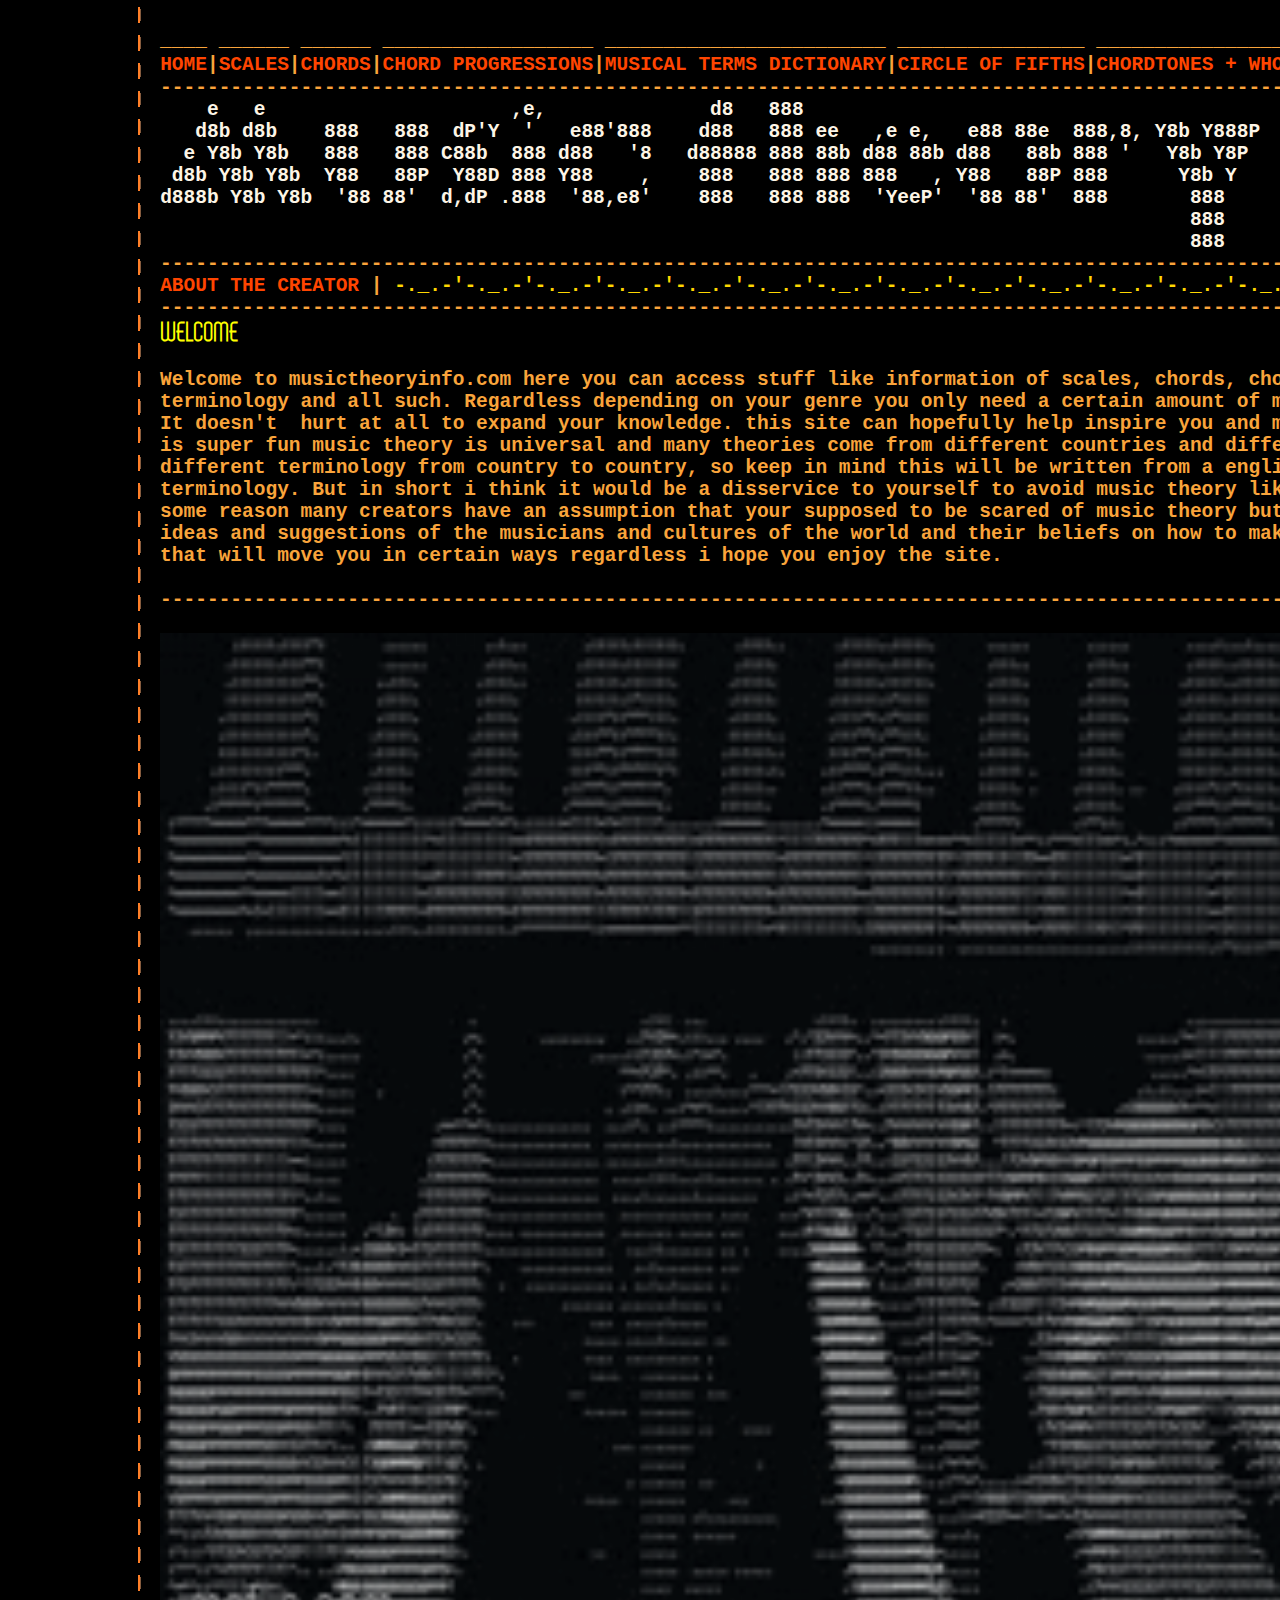
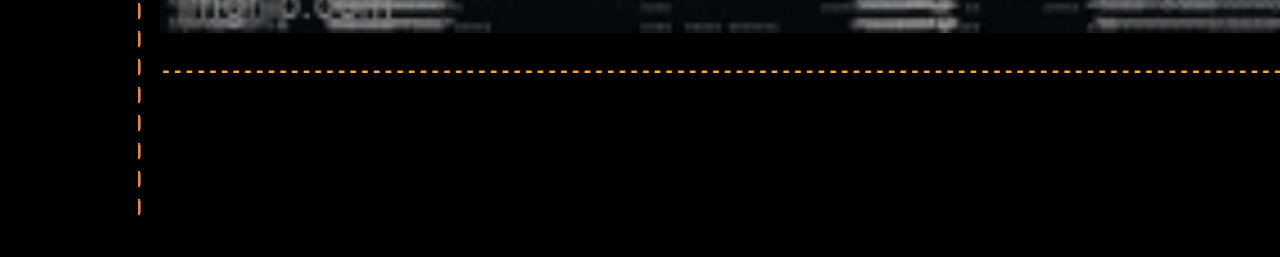
==== commit faafafcf: "big new update" ====
--- a/index.html
+++ b/index.html
@@ -22,12 +22,12 @@
 <body style= "background-color:black;">
 <pre>
 <h2 style="color:#f9a43b;" >
-             ____ ______ ______ __________________ ________________________ ________________ ___________ ____________             ____
-             <a href="./index.html">HOME</a>|<a href="./Scales.html">SCALES</a>|<a href="./Chords.html">CHORDS</a>|<a href="Chord_Progressions.html">CHORD PROGRESSIONS</a>|<a href="Musical_Terms_Dictionary.html">MUSICAL TERMS DICTIONARY</a>|<a href="COF.html">CIRCLE OF FIFTHS</a>|<a href="index.html">COMING SOON</a>|<a href="index.html"></a><div class="dropdown"><button class="dropbtn" style="font-family: monospace;font-size: 20px;border-style:hidden;font-weight: bold">COMING SOON</button><div class="dropdown-content">
+             ____ ______ ______ __________________ ________________________ ________________ _____________________________ ____________           ____
+             <a href="./index.html">HOME</a>|<a href="./Scales.html">SCALES</a>|<a href="./Chords.html">CHORDS</a>|<a href="Chord_Progressions.html">CHORD PROGRESSIONS</a>|<a href="Musical_Terms_Dictionary.html">MUSICAL TERMS DICTIONARY</a>|<a href="COF.html">CIRCLE OF FIFTHS</a>|<a href="C+WG.html">CHORDTONES + WHOLETONES GUIDE</a>|<a href="index.html"></a><div class="dropdown"><button class="dropbtn" style="font-family: monospace;font-size: 20px;border-style:hidden;font-weight: bold">COMING SOON</button><div class="dropdown-content">
  ----------<a href="./index.html">COMING SOON</a> ----------
 <a href="./index.html">COMING SOON</a> ----------
 <a href="./index.html">COMING SOON</a> ----------
-</div>|</div>           |<a href="./whatsupdated.html">v1.0</a>|
+</div>|</div>         |<a href="./whatsupdated.html">v1.1</a>|
              -------------------------------------------------------------------------------------------------------------------------------------------
              <textani></textani>
              <textanitwo></textanitwo>
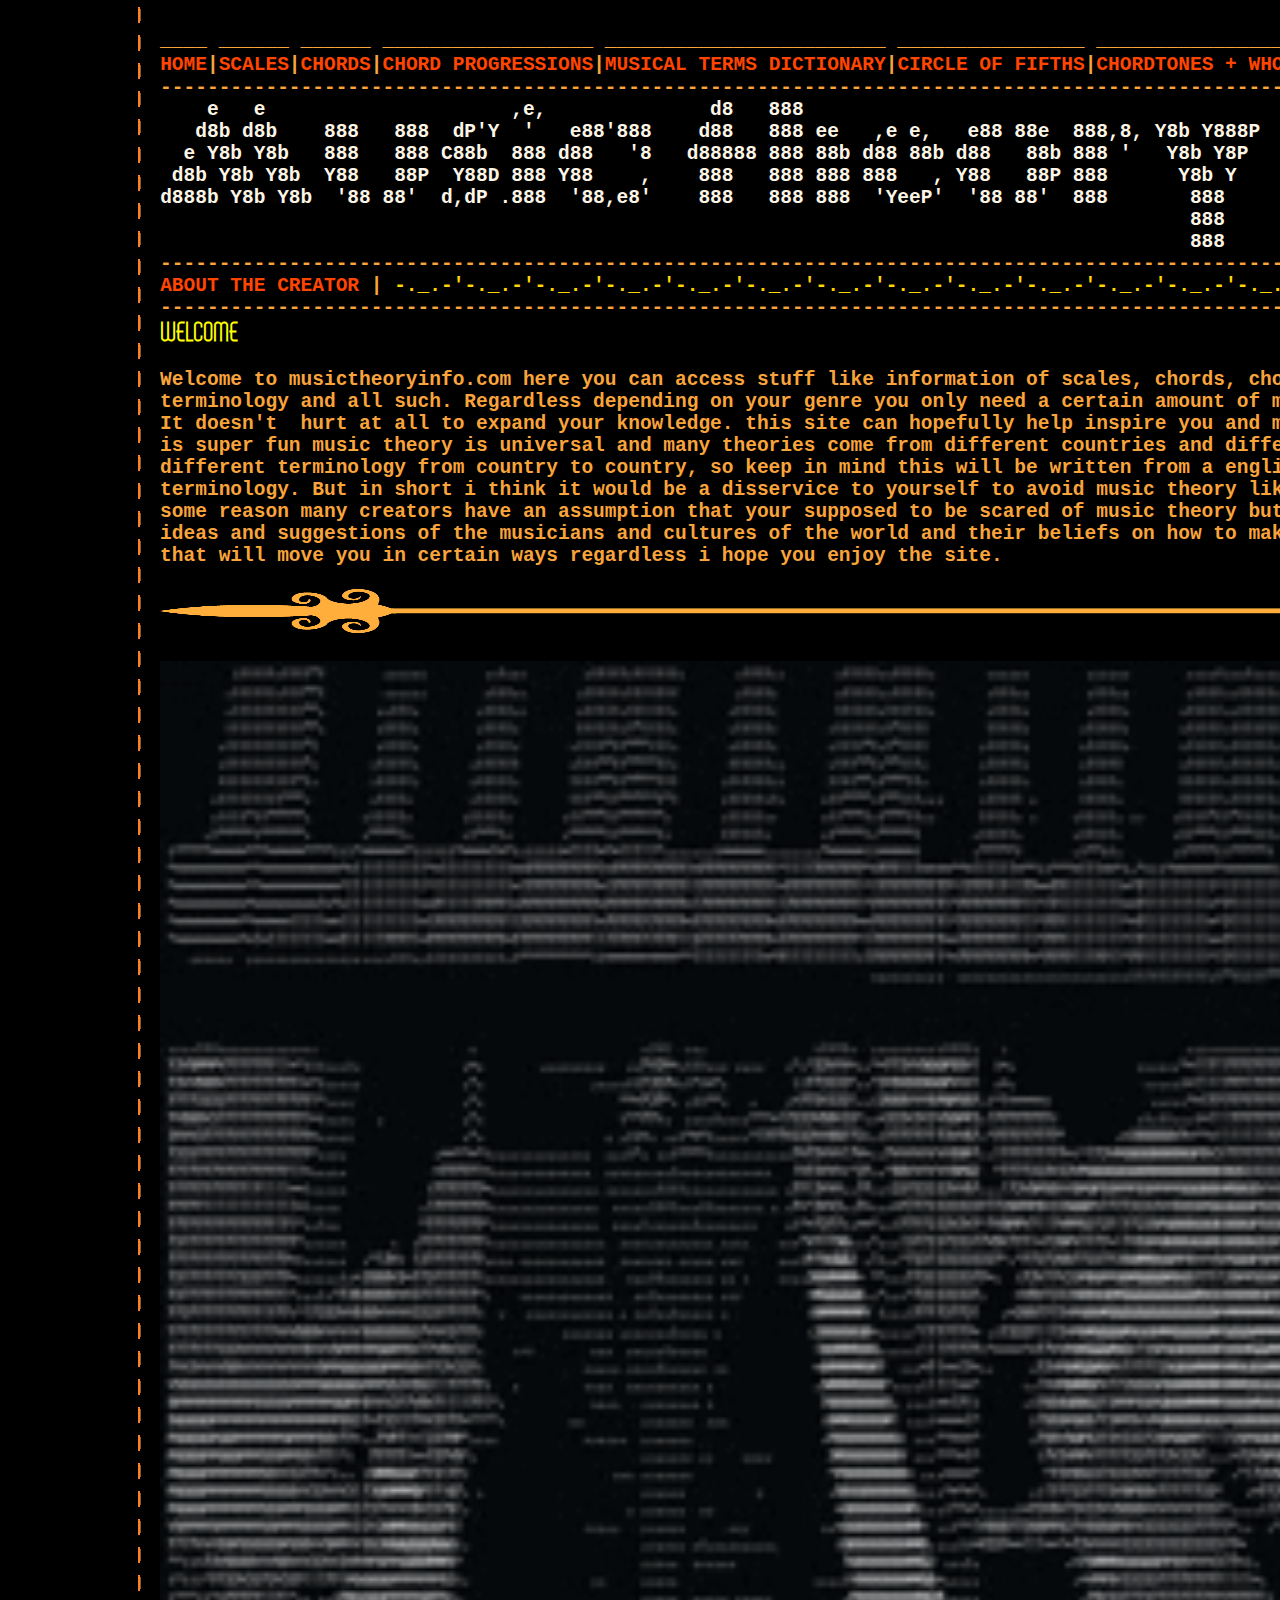
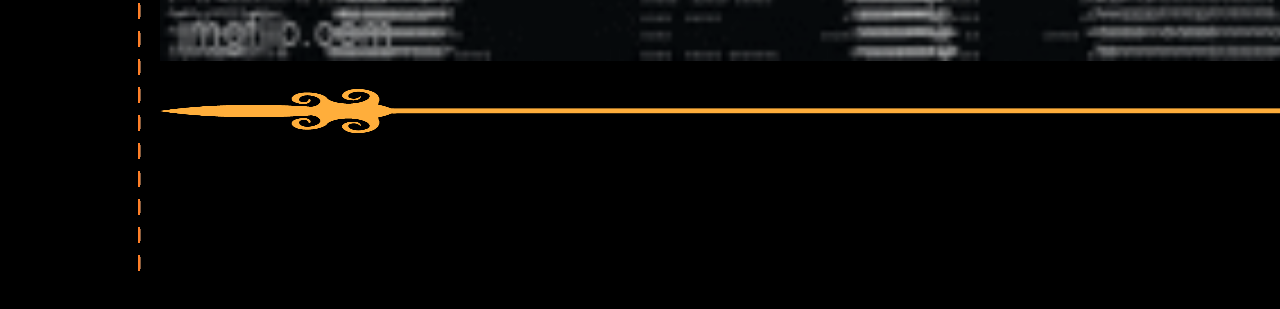
==== commit ae54c2f5: "1.3 update" ====
--- a/index.html
+++ b/index.html
@@ -23,11 +23,16 @@
 <pre>
 <h2 style="color:#f9a43b;" >
              ____ ______ ______ __________________ ________________________ ________________ _____________________________ ____________           ____
-             <a href="./index.html">HOME</a>|<a href="./Scales.html">SCALES</a>|<a href="./Chords.html">CHORDS</a>|<a href="Chord_Progressions.html">CHORD PROGRESSIONS</a>|<a href="Musical_Terms_Dictionary.html">MUSICAL TERMS DICTIONARY</a>|<a href="COF.html">CIRCLE OF FIFTHS</a>|<a href="C+WG.html">CHORDTONES + WHOLETONES GUIDE</a>|<a href="index.html"></a><div class="dropdown"><button class="dropbtn" style="font-family: monospace;font-size: 20px;border-style:hidden;font-weight: bold">COMING SOON</button><div class="dropdown-content">
- ----------<a href="./index.html">COMING SOON</a> ----------
+             <a href="./index.html">HOME</a>|<a href="./Scales.html">SCALES</a>|<a href="./Chords.html">CHORDS</a>|<a href="Chord_Progressions.html">CHORD PROGRESSIONS</a>|<a href="Musical_Terms_Dictionary.html">MUSICAL TERMS DICTIONARY</a>|<a href="COF.html">CIRCLE OF FIFTHS</a>|<a href="C+WG.html">CHORDTONES + WHOLETONES GUIDE</a>|<a href="index.html"></a><div class="dropdown"><button class="dropbtn" style="font-family: monospace;font-size: 20px;border-style:hidden;font-weight: bold">OTHER PAGES</button><div class="dropdown-content">
+ ----------<a href="./Voicing.html">VOICINGS</a> ----------
+<a href="./R&P.html">RHYTHM 
+& PERCUSSION</a> ----------
+<a href="./other_resources.html">OTHER
+RESOURCES</a> ----------
+<a href="Manuscript_Paper.html">MANUSCRIPT
+PAPER</a> ----------
 <a href="./index.html">COMING SOON</a> ----------
-<a href="./index.html">COMING SOON</a> ----------
-</div>|</div>         |<a href="./whatsupdated.html">v1.1</a>|
+</div>|</div>         |<a href="./whatsupdated.html">v1.3</a>|
              -------------------------------------------------------------------------------------------------------------------------------------------
              <textani></textani>
              <textanitwo></textanitwo>
@@ -51,11 +56,11 @@
              ideas and suggestions of the musicians and cultures of the world and their beliefs on how to make good music or music
              that will move you in certain ways regardless i hope you enjoy the site.
 
-             -------------------------------------------------------------------------------------------------------------------------------------------
+             <img src="Images/page_devider_1.png" width="1629px" height="44px"/>   
 
              <img src="Images/piano_animation_gif.gif" width="1629px" height="1000px"/>
 
-             -------------------------------------------------------------------------------------------------------------------------------------------
+             <img src="Images/page_devider_1.png" width="1629px" height="44px"/>   
 
 
 <h2>
--- a/style.css
+++ b/style.css
@@ -17,7 +17,7 @@
 }
 
 a:hover {
-  color: orangered;
+  color: red;
   background-color: transparent;
   text-decoration: underline;
 }
@@ -60,9 +60,9 @@
     display: block;
 }
 
-.dropdown-content a:hover {text-decoration: underline; color: lawngreen}
+.dropdown-content a:hover {text-decoration: underline; color: red}
 .dropdown:hover .dropdown-content {display:block;}
-.dropdown:hover .dropbtn {background-color: black;color: lawngreen;text-decoration: underline;}
+.dropdown:hover .dropbtn {background-color: black;color: red;text-decoration: underline;}
 
 /* TITLES =================== */ 
 
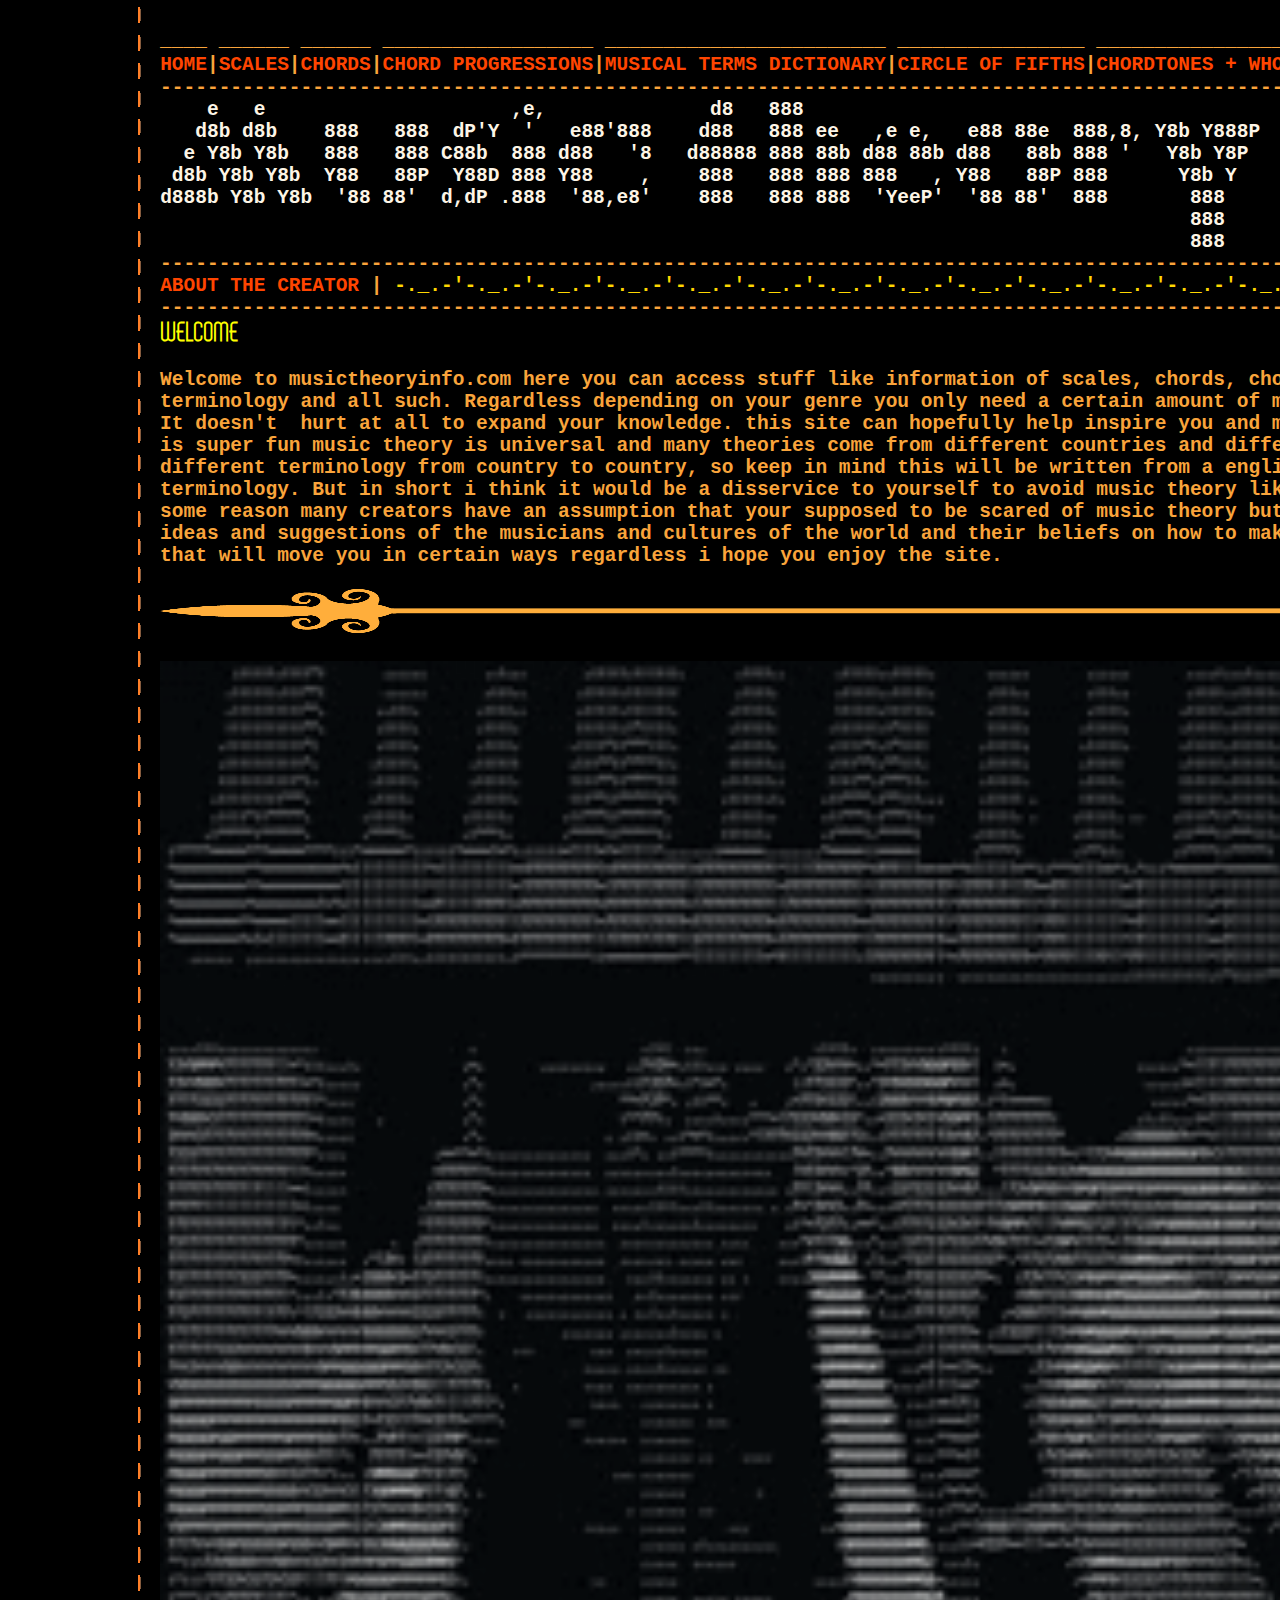
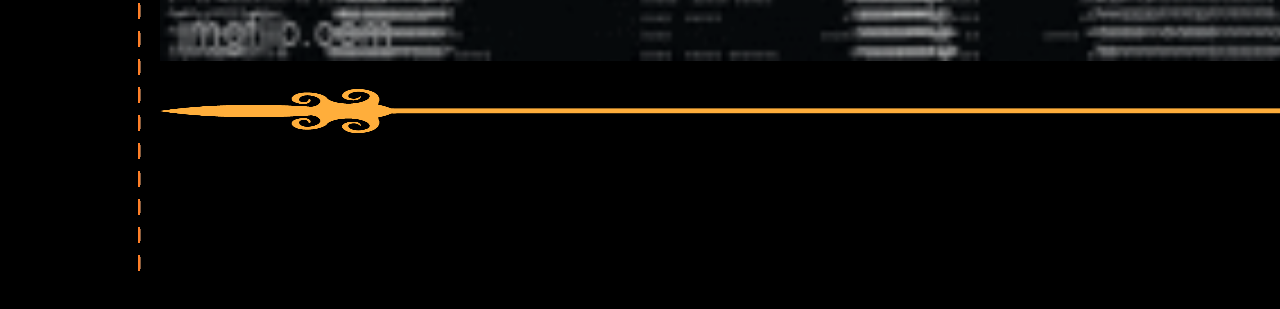
==== commit c4e97d26: "improving the scales section and removing unneccesary code" ====
--- a/index.html
+++ b/index.html
@@ -31,7 +31,7 @@
 RESOURCES</a> ----------
 <a href="Manuscript_Paper.html">MANUSCRIPT
 PAPER</a> ----------
-<a href="./index.html">COMING SOON</a> ----------
+<a href="Coming_soon.html">COMING SOON</a> ----------
 </div>|</div>         |<a href="./whatsupdated.html">v1.3</a>|
              -------------------------------------------------------------------------------------------------------------------------------------------
              <textani></textani>
@@ -56,11 +56,11 @@
              ideas and suggestions of the musicians and cultures of the world and their beliefs on how to make good music or music
              that will move you in certain ways regardless i hope you enjoy the site.
 
-             <img src="Images/page_devider_1.png" width="1629px" height="44px"/>   
+             <img src="Images/page_devider_1.png" width="1629px" height="44px"/>
 
              <img src="Images/piano_animation_gif.gif" width="1629px" height="1000px"/>
 
-             <img src="Images/page_devider_1.png" width="1629px" height="44px"/>   
+             <img src="Images/page_devider_1.png" width="1629px" height="44px"/>
 
 
 <h2>
--- a/style.css
+++ b/style.css
@@ -29,7 +29,6 @@
 }
 
 /* DROP DOWN MENU CODE =================== */ 
-
 
 .dropbtn {
     background-color: black;
@@ -64,11 +63,36 @@
 .dropdown:hover .dropdown-content {display:block;}
 .dropdown:hover .dropbtn {background-color: black;color: red;text-decoration: underline;}
 
+/*TEXT DROP DOWN BUTTION =====================*/
+
+:root{
+  --animationTime: 1s;
+}
+  .hidden {
+    opacity: 0;
+    max-height: 0;
+    overflow: hidden;
+    transition: opacity var(--animationTime) ease, max-height var(--animationTime) ease;
+  }
+
+  .expanded{
+    opacity: 1;
+    max-height: 10000px;
+    transition: opacity (--animationTime) ease, max-height (--animationTime) ease;
+  }
+
 /* TITLES =================== */ 
 
 mark {
   background-color: black; 
 	color: yellow;
+	font-family: AirAmericanaDEMO-Light
+}
+
+spmark {
+  background-color: black; 
+	color: yellow;
+	margin-left: 152.5px;
 	font-family: AirAmericanaDEMO-Light
 }
 
